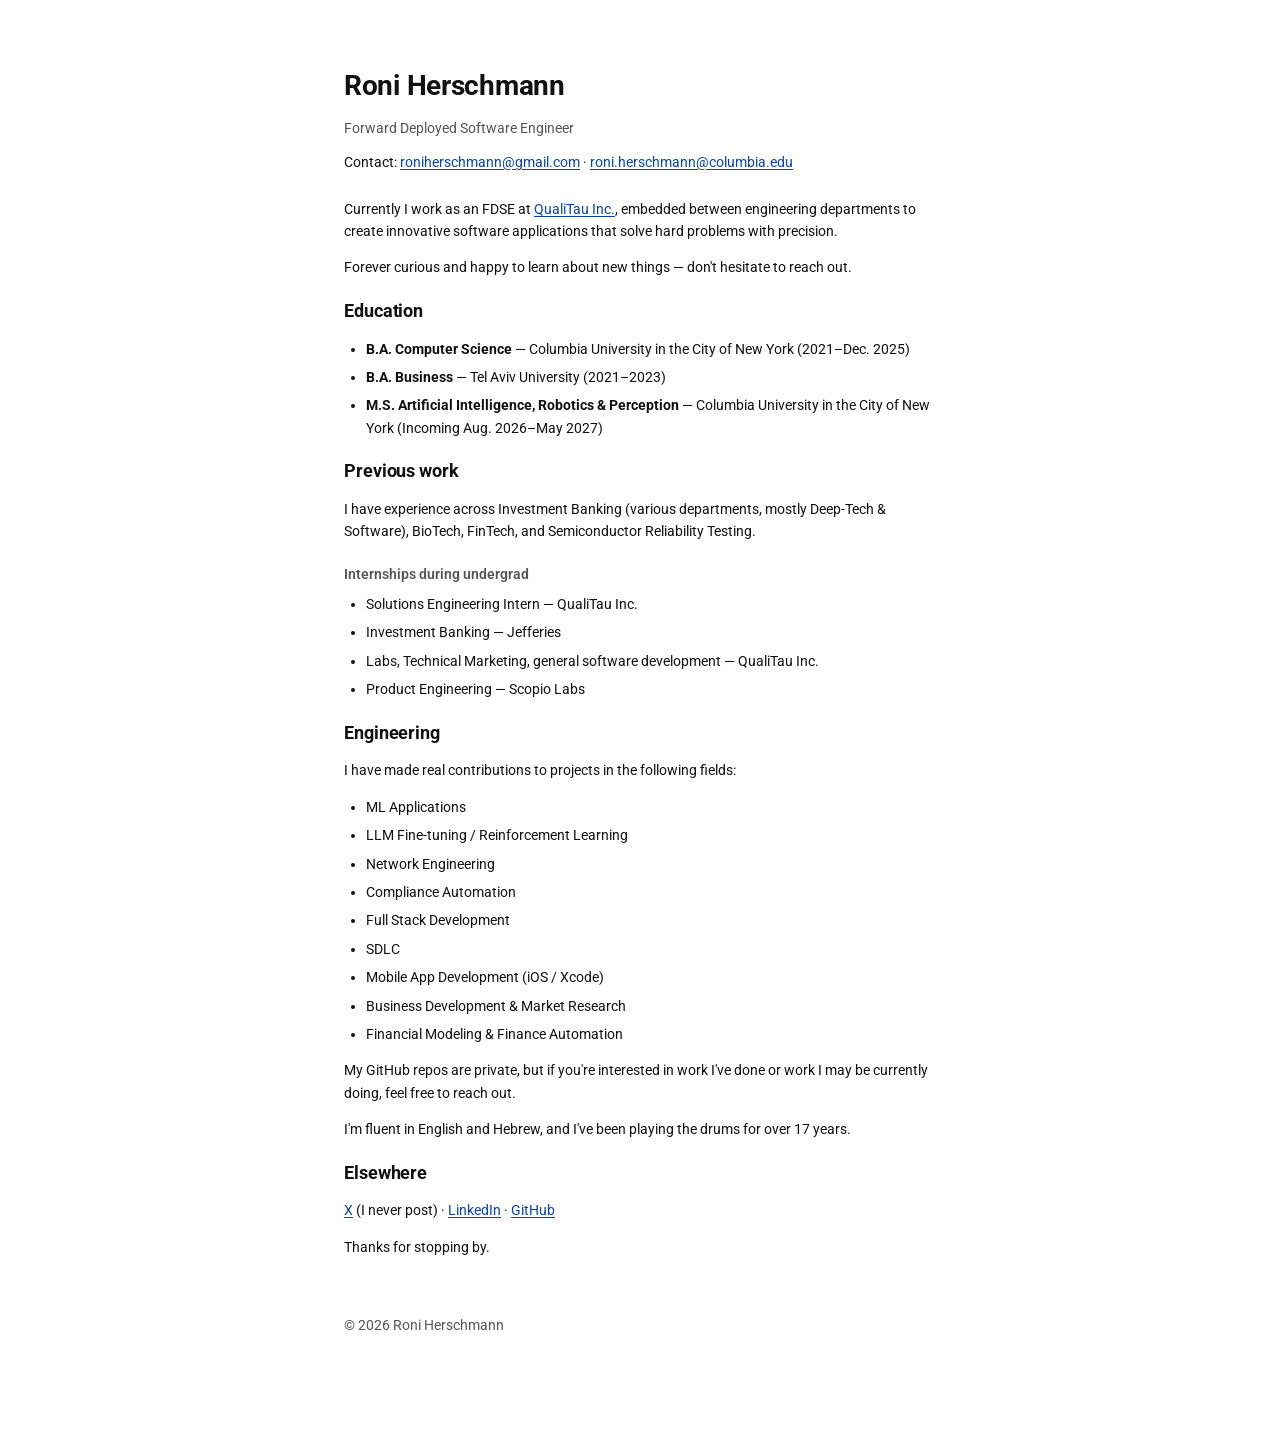
==== index.html @ 9c055a72 "Add index.html for personal site" ====
<!doctype html>
<html lang="en">
<head>
  <meta charset="utf-8" />
  <meta name="viewport" content="width=device-width, initial-scale=1" />
  <title>Roni Herschmann</title>
  <meta name="description" content="Personal site of Roni Herschmann." />
  <link rel="preconnect" href="https://fonts.googleapis.com" />
  <link rel="preconnect" href="https://fonts.gstatic.com" crossorigin />
  <link rel="stylesheet" href="https://fonts.googleapis.com/css2?family=Roboto:wght@400;500;700&display=swap" />
  <style>
    :root {
      --fg: #111;
      --muted: #555;
      --bg: #fff;
      --accent: #0645ad;
      --rule: #eaeaea;
    }
    * { box-sizing: border-box; }
    html, body { margin: 0; padding: 0; background: var(--bg); color: var(--fg); }
    body {
      font-family: "Roboto", -apple-system, BlinkMacSystemFont, "Segoe UI", Helvetica, Arial, sans-serif;
      font-size: 14px;
      line-height: 1.6;
      -webkit-font-smoothing: antialiased;
    }
    main {
      max-width: 640px;
      margin: 0 auto;
      padding: 64px 24px 96px;
    }
    header { margin-bottom: 24px; }
    header + section { margin-top: 16px; }
    header h1 {
      font-size: 28px;
      font-weight: 700;
      margin: 0 0 8px;
      letter-spacing: -0.01em;
    }
    header p.tagline {
      margin: 0;
      color: var(--muted);
      font-size: 14px;
    }
    header p.header-emails {
      margin: 12px 0 0;
      font-size: 14px;
    }
    section { margin: 18px 0; }
    section h2 {
      font-size: 18px;
      font-weight: 700;
      margin: 0 0 12px;
      letter-spacing: -0.005em;
    }
    section h3 {
      font-size: 14px;
      font-weight: 600;
      margin: 20px 0 8px;
      color: var(--muted);
    }
    p { margin: 0 0 14px; }
    ul { padding-left: 22px; margin: 0 0 14px; }
    li { margin-bottom: 6px; }
    a { color: var(--accent); text-decoration: underline; text-underline-offset: 2px; }
    a:hover { text-decoration: none; }
    hr { border: 0; border-top: 1px solid var(--rule); margin: 40px 0; }
    footer {
      margin-top: 56px;
      color: var(--muted);
      font-size: 14px;
    }
    footer a { color: var(--muted); }
  </style>
</head>
<body>
  <main>
    <header>
      <h1>Roni Herschmann</h1>
      <p class="tagline">Forward Deployed Software Engineer</p>
      <p class="header-emails">
        Contact:
        <a href="mailto:roniherschmann@gmail.com">roniherschmann@gmail.com</a>
        &middot;
        <a href="mailto:roni.herschmann@columbia.edu">roni.herschmann@columbia.edu</a>
      </p>
    </header>

    <section id="about">
      <p>Currently I work as an FDSE at <a href="https://qualitau.com/">QualiTau Inc.</a>, embedded between engineering departments to create innovative software applications that solve hard problems with precision.</p>
      <p>Forever curious and happy to learn about new things &mdash; don't hesitate to reach out.</p>
    </section>

    <section id="education">
      <h2>Education</h2>
      <ul>
        <li><strong>B.A. Computer Science</strong> &mdash; Columbia University in the City of New York (2021&ndash;Dec. 2025)</li>
        <li><strong>B.A. Business</strong> &mdash; Tel Aviv University (2021&ndash;2023)</li>
        <li><strong>M.S. Artificial Intelligence, Robotics &amp; Perception</strong> &mdash; Columbia University in the City of New York (Incoming Aug. 2026&ndash;May 2027)</li>
      </ul>
    </section>

    <section id="experience">
      <h2>Previous work</h2>
      <p>I have experience across Investment Banking (various departments, mostly Deep-Tech &amp; Software), BioTech, FinTech, and Semiconductor Reliability Testing.</p>
      <h3>Internships during undergrad</h3>
      <ul>
        <li>Solutions Engineering Intern &mdash; QualiTau Inc.</li>
        <li>Investment Banking &mdash; Jefferies</li>
        <li>Labs, Technical Marketing, general software development &mdash; QualiTau Inc.</li>
        <li>Product Engineering &mdash; Scopio Labs</li>
      </ul>
    </section>

    <section id="engineering">
      <h2>Engineering</h2>
      <p>I have made real contributions to projects in the following fields:</p>
      <ul>
        <li>ML Applications</li>
        <li>LLM Fine-tuning / Reinforcement Learning</li>
        <li>Network Engineering</li>
        <li>Compliance Automation</li>
        <li>Full Stack Development</li>
        <li>SDLC</li>
        <li>Mobile App Development (iOS / Xcode)</li>
        <li>Business Development &amp; Market Research</li>
        <li>Financial Modeling &amp; Finance Automation</li>
      </ul>
      <p>My GitHub repos are private, but if you're interested in work I've done or work I may be currently doing, feel free to reach out.</p>
      <p>I'm fluent in English and Hebrew, and I've been playing the drums for over 17 years.</p>
    </section>

    <section id="contact">
      <h2>Elsewhere</h2>
      <p>
        <a href="https://x.com/roniherschmann">X</a> (I never post)
        &middot;
        <a href="https://www.linkedin.com/in/roni-h-488aba18b/">LinkedIn</a>
        &middot;
        <a href="https://github.com/roniherschmann">GitHub</a>
      </p>
      <p>Thanks for stopping by.</p>
    </section>

    <footer>
      &copy; <span id="year"></span> Roni Herschmann
    </footer>
  </main>
  <script>document.getElementById('year').textContent = new Date().getFullYear();</script>
</body>
</html>
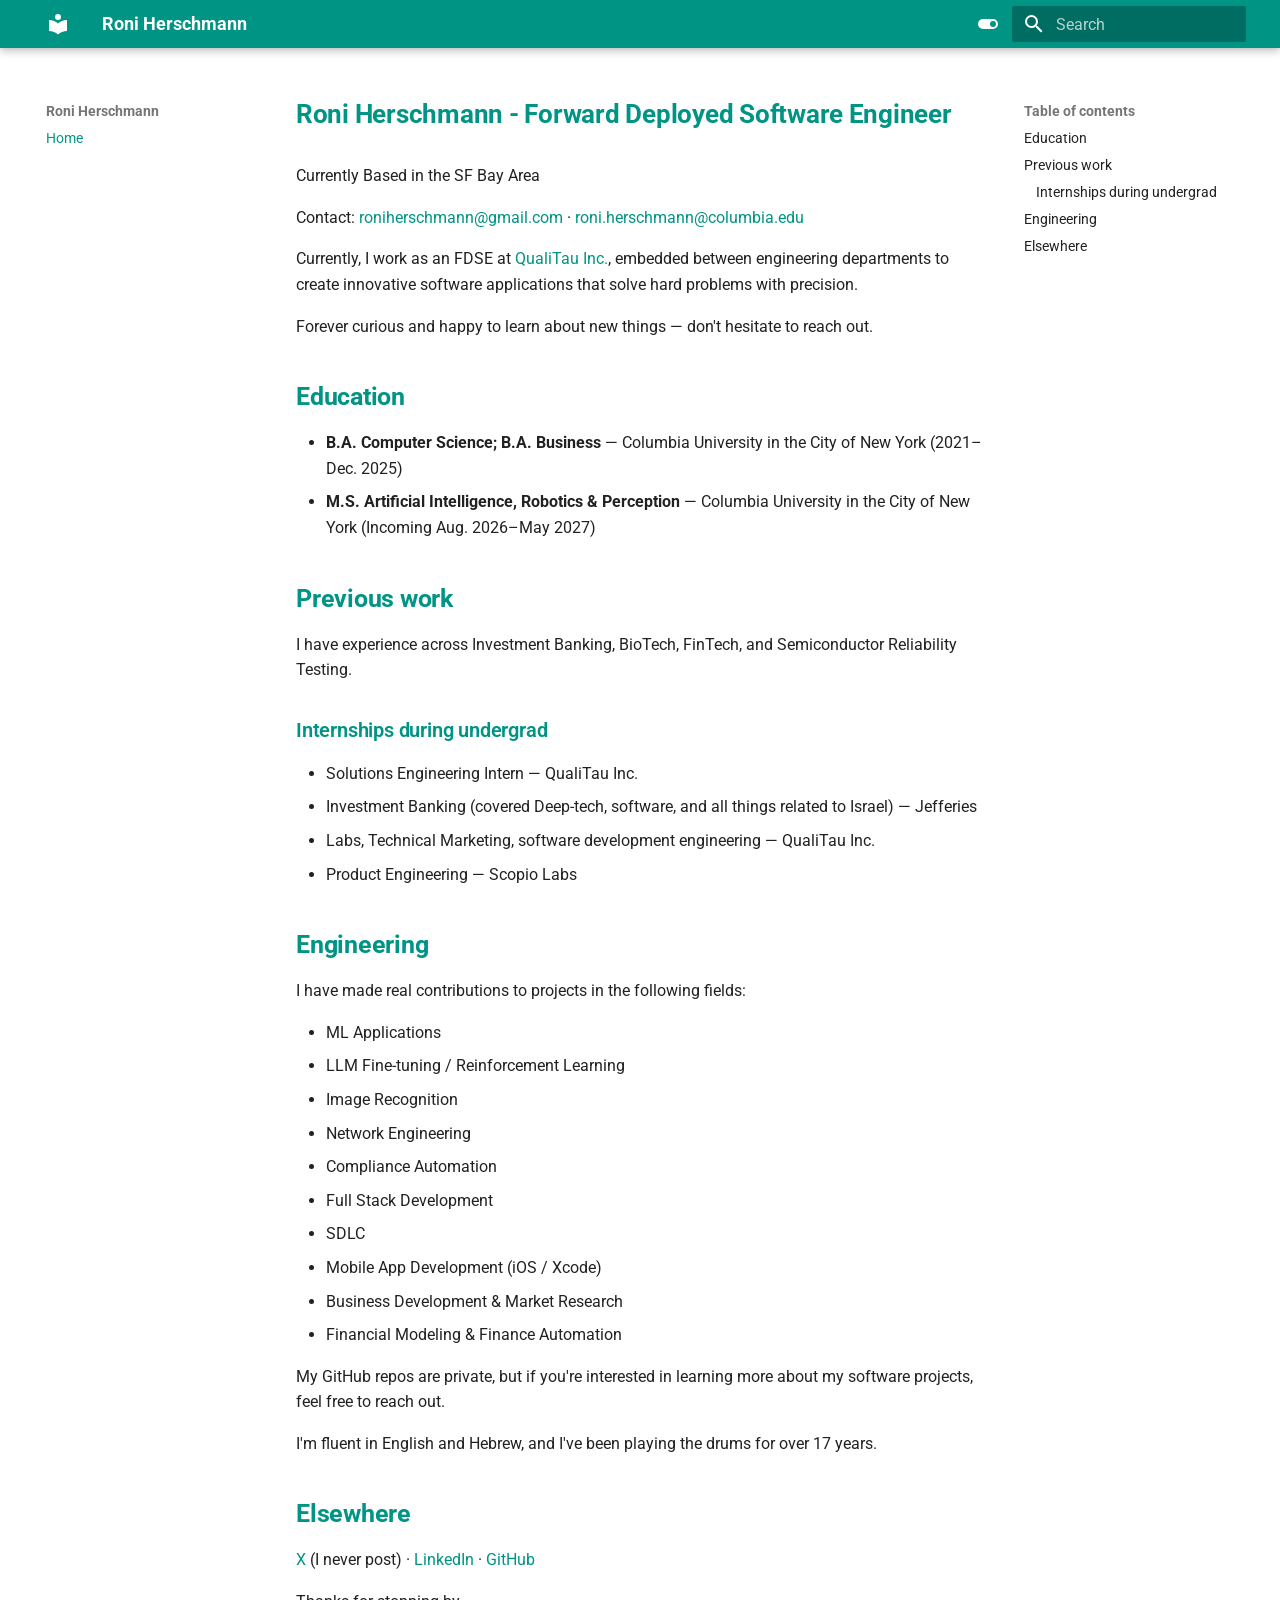
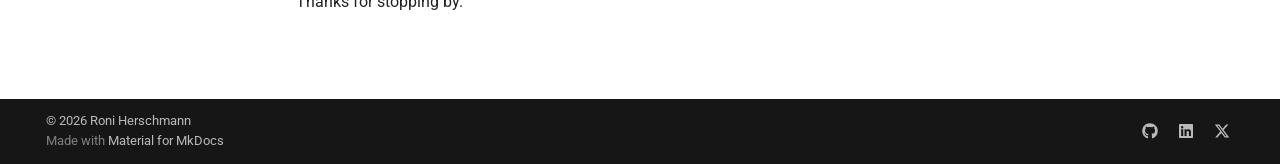
==== commit 12bf21cd: "Update generated site" ====
--- a/index.html
+++ b/index.html
@@ -1,151 +1,613 @@
+
 <!doctype html>
-<html lang="en">
-<head>
-  <meta charset="utf-8" />
-  <meta name="viewport" content="width=device-width, initial-scale=1" />
-  <title>Roni Herschmann</title>
-  <meta name="description" content="Personal site of Roni Herschmann." />
-  <link rel="preconnect" href="https://fonts.googleapis.com" />
-  <link rel="preconnect" href="https://fonts.gstatic.com" crossorigin />
-  <link rel="stylesheet" href="https://fonts.googleapis.com/css2?family=Roboto:wght@400;500;700&display=swap" />
-  <style>
-    :root {
-      --fg: #111;
-      --muted: #555;
-      --bg: #fff;
-      --accent: #0645ad;
-      --rule: #eaeaea;
-    }
-    * { box-sizing: border-box; }
-    html, body { margin: 0; padding: 0; background: var(--bg); color: var(--fg); }
-    body {
-      font-family: "Roboto", -apple-system, BlinkMacSystemFont, "Segoe UI", Helvetica, Arial, sans-serif;
-      font-size: 14px;
-      line-height: 1.6;
-      -webkit-font-smoothing: antialiased;
-    }
-    main {
-      max-width: 640px;
-      margin: 0 auto;
-      padding: 64px 24px 96px;
-    }
-    header { margin-bottom: 24px; }
-    header + section { margin-top: 16px; }
-    header h1 {
-      font-size: 28px;
-      font-weight: 700;
-      margin: 0 0 8px;
-      letter-spacing: -0.01em;
-    }
-    header p.tagline {
-      margin: 0;
-      color: var(--muted);
-      font-size: 14px;
-    }
-    header p.header-emails {
-      margin: 12px 0 0;
-      font-size: 14px;
-    }
-    section { margin: 18px 0; }
-    section h2 {
-      font-size: 18px;
-      font-weight: 700;
-      margin: 0 0 12px;
-      letter-spacing: -0.005em;
-    }
-    section h3 {
-      font-size: 14px;
-      font-weight: 600;
-      margin: 20px 0 8px;
-      color: var(--muted);
-    }
-    p { margin: 0 0 14px; }
-    ul { padding-left: 22px; margin: 0 0 14px; }
-    li { margin-bottom: 6px; }
-    a { color: var(--accent); text-decoration: underline; text-underline-offset: 2px; }
-    a:hover { text-decoration: none; }
-    hr { border: 0; border-top: 1px solid var(--rule); margin: 40px 0; }
-    footer {
-      margin-top: 56px;
-      color: var(--muted);
-      font-size: 14px;
-    }
-    footer a { color: var(--muted); }
-  </style>
-</head>
-<body>
-  <main>
-    <header>
-      <h1>Roni Herschmann</h1>
-      <p class="tagline">Forward Deployed Software Engineer</p>
-      <p class="header-emails">
-        Contact:
-        <a href="mailto:roniherschmann@gmail.com">roniherschmann@gmail.com</a>
-        &middot;
-        <a href="mailto:roni.herschmann@columbia.edu">roni.herschmann@columbia.edu</a>
-      </p>
-    </header>
-
-    <section id="about">
-      <p>Currently I work as an FDSE at <a href="https://qualitau.com/">QualiTau Inc.</a>, embedded between engineering departments to create innovative software applications that solve hard problems with precision.</p>
-      <p>Forever curious and happy to learn about new things &mdash; don't hesitate to reach out.</p>
-    </section>
-
-    <section id="education">
-      <h2>Education</h2>
-      <ul>
-        <li><strong>B.A. Computer Science</strong> &mdash; Columbia University in the City of New York (2021&ndash;Dec. 2025)</li>
-        <li><strong>B.A. Business</strong> &mdash; Tel Aviv University (2021&ndash;2023)</li>
-        <li><strong>M.S. Artificial Intelligence, Robotics &amp; Perception</strong> &mdash; Columbia University in the City of New York (Incoming Aug. 2026&ndash;May 2027)</li>
+<html lang="en" class="no-js">
+  <head>
+    
+      <meta charset="utf-8">
+      <meta name="viewport" content="width=device-width,initial-scale=1">
+      
+        <meta name="description" content="Personal site of Roni Herschmann">
+      
+      
+      
+        <link rel="canonical" href="https://roniherschmann.com/">
+      
+      
+      
+      
+        
+      
+      
+      <link rel="icon" href="assets/images/favicon.png">
+      <meta name="generator" content="mkdocs-1.6.1, mkdocs-material-9.7.6">
+    
+    
+      
+        <title>Roni Herschmann</title>
+      
+    
+    
+      <link rel="stylesheet" href="assets/stylesheets/main.484c7ddc.min.css">
+      
+        
+        <link rel="stylesheet" href="assets/stylesheets/palette.ab4e12ef.min.css">
+      
+      
+
+
+    
+    
+      
+    
+    
+      
+        
+        
+        <link rel="preconnect" href="https://fonts.gstatic.com" crossorigin>
+        <link rel="stylesheet" href="https://fonts.googleapis.com/css?family=Roboto:300,300i,400,400i,700,700i%7CRoboto+Mono:400,400i,700,700i&display=fallback">
+        <style>:root{--md-text-font:"Roboto";--md-code-font:"Roboto Mono"}</style>
+      
+    
+    
+      <link rel="stylesheet" href="stylesheets/extra.css">
+    
+    <script>__md_scope=new URL(".",location),__md_hash=e=>[...e].reduce(((e,_)=>(e<<5)-e+_.charCodeAt(0)),0),__md_get=(e,_=localStorage,t=__md_scope)=>JSON.parse(_.getItem(t.pathname+"."+e)),__md_set=(e,_,t=localStorage,a=__md_scope)=>{try{t.setItem(a.pathname+"."+e,JSON.stringify(_))}catch(e){}}</script>
+    
+      
+
+    
+    
+  </head>
+  
+  
+    
+    
+      
+    
+    
+    
+    
+    <body dir="ltr" data-md-color-scheme="default" data-md-color-primary="teal" data-md-color-accent="red">
+  
+    
+    <input class="md-toggle" data-md-toggle="drawer" type="checkbox" id="__drawer" autocomplete="off">
+    <input class="md-toggle" data-md-toggle="search" type="checkbox" id="__search" autocomplete="off">
+    <label class="md-overlay" for="__drawer"></label>
+    <div data-md-component="skip">
+      
+        
+        <a href="#roni-herschmann-forward-deployed-software-engineer" class="md-skip">
+          Skip to content
+        </a>
+      
+    </div>
+    <div data-md-component="announce">
+      
+    </div>
+    
+    
+      
+
+  
+
+<header class="md-header md-header--shadow" data-md-component="header">
+  <nav class="md-header__inner md-grid" aria-label="Header">
+    <a href="." title="Roni Herschmann" class="md-header__button md-logo" aria-label="Roni Herschmann" data-md-component="logo">
+      
+  
+  <svg xmlns="http://www.w3.org/2000/svg" viewBox="0 0 24 24"><path d="M12 8a3 3 0 0 0 3-3 3 3 0 0 0-3-3 3 3 0 0 0-3 3 3 3 0 0 0 3 3m0 3.54C9.64 9.35 6.5 8 3 8v11c3.5 0 6.64 1.35 9 3.54 2.36-2.19 5.5-3.54 9-3.54V8c-3.5 0-6.64 1.35-9 3.54"/></svg>
+
+    </a>
+    <label class="md-header__button md-icon" for="__drawer">
+      
+      <svg xmlns="http://www.w3.org/2000/svg" viewBox="0 0 24 24"><path d="M3 6h18v2H3zm0 5h18v2H3zm0 5h18v2H3z"/></svg>
+    </label>
+    <div class="md-header__title" data-md-component="header-title">
+      <div class="md-header__ellipsis">
+        <div class="md-header__topic">
+          <span class="md-ellipsis">
+            Roni Herschmann
+          </span>
+        </div>
+        <div class="md-header__topic" data-md-component="header-topic">
+          <span class="md-ellipsis">
+            
+              Home
+            
+          </span>
+        </div>
+      </div>
+    </div>
+    
+      
+        <form class="md-header__option" data-md-component="palette">
+  
+    
+    
+    
+    <input class="md-option" data-md-color-media="" data-md-color-scheme="default" data-md-color-primary="teal" data-md-color-accent="red"  aria-label="Switch to dark mode"  type="radio" name="__palette" id="__palette_0">
+    
+      <label class="md-header__button md-icon" title="Switch to dark mode" for="__palette_1" hidden>
+        <svg xmlns="http://www.w3.org/2000/svg" viewBox="0 0 24 24"><path d="M17 7H7a5 5 0 0 0-5 5 5 5 0 0 0 5 5h10a5 5 0 0 0 5-5 5 5 0 0 0-5-5m0 8a3 3 0 0 1-3-3 3 3 0 0 1 3-3 3 3 0 0 1 3 3 3 3 0 0 1-3 3"/></svg>
+      </label>
+    
+  
+    
+    
+    
+    <input class="md-option" data-md-color-media="" data-md-color-scheme="slate" data-md-color-primary="teal" data-md-color-accent="red"  aria-label="Switch to light mode"  type="radio" name="__palette" id="__palette_1">
+    
+      <label class="md-header__button md-icon" title="Switch to light mode" for="__palette_0" hidden>
+        <svg xmlns="http://www.w3.org/2000/svg" viewBox="0 0 24 24"><path d="M17 6H7c-3.31 0-6 2.69-6 6s2.69 6 6 6h10c3.31 0 6-2.69 6-6s-2.69-6-6-6m0 10H7c-2.21 0-4-1.79-4-4s1.79-4 4-4h10c2.21 0 4 1.79 4 4s-1.79 4-4 4M7 9c-1.66 0-3 1.34-3 3s1.34 3 3 3 3-1.34 3-3-1.34-3-3-3"/></svg>
+      </label>
+    
+  
+</form>
+      
+    
+    
+      <script>var palette=__md_get("__palette");if(palette&&palette.color){if("(prefers-color-scheme)"===palette.color.media){var media=matchMedia("(prefers-color-scheme: light)"),input=document.querySelector(media.matches?"[data-md-color-media='(prefers-color-scheme: light)']":"[data-md-color-media='(prefers-color-scheme: dark)']");palette.color.media=input.getAttribute("data-md-color-media"),palette.color.scheme=input.getAttribute("data-md-color-scheme"),palette.color.primary=input.getAttribute("data-md-color-primary"),palette.color.accent=input.getAttribute("data-md-color-accent")}for(var[key,value]of Object.entries(palette.color))document.body.setAttribute("data-md-color-"+key,value)}</script>
+    
+    
+    
+      
+      
+        <label class="md-header__button md-icon" for="__search">
+          
+          <svg xmlns="http://www.w3.org/2000/svg" viewBox="0 0 24 24"><path d="M9.5 3A6.5 6.5 0 0 1 16 9.5c0 1.61-.59 3.09-1.56 4.23l.27.27h.79l5 5-1.5 1.5-5-5v-.79l-.27-.27A6.52 6.52 0 0 1 9.5 16 6.5 6.5 0 0 1 3 9.5 6.5 6.5 0 0 1 9.5 3m0 2C7 5 5 7 5 9.5S7 14 9.5 14 14 12 14 9.5 12 5 9.5 5"/></svg>
+        </label>
+        <div class="md-search" data-md-component="search" role="dialog">
+  <label class="md-search__overlay" for="__search"></label>
+  <div class="md-search__inner" role="search">
+    <form class="md-search__form" name="search">
+      <input type="text" class="md-search__input" name="query" aria-label="Search" placeholder="Search" autocapitalize="off" autocorrect="off" autocomplete="off" spellcheck="false" data-md-component="search-query" required>
+      <label class="md-search__icon md-icon" for="__search">
+        
+        <svg xmlns="http://www.w3.org/2000/svg" viewBox="0 0 24 24"><path d="M9.5 3A6.5 6.5 0 0 1 16 9.5c0 1.61-.59 3.09-1.56 4.23l.27.27h.79l5 5-1.5 1.5-5-5v-.79l-.27-.27A6.52 6.52 0 0 1 9.5 16 6.5 6.5 0 0 1 3 9.5 6.5 6.5 0 0 1 9.5 3m0 2C7 5 5 7 5 9.5S7 14 9.5 14 14 12 14 9.5 12 5 9.5 5"/></svg>
+        
+        <svg xmlns="http://www.w3.org/2000/svg" viewBox="0 0 24 24"><path d="M20 11v2H8l5.5 5.5-1.42 1.42L4.16 12l7.92-7.92L13.5 5.5 8 11z"/></svg>
+      </label>
+      <nav class="md-search__options" aria-label="Search">
+        
+        <button type="reset" class="md-search__icon md-icon" title="Clear" aria-label="Clear" tabindex="-1">
+          
+          <svg xmlns="http://www.w3.org/2000/svg" viewBox="0 0 24 24"><path d="M19 6.41 17.59 5 12 10.59 6.41 5 5 6.41 10.59 12 5 17.59 6.41 19 12 13.41 17.59 19 19 17.59 13.41 12z"/></svg>
+        </button>
+      </nav>
+      
+        <div class="md-search__suggest" data-md-component="search-suggest"></div>
+      
+    </form>
+    <div class="md-search__output">
+      <div class="md-search__scrollwrap" tabindex="0" data-md-scrollfix>
+        <div class="md-search-result" data-md-component="search-result">
+          <div class="md-search-result__meta">
+            Initializing search
+          </div>
+          <ol class="md-search-result__list" role="presentation"></ol>
+        </div>
+      </div>
+    </div>
+  </div>
+</div>
+      
+    
+    
+  </nav>
+  
+</header>
+    
+    <div class="md-container" data-md-component="container">
+      
+      
+        
+          
+        
+      
+      <main class="md-main" data-md-component="main">
+        <div class="md-main__inner md-grid">
+          
+            
+              
+              <div class="md-sidebar md-sidebar--primary" data-md-component="sidebar" data-md-type="navigation" >
+                <div class="md-sidebar__scrollwrap">
+                  <div class="md-sidebar__inner">
+                    
+
+
+
+<nav class="md-nav md-nav--primary" aria-label="Navigation" data-md-level="0">
+  <label class="md-nav__title" for="__drawer">
+    <a href="." title="Roni Herschmann" class="md-nav__button md-logo" aria-label="Roni Herschmann" data-md-component="logo">
+      
+  
+  <svg xmlns="http://www.w3.org/2000/svg" viewBox="0 0 24 24"><path d="M12 8a3 3 0 0 0 3-3 3 3 0 0 0-3-3 3 3 0 0 0-3 3 3 3 0 0 0 3 3m0 3.54C9.64 9.35 6.5 8 3 8v11c3.5 0 6.64 1.35 9 3.54 2.36-2.19 5.5-3.54 9-3.54V8c-3.5 0-6.64 1.35-9 3.54"/></svg>
+
+    </a>
+    Roni Herschmann
+  </label>
+  
+  <ul class="md-nav__list" data-md-scrollfix>
+    
+      
+      
+  
+  
+    
+  
+  
+  
+    <li class="md-nav__item md-nav__item--active">
+      
+      <input class="md-nav__toggle md-toggle" type="checkbox" id="__toc">
+      
+      
+        
+      
+      
+        <label class="md-nav__link md-nav__link--active" for="__toc">
+          
+  
+  
+  <span class="md-ellipsis">
+    
+  
+    Home
+  
+
+    
+  </span>
+  
+  
+
+          <span class="md-nav__icon md-icon"></span>
+        </label>
+      
+      <a href="." class="md-nav__link md-nav__link--active">
+        
+  
+  
+  <span class="md-ellipsis">
+    
+  
+    Home
+  
+
+    
+  </span>
+  
+  
+
+      </a>
+      
+        
+
+<nav class="md-nav md-nav--secondary" aria-label="Table of contents">
+  
+  
+  
+    
+  
+  
+    <label class="md-nav__title" for="__toc">
+      <span class="md-nav__icon md-icon"></span>
+      Table of contents
+    </label>
+    <ul class="md-nav__list" data-md-component="toc" data-md-scrollfix>
+      
+        <li class="md-nav__item">
+  <a href="#education" class="md-nav__link">
+    <span class="md-ellipsis">
+      
+        Education
+      
+    </span>
+  </a>
+  
+</li>
+      
+        <li class="md-nav__item">
+  <a href="#previous-work" class="md-nav__link">
+    <span class="md-ellipsis">
+      
+        Previous work
+      
+    </span>
+  </a>
+  
+    <nav class="md-nav" aria-label="Previous work">
+      <ul class="md-nav__list">
+        
+          <li class="md-nav__item">
+  <a href="#internships-during-undergrad" class="md-nav__link">
+    <span class="md-ellipsis">
+      
+        Internships during undergrad
+      
+    </span>
+  </a>
+  
+</li>
+        
       </ul>
-    </section>
-
-    <section id="experience">
-      <h2>Previous work</h2>
-      <p>I have experience across Investment Banking (various departments, mostly Deep-Tech &amp; Software), BioTech, FinTech, and Semiconductor Reliability Testing.</p>
-      <h3>Internships during undergrad</h3>
-      <ul>
-        <li>Solutions Engineering Intern &mdash; QualiTau Inc.</li>
-        <li>Investment Banking &mdash; Jefferies</li>
-        <li>Labs, Technical Marketing, general software development &mdash; QualiTau Inc.</li>
-        <li>Product Engineering &mdash; Scopio Labs</li>
+    </nav>
+  
+</li>
+      
+        <li class="md-nav__item">
+  <a href="#engineering" class="md-nav__link">
+    <span class="md-ellipsis">
+      
+        Engineering
+      
+    </span>
+  </a>
+  
+</li>
+      
+        <li class="md-nav__item">
+  <a href="#elsewhere" class="md-nav__link">
+    <span class="md-ellipsis">
+      
+        Elsewhere
+      
+    </span>
+  </a>
+  
+</li>
+      
+    </ul>
+  
+</nav>
+      
+    </li>
+  
+
+    
+  </ul>
+</nav>
+                  </div>
+                </div>
+              </div>
+            
+            
+              
+              <div class="md-sidebar md-sidebar--secondary" data-md-component="sidebar" data-md-type="toc" >
+                <div class="md-sidebar__scrollwrap">
+                  <div class="md-sidebar__inner">
+                    
+
+<nav class="md-nav md-nav--secondary" aria-label="Table of contents">
+  
+  
+  
+    
+  
+  
+    <label class="md-nav__title" for="__toc">
+      <span class="md-nav__icon md-icon"></span>
+      Table of contents
+    </label>
+    <ul class="md-nav__list" data-md-component="toc" data-md-scrollfix>
+      
+        <li class="md-nav__item">
+  <a href="#education" class="md-nav__link">
+    <span class="md-ellipsis">
+      
+        Education
+      
+    </span>
+  </a>
+  
+</li>
+      
+        <li class="md-nav__item">
+  <a href="#previous-work" class="md-nav__link">
+    <span class="md-ellipsis">
+      
+        Previous work
+      
+    </span>
+  </a>
+  
+    <nav class="md-nav" aria-label="Previous work">
+      <ul class="md-nav__list">
+        
+          <li class="md-nav__item">
+  <a href="#internships-during-undergrad" class="md-nav__link">
+    <span class="md-ellipsis">
+      
+        Internships during undergrad
+      
+    </span>
+  </a>
+  
+</li>
+        
       </ul>
-    </section>
-
-    <section id="engineering">
-      <h2>Engineering</h2>
-      <p>I have made real contributions to projects in the following fields:</p>
-      <ul>
-        <li>ML Applications</li>
-        <li>LLM Fine-tuning / Reinforcement Learning</li>
-        <li>Network Engineering</li>
-        <li>Compliance Automation</li>
-        <li>Full Stack Development</li>
-        <li>SDLC</li>
-        <li>Mobile App Development (iOS / Xcode)</li>
-        <li>Business Development &amp; Market Research</li>
-        <li>Financial Modeling &amp; Finance Automation</li>
-      </ul>
-      <p>My GitHub repos are private, but if you're interested in work I've done or work I may be currently doing, feel free to reach out.</p>
-      <p>I'm fluent in English and Hebrew, and I've been playing the drums for over 17 years.</p>
-    </section>
-
-    <section id="contact">
-      <h2>Elsewhere</h2>
-      <p>
-        <a href="https://x.com/roniherschmann">X</a> (I never post)
-        &middot;
-        <a href="https://www.linkedin.com/in/roni-h-488aba18b/">LinkedIn</a>
-        &middot;
-        <a href="https://github.com/roniherschmann">GitHub</a>
-      </p>
-      <p>Thanks for stopping by.</p>
-    </section>
-
-    <footer>
-      &copy; <span id="year"></span> Roni Herschmann
-    </footer>
-  </main>
-  <script>document.getElementById('year').textContent = new Date().getFullYear();</script>
-</body>
-</html>
+    </nav>
+  
+</li>
+      
+        <li class="md-nav__item">
+  <a href="#engineering" class="md-nav__link">
+    <span class="md-ellipsis">
+      
+        Engineering
+      
+    </span>
+  </a>
+  
+</li>
+      
+        <li class="md-nav__item">
+  <a href="#elsewhere" class="md-nav__link">
+    <span class="md-ellipsis">
+      
+        Elsewhere
+      
+    </span>
+  </a>
+  
+</li>
+      
+    </ul>
+  
+</nav>
+                  </div>
+                </div>
+              </div>
+            
+          
+          
+            <div class="md-content" data-md-component="content">
+              
+              <article class="md-content__inner md-typeset">
+                
+                  
+
+
+
+<h1 id="roni-herschmann-forward-deployed-software-engineer">Roni Herschmann - Forward Deployed Software Engineer</h1>
+<p>Currently Based in the SF Bay Area</p>
+<p>Contact: <a href="mailto:roniherschmann@gmail.com">roniherschmann@gmail.com</a> · <a href="mailto:roni.herschmann@columbia.edu">roni.herschmann@columbia.edu</a></p>
+<p>Currently, I work as an FDSE at <a href="https://qualitau.com/">QualiTau Inc.</a>, embedded between engineering departments to create innovative software applications that solve hard problems with precision.</p>
+<p>Forever curious and happy to learn about new things — don't hesitate to reach out.</p>
+<h2 id="education">Education</h2>
+<ul>
+<li><strong>B.A. Computer Science; B.A. Business</strong> — Columbia University in the City of New York (2021–Dec. 2025)</li>
+<li><strong>M.S. Artificial Intelligence, Robotics &amp; Perception</strong> — Columbia University in the City of New York (Incoming Aug. 2026–May 2027)</li>
+</ul>
+<h2 id="previous-work">Previous work</h2>
+<p>I have experience across Investment Banking, BioTech, FinTech, and Semiconductor Reliability Testing.</p>
+<h3 id="internships-during-undergrad">Internships during undergrad</h3>
+<ul>
+<li>Solutions Engineering Intern — QualiTau Inc.</li>
+<li>Investment Banking (covered Deep-tech, software, and all things related to Israel) — Jefferies</li>
+<li>Labs, Technical Marketing, software development engineering — QualiTau Inc.</li>
+<li>Product Engineering — Scopio Labs</li>
+</ul>
+<h2 id="engineering">Engineering</h2>
+<p>I have made real contributions to projects in the following fields:</p>
+<ul>
+<li>ML Applications</li>
+<li>LLM Fine-tuning / Reinforcement Learning</li>
+<li>Image Recognition</li>
+<li>Network Engineering</li>
+<li>Compliance Automation</li>
+<li>Full Stack Development</li>
+<li>SDLC</li>
+<li>Mobile App Development (iOS / Xcode)</li>
+<li>Business Development &amp; Market Research</li>
+<li>Financial Modeling &amp; Finance Automation</li>
+</ul>
+<p>My GitHub repos are private, but if you're interested in learning more about my software projects, feel free to reach out.</p>
+<p>I'm fluent in English and Hebrew, and I've been playing the drums for over 17 years.</p>
+<h2 id="elsewhere">Elsewhere</h2>
+<p><a href="https://x.com/roniherschmann">X</a> (I never post) · <a href="https://www.linkedin.com/in/roni-h-488aba18b/">LinkedIn</a> · <a href="https://github.com/roniherschmann">GitHub</a></p>
+<p>Thanks for stopping by.</p>
+
+
+
+
+
+
+
+
+
+
+
+
+                
+              </article>
+            </div>
+          
+          
+<script>var target=document.getElementById(location.hash.slice(1));target&&target.name&&(target.checked=target.name.startsWith("__tabbed_"))</script>
+        </div>
+        
+          <button type="button" class="md-top md-icon" data-md-component="top" hidden>
+  
+  <svg xmlns="http://www.w3.org/2000/svg" viewBox="0 0 24 24"><path d="M13 20h-2V8l-5.5 5.5-1.42-1.42L12 4.16l7.92 7.92-1.42 1.42L13 8z"/></svg>
+  Back to top
+</button>
+        
+      </main>
+      
+        <footer class="md-footer">
+  
+  <div class="md-footer-meta md-typeset">
+    <div class="md-footer-meta__inner md-grid">
+      <div class="md-copyright">
+  
+    <div class="md-copyright__highlight">
+      &copy; 2026 Roni Herschmann
+    </div>
+  
+  
+    Made with
+    <a href="https://squidfunk.github.io/mkdocs-material/" target="_blank" rel="noopener">
+      Material for MkDocs
+    </a>
+  
+</div>
+      
+        
+<div class="md-social">
+  
+    
+    
+    
+    
+      
+      
+    
+    <a href="https://github.com/roniherschmann" target="_blank" rel="noopener" title="github.com" class="md-social__link">
+      <svg xmlns="http://www.w3.org/2000/svg" viewBox="0 0 512 512"><!--! Font Awesome Free 7.1.0 by @fontawesome - https://fontawesome.com License - https://fontawesome.com/license/free (Icons: CC BY 4.0, Fonts: SIL OFL 1.1, Code: MIT License) Copyright 2025 Fonticons, Inc.--><path d="M173.9 397.4c0 2-2.3 3.6-5.2 3.6-3.3.3-5.6-1.3-5.6-3.6 0-2 2.3-3.6 5.2-3.6 3-.3 5.6 1.3 5.6 3.6m-31.1-4.5c-.7 2 1.3 4.3 4.3 4.9 2.6 1 5.6 0 6.2-2s-1.3-4.3-4.3-5.2c-2.6-.7-5.5.3-6.2 2.3m44.2-1.7c-2.9.7-4.9 2.6-4.6 4.9.3 2 2.9 3.3 5.9 2.6 2.9-.7 4.9-2.6 4.6-4.6-.3-1.9-3-3.2-5.9-2.9M252.8 8C114.1 8 8 113.3 8 252c0 110.9 69.8 205.8 169.5 239.2 12.8 2.3 17.3-5.6 17.3-12.1 0-6.2-.3-40.4-.3-61.4 0 0-70 15-84.7-29.8 0 0-11.4-29.1-27.8-36.6 0 0-22.9-15.7 1.6-15.4 0 0 24.9 2 38.6 25.8 21.9 38.6 58.6 27.5 72.9 20.9 2.3-16 8.8-27.1 16-33.7-55.9-6.2-112.3-14.3-112.3-110.5 0-27.5 7.6-41.3 23.6-58.9-2.6-6.5-11.1-33.3 2.6-67.9 20.9-6.5 69 27 69 27 20-5.6 41.5-8.5 62.8-8.5s42.8 2.9 62.8 8.5c0 0 48.1-33.6 69-27 13.7 34.7 5.2 61.4 2.6 67.9 16 17.7 25.8 31.5 25.8 58.9 0 96.5-58.9 104.2-114.8 110.5 9.2 7.9 17 22.9 17 46.4 0 33.7-.3 75.4-.3 83.6 0 6.5 4.6 14.4 17.3 12.1C436.2 457.8 504 362.9 504 252 504 113.3 391.5 8 252.8 8M105.2 352.9c-1.3 1-1 3.3.7 5.2 1.6 1.6 3.9 2.3 5.2 1 1.3-1 1-3.3-.7-5.2-1.6-1.6-3.9-2.3-5.2-1m-10.8-8.1c-.7 1.3.3 2.9 2.3 3.9 1.6 1 3.6.7 4.3-.7.7-1.3-.3-2.9-2.3-3.9-2-.6-3.6-.3-4.3.7m32.4 35.6c-1.6 1.3-1 4.3 1.3 6.2 2.3 2.3 5.2 2.6 6.5 1 1.3-1.3.7-4.3-1.3-6.2-2.2-2.3-5.2-2.6-6.5-1m-11.4-14.7c-1.6 1-1.6 3.6 0 5.9s4.3 3.3 5.6 2.3c1.6-1.3 1.6-3.9 0-6.2-1.4-2.3-4-3.3-5.6-2"/></svg>
+    </a>
+  
+    
+    
+    
+    
+      
+      
+    
+    <a href="https://www.linkedin.com/in/roni-h-488aba18b/" target="_blank" rel="noopener" title="www.linkedin.com" class="md-social__link">
+      <svg xmlns="http://www.w3.org/2000/svg" viewBox="0 0 448 512"><!--! Font Awesome Free 7.1.0 by @fontawesome - https://fontawesome.com License - https://fontawesome.com/license/free (Icons: CC BY 4.0, Fonts: SIL OFL 1.1, Code: MIT License) Copyright 2025 Fonticons, Inc.--><path d="M416 32H31.9C14.3 32 0 46.5 0 64.3v383.4C0 465.5 14.3 480 31.9 480H416c17.6 0 32-14.5 32-32.3V64.3c0-17.8-14.4-32.3-32-32.3M135.4 416H69V202.2h66.5V416zM102.2 96a38.5 38.5 0 1 1 0 77 38.5 38.5 0 1 1 0-77m282.1 320h-66.4V312c0-24.8-.5-56.7-34.5-56.7-34.6 0-39.9 27-39.9 54.9V416h-66.4V202.2h63.7v29.2h.9c8.9-16.8 30.6-34.5 62.9-34.5 67.2 0 79.7 44.3 79.7 101.9z"/></svg>
+    </a>
+  
+    
+    
+    
+    
+      
+      
+    
+    <a href="https://x.com/roniherschmann" target="_blank" rel="noopener" title="x.com" class="md-social__link">
+      <svg xmlns="http://www.w3.org/2000/svg" viewBox="0 0 448 512"><!--! Font Awesome Free 7.1.0 by @fontawesome - https://fontawesome.com License - https://fontawesome.com/license/free (Icons: CC BY 4.0, Fonts: SIL OFL 1.1, Code: MIT License) Copyright 2025 Fonticons, Inc.--><path d="M357.2 48h70.6L273.6 224.2 455 464H313L201.7 318.6 74.5 464H3.8l164.9-188.5L-5.2 48h145.6l100.5 132.9zm-24.8 373.8h39.1L119.1 88h-42z"/></svg>
+    </a>
+  
+</div>
+      
+    </div>
+  </div>
+</footer>
+      
+    </div>
+    <div class="md-dialog" data-md-component="dialog">
+      <div class="md-dialog__inner md-typeset"></div>
+    </div>
+    
+    
+    
+      
+      
+      <script id="__config" type="application/json">{"annotate": null, "base": ".", "features": ["navigation.sections", "navigation.top", "search.suggest", "search.highlight"], "search": "assets/javascripts/workers/search.2c215733.min.js", "tags": null, "translations": {"clipboard.copied": "Copied to clipboard", "clipboard.copy": "Copy to clipboard", "search.result.more.one": "1 more on this page", "search.result.more.other": "# more on this page", "search.result.none": "No matching documents", "search.result.one": "1 matching document", "search.result.other": "# matching documents", "search.result.placeholder": "Type to start searching", "search.result.term.missing": "Missing", "select.version": "Select version"}, "version": null}</script>
+    
+    
+      <script src="assets/javascripts/bundle.79ae519e.min.js"></script>
+      
+    
+  </body>
+</html>
--- a/assets/stylesheets/main.484c7ddc.min.css
+++ b/assets/stylesheets/main.484c7ddc.min.css
@@ -0,0 +1 @@
+@charset "UTF-8";html{-webkit-text-size-adjust:none;-moz-text-size-adjust:none;text-size-adjust:none;box-sizing:border-box}*,:after,:before{box-sizing:inherit}@media (prefers-reduced-motion){*,:after,:before{transition:none!important}}body{margin:0}a,button,input,label{-webkit-tap-highlight-color:transparent}a{color:inherit;text-decoration:none}hr{border:0;box-sizing:initial;display:block;height:.05rem;overflow:visible;padding:0}small{font-size:80%}sub,sup{line-height:1em}img{border-style:none}table{border-collapse:initial;border-spacing:0}td,th{font-weight:400;vertical-align:top}button{background:#0000;border:0;font-family:inherit;font-size:inherit;margin:0;padding:0}input{border:0;outline:none}:root{--md-primary-fg-color:#4051b5;--md-primary-fg-color--light:#5d6cc0;--md-primary-fg-color--dark:#303fa1;--md-primary-bg-color:#fff;--md-primary-bg-color--light:#ffffffb3;--md-accent-fg-color:#526cfe;--md-accent-fg-color--transparent:#526cfe1a;--md-accent-bg-color:#fff;--md-accent-bg-color--light:#ffffffb3}[data-md-color-scheme=default]{color-scheme:light}[data-md-color-scheme=default] img[src$="#gh-dark-mode-only"],[data-md-color-scheme=default] img[src$="#only-dark"]{display:none}:root,[data-md-color-scheme=default]{--md-hue:225deg;--md-default-fg-color:#000000de;--md-default-fg-color--light:#0000008a;--md-default-fg-color--lighter:#00000052;--md-default-fg-color--lightest:#00000012;--md-default-bg-color:#fff;--md-default-bg-color--light:#ffffffb3;--md-default-bg-color--lighter:#ffffff4d;--md-default-bg-color--lightest:#ffffff1f;--md-code-fg-color:#36464e;--md-code-bg-color:#f5f5f5;--md-code-bg-color--light:#f5f5f5b3;--md-code-bg-color--lighter:#f5f5f54d;--md-code-hl-color:#4287ff;--md-code-hl-color--light:#4287ff1a;--md-code-hl-number-color:#d52a2a;--md-code-hl-special-color:#db1457;--md-code-hl-function-color:#a846b9;--md-code-hl-constant-color:#6e59d9;--md-code-hl-keyword-color:#3f6ec6;--md-code-hl-string-color:#1c7d4d;--md-code-hl-name-color:var(--md-code-fg-color);--md-code-hl-operator-color:var(--md-default-fg-color--light);--md-code-hl-punctuation-color:var(--md-default-fg-color--light);--md-code-hl-comment-color:var(--md-default-fg-color--light);--md-code-hl-generic-color:var(--md-default-fg-color--light);--md-code-hl-variable-color:var(--md-default-fg-color--light);--md-typeset-color:var(--md-default-fg-color);--md-typeset-a-color:var(--md-primary-fg-color);--md-typeset-del-color:#f5503d26;--md-typeset-ins-color:#0bd57026;--md-typeset-kbd-color:#fafafa;--md-typeset-kbd-accent-color:#fff;--md-typeset-kbd-border-color:#b8b8b8;--md-typeset-mark-color:#ffff0080;--md-typeset-table-color:#0000001f;--md-typeset-table-color--light:rgba(0,0,0,.035);--md-admonition-fg-color:var(--md-default-fg-color);--md-admonition-bg-color:var(--md-default-bg-color);--md-warning-fg-color:#000000de;--md-warning-bg-color:#ff9;--md-footer-fg-color:#fff;--md-footer-fg-color--light:#ffffffb3;--md-footer-fg-color--lighter:#ffffff73;--md-footer-bg-color:#000000de;--md-footer-bg-color--dark:#00000052;--md-shadow-z1:0 0.2rem 0.5rem #0000000d,0 0 0.05rem #0000001a;--md-shadow-z2:0 0.2rem 0.5rem #0000001a,0 0 0.05rem #00000040;--md-shadow-z3:0 0.2rem 0.5rem #0003,0 0 0.05rem #00000059}.md-icon svg{fill:currentcolor;display:block;height:1.2rem;width:1.2rem}body{-webkit-font-smoothing:antialiased;-moz-osx-font-smoothing:grayscale;--md-text-font-family:var(--md-text-font,_),-apple-system,BlinkMacSystemFont,Helvetica,Arial,sans-serif;--md-code-font-family:var(--md-code-font,_),SFMono-Regular,Consolas,Menlo,monospace}aside,body,input{font-feature-settings:"kern","liga";color:var(--md-typeset-color);font-family:var(--md-text-font-family)}code,kbd,pre{font-feature-settings:"kern";font-family:var(--md-code-font-family)}:root{--md-typeset-table-sort-icon:url('data:image/svg+xml;charset=utf-8,<svg xmlns="http://www.w3.org/2000/svg" viewBox="0 0 24 24"><path d="m18 21-4-4h3V7h-3l4-4 4 4h-3v10h3M2 19v-2h10v2M2 13v-2h7v2M2 7V5h4v2z"/></svg>');--md-typeset-table-sort-icon--asc:url('data:image/svg+xml;charset=utf-8,<svg xmlns="http://www.w3.org/2000/svg" viewBox="0 0 24 24"><path d="M19 17h3l-4 4-4-4h3V3h2M2 17h10v2H2M6 5v2H2V5m0 6h7v2H2z"/></svg>');--md-typeset-table-sort-icon--desc:url('data:image/svg+xml;charset=utf-8,<svg xmlns="http://www.w3.org/2000/svg" viewBox="0 0 24 24"><path d="M19 7h3l-4-4-4 4h3v14h2M2 17h10v2H2M6 5v2H2V5m0 6h7v2H2z"/></svg>')}.md-typeset{-webkit-print-color-adjust:exact;color-adjust:exact;font-size:.8rem;line-height:1.6;overflow-wrap:break-word}@media print{.md-typeset{font-size:.68rem}}.md-typeset blockquote,.md-typeset dl,.md-typeset figure,.md-typeset ol,.md-typeset pre,.md-typeset ul{margin-bottom:1em;margin-top:1em}.md-typeset h1{color:var(--md-default-fg-color--light);font-size:2em;line-height:1.3;margin:0 0 1.25em}.md-typeset h1,.md-typeset h2{font-weight:300;letter-spacing:-.01em}.md-typeset h2{font-size:1.5625em;line-height:1.4;margin:1.6em 0 .64em}.md-typeset h3{font-size:1.25em;font-weight:400;letter-spacing:-.01em;line-height:1.5;margin:1.6em 0 .8em}.md-typeset h2+h3{margin-top:.8em}.md-typeset h4{font-weight:700;letter-spacing:-.01em;margin:1em 0}.md-typeset h5,.md-typeset h6{color:var(--md-default-fg-color--light);font-size:.8em;font-weight:700;letter-spacing:-.01em;margin:1.25em 0}.md-typeset h5{text-transform:uppercase}.md-typeset h5 code{text-transform:none}.md-typeset hr{border-bottom:.05rem solid var(--md-default-fg-color--lightest);display:flow-root;margin:1.5em 0}.md-typeset a{color:var(--md-typeset-a-color);word-break:break-word}.md-typeset a,.md-typeset a:before{transition:color 125ms}.md-typeset a:focus,.md-typeset a:hover{color:var(--md-accent-fg-color)}.md-typeset a:focus code,.md-typeset a:hover code{background-color:var(--md-accent-fg-color--transparent);color:var(--md-accent-fg-color)}.md-typeset a code{color:var(--md-typeset-a-color)}.md-typeset a.focus-visible{outline-color:var(--md-accent-fg-color);outline-offset:.2rem}.md-typeset code,.md-typeset kbd,.md-typeset pre{color:var(--md-code-fg-color);direction:ltr;font-variant-ligatures:none;transition:background-color 125ms}@media print{.md-typeset code,.md-typeset kbd,.md-typeset pre{white-space:pre-wrap}}.md-typeset code{background-color:var(--md-code-bg-color);border-radius:.1rem;-webkit-box-decoration-break:clone;box-decoration-break:clone;font-size:.85em;padding:0 .2941176471em;transition:color 125ms,background-color 125ms;word-break:break-word}.md-typeset code:not(.focus-visible){-webkit-tap-highlight-color:transparent;outline:none}.md-typeset pre{display:flow-root;line-height:1.4;position:relative}.md-typeset pre>code{-webkit-box-decoration-break:slice;box-decoration-break:slice;box-shadow:none;display:block;margin:0;outline-color:var(--md-accent-fg-color);overflow:auto;padding:.7720588235em 1.1764705882em;scrollbar-color:var(--md-default-fg-color--lighter) #0000;scrollbar-width:thin;touch-action:auto;word-break:normal}.md-typeset pre>code:hover{scrollbar-color:var(--md-accent-fg-color) #0000}.md-typeset pre>code::-webkit-scrollbar{height:.2rem;width:.2rem}.md-typeset pre>code::-webkit-scrollbar-thumb{background-color:var(--md-default-fg-color--lighter)}.md-typeset pre>code::-webkit-scrollbar-thumb:hover{background-color:var(--md-accent-fg-color)}.md-typeset kbd{background-color:var(--md-typeset-kbd-color);border-radius:.1rem;box-shadow:0 .1rem 0 .05rem var(--md-typeset-kbd-border-color),0 .1rem 0 var(--md-typeset-kbd-border-color),0 -.1rem .2rem var(--md-typeset-kbd-accent-color) inset;color:var(--md-default-fg-color);display:inline-block;font-size:.75em;padding:0 .6666666667em;vertical-align:text-top;word-break:break-word}.md-typeset mark{background-color:var(--md-typeset-mark-color);-webkit-box-decoration-break:clone;box-decoration-break:clone;color:inherit;word-break:break-word}.md-typeset abbr{cursor:help;text-decoration:none}.md-typeset [data-preview],.md-typeset abbr{border-bottom:.05rem dotted var(--md-default-fg-color--light)}.md-typeset small{opacity:.75}[dir=ltr] .md-typeset sub,[dir=ltr] .md-typeset sup{margin-left:.078125em}[dir=rtl] .md-typeset sub,[dir=rtl] .md-typeset sup{margin-right:.078125em}[dir=ltr] .md-typeset blockquote{padding-left:.6rem}[dir=rtl] .md-typeset blockquote{padding-right:.6rem}[dir=ltr] .md-typeset blockquote{border-left:.2rem solid var(--md-default-fg-color--lighter)}[dir=rtl] .md-typeset blockquote{border-right:.2rem solid var(--md-default-fg-color--lighter)}.md-typeset blockquote{color:var(--md-default-fg-color--light);margin-left:0;margin-right:0}.md-typeset ul{list-style-type:disc}.md-typeset ul[type]{list-style-type:revert-layer}[dir=ltr] .md-typeset ol,[dir=ltr] .md-typeset ul{margin-left:.625em}[dir=rtl] .md-typeset ol,[dir=rtl] .md-typeset ul{margin-right:.625em}.md-typeset ol,.md-typeset ul{padding:0}.md-typeset ol:not([hidden]),.md-typeset ul:not([hidden]){display:flow-root}.md-typeset ol ol,.md-typeset ul ol{list-style-type:lower-alpha}.md-typeset ol ol ol,.md-typeset ul ol ol{list-style-type:lower-roman}.md-typeset ol ol ol ol,.md-typeset ul ol ol ol{list-style-type:upper-alpha}.md-typeset ol ol ol ol ol,.md-typeset ul ol ol ol ol{list-style-type:upper-roman}.md-typeset ol[type],.md-typeset ul[type]{list-style-type:revert-layer}[dir=ltr] .md-typeset ol li,[dir=ltr] .md-typeset ul li{margin-left:1.25em}[dir=rtl] .md-typeset ol li,[dir=rtl] .md-typeset ul li{margin-right:1.25em}.md-typeset ol li,.md-typeset ul li{margin-bottom:.5em}.md-typeset ol li blockquote,.md-typeset ol li p,.md-typeset ul li blockquote,.md-typeset ul li p{margin:.5em 0}.md-typeset ol li:last-child,.md-typeset ul li:last-child{margin-bottom:0}[dir=ltr] .md-typeset ol li ol,[dir=ltr] .md-typeset ol li ul,[dir=ltr] .md-typeset ul li ol,[dir=ltr] .md-typeset ul li ul{margin-left:.625em}[dir=rtl] .md-typeset ol li ol,[dir=rtl] .md-typeset ol li ul,[dir=rtl] .md-typeset ul li ol,[dir=rtl] .md-typeset ul li ul{margin-right:.625em}.md-typeset ol li ol,.md-typeset ol li ul,.md-typeset ul li ol,.md-typeset ul li ul{margin-bottom:.5em;margin-top:.5em}[dir=ltr] .md-typeset dd{margin-left:1.875em}[dir=rtl] .md-typeset dd{margin-right:1.875em}.md-typeset dd{margin-bottom:1.5em;margin-top:1em}.md-typeset img,.md-typeset svg,.md-typeset video{height:auto;max-width:100%}.md-typeset img[align=left]{margin:1em 1em 1em 0}.md-typeset img[align=right]{margin:1em 0 1em 1em}.md-typeset img[align]:only-child{margin-top:0}.md-typeset figure{display:flow-root;margin:1em auto;max-width:100%;text-align:center;width:fit-content}.md-typeset figure img{display:block;margin:0 auto}.md-typeset figcaption{font-style:italic;margin:1em auto;max-width:24rem}.md-typeset iframe{max-width:100%}.md-typeset table:not([class]){background-color:var(--md-default-bg-color);border:.05rem solid var(--md-typeset-table-color);border-radius:.1rem;display:inline-block;font-size:.64rem;max-width:100%;overflow:auto;touch-action:auto}@media print{.md-typeset table:not([class]){display:table}}.md-typeset table:not([class])+*{margin-top:1.5em}.md-typeset table:not([class]) td>:first-child,.md-typeset table:not([class]) th>:first-child{margin-top:0}.md-typeset table:not([class]) td>:last-child,.md-typeset table:not([class]) th>:last-child{margin-bottom:0}.md-typeset table:not([class]) td:not([align]),.md-typeset table:not([class]) th:not([align]){text-align:left}[dir=rtl] .md-typeset table:not([class]) td:not([align]),[dir=rtl] .md-typeset table:not([class]) th:not([align]){text-align:right}.md-typeset table:not([class]) th{font-weight:700;min-width:5rem;padding:.9375em 1.25em;vertical-align:top}.md-typeset table:not([class]) td{border-top:.05rem solid var(--md-typeset-table-color);padding:.9375em 1.25em;vertical-align:top}.md-typeset table:not([class]) tbody tr{transition:background-color 125ms}.md-typeset table:not([class]) tbody tr:hover{background-color:var(--md-typeset-table-color--light);box-shadow:0 .05rem 0 var(--md-default-bg-color) inset}.md-typeset table:not([class]) a{word-break:normal}.md-typeset table th[role=columnheader]{cursor:pointer}[dir=ltr] .md-typeset table th[role=columnheader]:after{margin-left:.5em}[dir=rtl] .md-typeset table th[role=columnheader]:after{margin-right:.5em}.md-typeset table th[role=columnheader]:after{content:"";display:inline-block;height:1.2em;-webkit-mask-image:var(--md-typeset-table-sort-icon);mask-image:var(--md-typeset-table-sort-icon);-webkit-mask-repeat:no-repeat;mask-repeat:no-repeat;-webkit-mask-size:contain;mask-size:contain;transition:background-color 125ms;vertical-align:text-bottom;width:1.2em}.md-typeset table th[role=columnheader]:hover:after{background-color:var(--md-default-fg-color--lighter)}.md-typeset table th[role=columnheader][aria-sort=ascending]:after{background-color:var(--md-default-fg-color--light);-webkit-mask-image:var(--md-typeset-table-sort-icon--asc);mask-image:var(--md-typeset-table-sort-icon--asc)}.md-typeset table th[role=columnheader][aria-sort=descending]:after{background-color:var(--md-default-fg-color--light);-webkit-mask-image:var(--md-typeset-table-sort-icon--desc);mask-image:var(--md-typeset-table-sort-icon--desc)}.md-typeset__scrollwrap{margin:1em -.8rem;overflow-x:auto;touch-action:auto}.md-typeset__table{display:inline-block;margin-bottom:.5em;padding:0 .8rem}@media print{.md-typeset__table{display:block}}html .md-typeset__table table{display:table;margin:0;overflow:hidden;width:100%}@media screen and (max-width:44.984375em){.md-content__inner>pre{margin:1em -.8rem}.md-content__inner>pre code{border-radius:0}}.md-typeset .md-author{border-radius:100%;display:block;flex-shrink:0;height:1.6rem;overflow:hidden;position:relative;transition:color 125ms,transform 125ms;width:1.6rem}.md-typeset .md-author img{display:block}.md-typeset .md-author--more{background:var(--md-default-fg-color--lightest);color:var(--md-default-fg-color--lighter);font-size:.6rem;font-weight:700;line-height:1.6rem;text-align:center}.md-typeset .md-author--long{height:2.4rem;width:2.4rem}.md-typeset a.md-author{transform:scale(1)}.md-typeset a.md-author img{border-radius:100%;filter:grayscale(100%) opacity(75%);transition:filter 125ms}.md-typeset a.md-author:focus,.md-typeset a.md-author:hover{transform:scale(1.1);z-index:1}.md-typeset a.md-author:focus img,.md-typeset a.md-author:hover img{filter:grayscale(0)}.md-banner{background-color:var(--md-footer-bg-color);color:var(--md-footer-fg-color);overflow:auto}@media print{.md-banner{display:none}}.md-banner--warning{background-color:var(--md-warning-bg-color);color:var(--md-warning-fg-color)}.md-banner__inner{font-size:.7rem;margin:.6rem auto;padding:0 .8rem}[dir=ltr] .md-banner__button{float:right}[dir=rtl] .md-banner__button{float:left}.md-banner__button{color:inherit;cursor:pointer;transition:opacity .25s}.no-js .md-banner__button{display:none}.md-banner__button:hover{opacity:.7}html{font-size:125%;height:100%;overflow-x:hidden}@media screen and (min-width:100em){html{font-size:137.5%}}@media screen and (min-width:125em){html{font-size:150%}}body{background-color:var(--md-default-bg-color);display:flex;flex-direction:column;font-size:.5rem;min-height:100%;position:relative;width:100%}@media print{body{display:block}}@media screen and (max-width:59.984375em){body[data-md-scrolllock]{position:fixed}}.md-grid{margin-left:auto;margin-right:auto;max-width:61rem}.md-container{display:flex;flex-direction:column;flex-grow:1}@media print{.md-container{display:block}}.md-main{flex-grow:1}.md-main__inner{display:flex;height:100%;margin-top:1.5rem}.md-ellipsis{overflow:hidden;text-overflow:ellipsis}.md-toggle{display:none}.md-option{height:0;opacity:0;position:absolute;width:0}.md-option:checked+label:not([hidden]){display:block}.md-option.focus-visible+label{outline-color:var(--md-accent-fg-color);outline-style:auto}.md-skip{background-color:var(--md-default-fg-color);border-radius:.1rem;color:var(--md-default-bg-color);font-size:.64rem;margin:.5rem;opacity:0;outline-color:var(--md-accent-fg-color);padding:.3rem .5rem;position:fixed;transform:translateY(.4rem);z-index:-1}.md-skip:focus{opacity:1;transform:translateY(0);transition:transform .25s cubic-bezier(.4,0,.2,1),opacity 175ms 75ms;z-index:10}@page{margin:25mm}:root{--md-clipboard-icon:url('data:image/svg+xml;charset=utf-8,<svg xmlns="http://www.w3.org/2000/svg" viewBox="0 0 24 24"><path d="M19 21H8V7h11m0-2H8a2 2 0 0 0-2 2v14a2 2 0 0 0 2 2h11a2 2 0 0 0 2-2V7a2 2 0 0 0-2-2m-3-4H4a2 2 0 0 0-2 2v14h2V3h12z"/></svg>')}.md-clipboard{border-radius:.1rem;color:var(--md-default-fg-color--lightest);cursor:pointer;height:1.5em;outline-color:var(--md-accent-fg-color);outline-offset:.1rem;transition:color .25s;width:1.5em;z-index:1}@media print{.md-clipboard{display:none}}.md-clipboard:not(.focus-visible){-webkit-tap-highlight-color:transparent;outline:none}:hover>.md-clipboard{color:var(--md-default-fg-color--light)}.md-clipboard:focus,.md-clipboard:hover{color:var(--md-accent-fg-color)}.md-clipboard:after{background-color:currentcolor;content:"";display:block;height:1.125em;margin:0 auto;-webkit-mask-image:var(--md-clipboard-icon);mask-image:var(--md-clipboard-icon);-webkit-mask-position:center;mask-position:center;-webkit-mask-repeat:no-repeat;mask-repeat:no-repeat;-webkit-mask-size:contain;mask-size:contain;width:1.125em}.md-clipboard--inline{cursor:pointer}.md-clipboard--inline code{transition:color .25s,background-color .25s}.md-clipboard--inline:focus code,.md-clipboard--inline:hover code{background-color:var(--md-accent-fg-color--transparent);color:var(--md-accent-fg-color)}:root{--md-code-select-icon:url('data:image/svg+xml;charset=utf-8,<svg xmlns="http://www.w3.org/2000/svg" viewBox="0 0 24 24"><path d="M19 19h-4v2h4c1.1 0 2-.9 2-2v-4h-2m0-12h-4v2h4v4h2V5c0-1.1-.9-2-2-2M5 5h4V3H5c-1.1 0-2 .9-2 2v4h2m0 6H3v4c0 1.1.9 2 2 2h4v-2H5zm2-4h2v2H7zm4 0h2v2h-2zm4 0h2v2h-2zM7 7h2v2H7zm4 0h2v2h-2zm4 0h2v2h-2zm-8 8h2v2H7zm4 0h2v2h-2zm4 0h2v2h-2z"/></svg>');--md-code-copy-icon:url('data:image/svg+xml;charset=utf-8,<svg xmlns="http://www.w3.org/2000/svg" viewBox="0 0 24 24"><path d="M19 21H8V7h11m0-2H8a2 2 0 0 0-2 2v14a2 2 0 0 0 2 2h11a2 2 0 0 0 2-2V7a2 2 0 0 0-2-2m-3-4H4a2 2 0 0 0-2 2v14h2V3h12z"/></svg>')}.md-typeset .md-code__content{display:grid}.md-code__nav{background-color:var(--md-code-bg-color--lighter);border-radius:.1rem;display:flex;gap:.2rem;padding:.2rem;position:absolute;right:.25em;top:.25em;transition:background-color .25s;z-index:1}:hover>.md-code__nav{background-color:var(--md-code-bg-color--light)}.md-code__button{color:var(--md-default-fg-color--lightest);cursor:pointer;display:block;height:1.5em;outline-color:var(--md-accent-fg-color);outline-offset:.1rem;transition:color .25s;width:1.5em}:hover>*>.md-code__button{color:var(--md-default-fg-color--light)}.md-code__button.focus-visible,.md-code__button:hover{color:var(--md-accent-fg-color)}.md-code__button--active{color:var(--md-default-fg-color)!important}.md-code__button:after{background-color:currentcolor;content:"";display:block;height:1.125em;margin:0 auto;-webkit-mask-position:center;mask-position:center;-webkit-mask-repeat:no-repeat;mask-repeat:no-repeat;-webkit-mask-size:contain;mask-size:contain;width:1.125em}.md-code__button[data-md-type=select]:after{-webkit-mask-image:var(--md-code-select-icon);mask-image:var(--md-code-select-icon)}.md-code__button[data-md-type=copy]:after{-webkit-mask-image:var(--md-code-copy-icon);mask-image:var(--md-code-copy-icon)}@keyframes consent{0%{opacity:0;transform:translateY(100%)}to{opacity:1;transform:translateY(0)}}@keyframes overlay{0%{opacity:0}to{opacity:1}}.md-consent__overlay{animation:overlay .25s both;-webkit-backdrop-filter:blur(.1rem);backdrop-filter:blur(.1rem);background-color:#0000008a;height:100%;opacity:1;position:fixed;top:0;width:100%;z-index:5}.md-consent__inner{animation:consent .5s cubic-bezier(.1,.7,.1,1) both;background-color:var(--md-default-bg-color);border:0;border-radius:.1rem;bottom:0;box-shadow:0 0 .2rem #0000001a,0 .2rem .4rem #0003;max-height:100%;overflow:auto;padding:0;position:fixed;width:100%;z-index:5}.md-consent__form{padding:.8rem}.md-consent__settings{display:none;margin:1em 0}input:checked+.md-consent__settings{display:block}.md-consent__controls{margin-bottom:.8rem}.md-typeset .md-consent__controls .md-button{display:inline}@media screen and (max-width:44.984375em){.md-typeset .md-consent__controls .md-button{display:block;margin-top:.4rem;text-align:center;width:100%}}.md-consent label{cursor:pointer}.md-content{flex-grow:1;min-width:0}.md-content__inner{margin:0 .8rem 1.2rem;padding-top:.6rem}@media screen and (min-width:76.25em){[dir=ltr] .md-sidebar--primary:not([hidden])~.md-content>.md-content__inner{margin-left:1.2rem}[dir=ltr] .md-sidebar--secondary:not([hidden])~.md-content>.md-content__inner,[dir=rtl] .md-sidebar--primary:not([hidden])~.md-content>.md-content__inner{margin-right:1.2rem}[dir=rtl] .md-sidebar--secondary:not([hidden])~.md-content>.md-content__inner{margin-left:1.2rem}}.md-content__inner:before{content:"";display:block;height:.4rem}.md-content__inner>:last-child{margin-bottom:0}[dir=ltr] .md-content__button{float:right}[dir=rtl] .md-content__button{float:left}[dir=ltr] .md-content__button{margin-left:.4rem}[dir=rtl] .md-content__button{margin-right:.4rem}.md-content__button{margin:.4rem 0;padding:0}@media print{.md-content__button{display:none}}.md-typeset .md-content__button{color:var(--md-default-fg-color--lighter)}.md-content__button svg{display:inline;vertical-align:top}[dir=rtl] .md-content__button svg{transform:scaleX(-1)}[dir=ltr] .md-dialog{right:.8rem}[dir=rtl] .md-dialog{left:.8rem}.md-dialog{background-color:var(--md-default-fg-color);border-radius:.1rem;bottom:.8rem;box-shadow:var(--md-shadow-z3);min-width:11.1rem;opacity:0;padding:.4rem .6rem;pointer-events:none;position:fixed;transform:translateY(100%);transition:transform 0ms .4s,opacity .4s;z-index:4}@media print{.md-dialog{display:none}}.md-dialog--active{opacity:1;pointer-events:auto;transform:translateY(0);transition:transform .4s cubic-bezier(.075,.85,.175,1),opacity .4s}.md-dialog__inner{color:var(--md-default-bg-color);font-size:.7rem}.md-feedback{margin:2em 0 1em;text-align:center}.md-feedback fieldset{border:none;margin:0;padding:0}.md-feedback__title{font-weight:700;margin:1em auto}.md-feedback__inner{position:relative}.md-feedback__list{display:flex;flex-wrap:wrap;place-content:baseline center;position:relative}.md-feedback__list:hover .md-icon:not(:disabled){color:var(--md-default-fg-color--lighter)}:disabled .md-feedback__list{min-height:1.8rem}.md-feedback__icon{color:var(--md-default-fg-color--light);cursor:pointer;flex-shrink:0;margin:0 .1rem;transition:color 125ms}.md-feedback__icon:not(:disabled).md-icon:hover{color:var(--md-accent-fg-color)}.md-feedback__icon:disabled{color:var(--md-default-fg-color--lightest);pointer-events:none}.md-feedback__note{opacity:0;position:relative;transform:translateY(.4rem);transition:transform .4s cubic-bezier(.1,.7,.1,1),opacity .15s}.md-feedback__note>*{margin:0 auto;max-width:16rem}:disabled .md-feedback__note{opacity:1;transform:translateY(0)}@media print{.md-feedback{display:none}}.md-footer{background-color:var(--md-footer-bg-color);color:var(--md-footer-fg-color)}@media print{.md-footer{display:none}}.md-footer__inner{justify-content:space-between;overflow:auto;padding:.2rem}.md-footer__inner:not([hidden]){display:flex}.md-footer__link{align-items:end;display:flex;flex-grow:0.01;margin-bottom:.4rem;margin-top:1rem;max-width:100%;outline-color:var(--md-accent-fg-color);overflow:hidden;transition:opacity .25s}.md-footer__link:focus,.md-footer__link:hover{opacity:.7}[dir=rtl] .md-footer__link svg{transform:scaleX(-1)}@media screen and (max-width:44.984375em){.md-footer__link--prev{flex-shrink:0}.md-footer__link--prev .md-footer__title{display:none}}[dir=ltr] .md-footer__link--next{margin-left:auto}[dir=rtl] .md-footer__link--next{margin-right:auto}.md-footer__link--next{text-align:right}[dir=rtl] .md-footer__link--next{text-align:left}.md-footer__title{flex-grow:1;font-size:.9rem;margin-bottom:.7rem;max-width:calc(100% - 2.4rem);padding:0 1rem;white-space:nowrap}.md-footer__button{margin:.2rem;padding:.4rem}.md-footer__direction{font-size:.64rem;opacity:.7}.md-footer-meta{background-color:var(--md-footer-bg-color--dark)}.md-footer-meta__inner{display:flex;flex-wrap:wrap;justify-content:space-between;padding:.2rem}html .md-footer-meta.md-typeset a{color:var(--md-footer-fg-color--light)}html .md-footer-meta.md-typeset a:focus,html .md-footer-meta.md-typeset a:hover{color:var(--md-footer-fg-color)}.md-copyright{color:var(--md-footer-fg-color--lighter);font-size:.64rem;margin:auto .6rem;padding:.4rem 0;width:100%}@media screen and (min-width:45em){.md-copyright{width:auto}}.md-copyright__highlight{color:var(--md-footer-fg-color--light)}.md-social{display:inline-flex;gap:.2rem;margin:0 .4rem;padding:.2rem 0 .6rem}@media screen and (min-width:45em){.md-social{padding:.6rem 0}}.md-social__link{display:inline-block;height:1.6rem;text-align:center;width:1.6rem}.md-social__link:before{line-height:1.9}.md-social__link svg{fill:currentcolor;max-height:.8rem;vertical-align:-25%}.md-typeset .md-button{border:.1rem solid;border-radius:.1rem;color:var(--md-primary-fg-color);cursor:pointer;display:inline-block;font-weight:700;padding:.625em 2em;transition:color 125ms,background-color 125ms,border-color 125ms}.md-typeset .md-button--primary{background-color:var(--md-primary-fg-color);border-color:var(--md-primary-fg-color);color:var(--md-primary-bg-color)}.md-typeset .md-button:focus,.md-typeset .md-button:hover{background-color:var(--md-accent-fg-color);border-color:var(--md-accent-fg-color);color:var(--md-accent-bg-color)}[dir=ltr] .md-typeset .md-input{border-top-left-radius:.1rem}[dir=ltr] .md-typeset .md-input,[dir=rtl] .md-typeset .md-input{border-top-right-radius:.1rem}[dir=rtl] .md-typeset .md-input{border-top-left-radius:.1rem}.md-typeset .md-input{border-bottom:.1rem solid var(--md-default-fg-color--lighter);box-shadow:var(--md-shadow-z1);font-size:.8rem;height:1.8rem;padding:0 .6rem;transition:border .25s,box-shadow .25s}.md-typeset .md-input:focus,.md-typeset .md-input:hover{border-bottom-color:var(--md-accent-fg-color);box-shadow:var(--md-shadow-z2)}.md-typeset .md-input--stretch{width:100%}.md-header{background-color:var(--md-primary-fg-color);box-shadow:0 0 .2rem #0000,0 .2rem .4rem #0000;color:var(--md-primary-bg-color);display:block;left:0;position:sticky;right:0;top:0;z-index:4}@media print{.md-header{display:none}}.md-header[hidden]{transform:translateY(-100%);transition:transform .25s cubic-bezier(.8,0,.6,1),box-shadow .25s}.md-header--shadow{box-shadow:0 0 .2rem #0000001a,0 .2rem .4rem #0003;transition:transform .25s cubic-bezier(.1,.7,.1,1),box-shadow .25s}.md-header__inner{align-items:center;display:flex;padding:0 .2rem}.md-header__button{color:currentcolor;cursor:pointer;margin:.2rem;outline-color:var(--md-accent-fg-color);padding:.4rem;position:relative;transition:opacity .25s;vertical-align:middle;z-index:1}.md-header__button:hover{opacity:.7}.md-header__button:not([hidden]){display:inline-block}.md-header__button:not(.focus-visible){-webkit-tap-highlight-color:transparent;outline:none}.md-header__button.md-logo{margin:.2rem;padding:.4rem}@media screen and (max-width:76.234375em){.md-header__button.md-logo{display:none}}.md-header__button.md-logo img,.md-header__button.md-logo svg{fill:currentcolor;display:block;height:1.2rem;width:auto}@media screen and (min-width:60em){.md-header__button[for=__search]{display:none}}.no-js .md-header__button[for=__search]{display:none}[dir=rtl] .md-header__button[for=__search] svg{transform:scaleX(-1)}@media screen and (min-width:76.25em){.md-header__button[for=__drawer]{display:none}}.md-header__topic{display:flex;max-width:100%;position:absolute;transition:transform .4s cubic-bezier(.1,.7,.1,1),opacity .15s;white-space:nowrap}.md-header__topic+.md-header__topic{opacity:0;pointer-events:none;transform:translateX(1.25rem);transition:transform .4s cubic-bezier(1,.7,.1,.1),opacity .15s;z-index:-1}[dir=rtl] .md-header__topic+.md-header__topic{transform:translateX(-1.25rem)}.md-header__topic:first-child{font-weight:700}[dir=ltr] .md-header__title{margin-left:1rem;margin-right:.4rem}[dir=rtl] .md-header__title{margin-left:.4rem;margin-right:1rem}.md-header__title{flex-grow:1;font-size:.9rem;height:2.4rem;line-height:2.4rem}.md-header__title--active .md-header__topic{opacity:0;pointer-events:none;transform:translateX(-1.25rem);transition:transform .4s cubic-bezier(1,.7,.1,.1),opacity .15s;z-index:-1}[dir=rtl] .md-header__title--active .md-header__topic{transform:translateX(1.25rem)}.md-header__title--active .md-header__topic+.md-header__topic{opacity:1;pointer-events:auto;transform:translateX(0);transition:transform .4s cubic-bezier(.1,.7,.1,1),opacity .15s;z-index:0}.md-header__title>.md-header__ellipsis{height:100%;position:relative;width:100%}.md-header__option{display:flex;flex-shrink:0;max-width:100%;transition:max-width 0ms .25s,opacity .25s .25s;white-space:nowrap}[data-md-toggle=search]:checked~.md-header .md-header__option{max-width:0;opacity:0;transition:max-width 0ms,opacity 0ms}.md-header__option>input{bottom:0}.md-header__source{display:none}@media screen and (min-width:60em){[dir=ltr] .md-header__source{margin-left:1rem}[dir=rtl] .md-header__source{margin-right:1rem}.md-header__source{display:block;max-width:11.7rem;width:11.7rem}}@media screen and (min-width:76.25em){[dir=ltr] .md-header__source{margin-left:1.4rem}[dir=rtl] .md-header__source{margin-right:1.4rem}}.md-meta{color:var(--md-default-fg-color--light);font-size:.7rem;line-height:1.3}.md-meta__list{display:inline-flex;flex-wrap:wrap;list-style:none;margin:0;padding:0}.md-meta__item:not(:last-child):after{content:"·";margin-left:.2rem;margin-right:.2rem}.md-meta__link{color:var(--md-typeset-a-color)}.md-meta__link:focus,.md-meta__link:hover{color:var(--md-accent-fg-color)}.md-draft{background-color:#ff1744;border-radius:.125em;color:#fff;display:inline-block;font-weight:700;padding-left:.5714285714em;padding-right:.5714285714em}:root{--md-nav-icon--prev:url('data:image/svg+xml;charset=utf-8,<svg xmlns="http://www.w3.org/2000/svg" viewBox="0 0 24 24"><path d="M20 11v2H8l5.5 5.5-1.42 1.42L4.16 12l7.92-7.92L13.5 5.5 8 11z"/></svg>');--md-nav-icon--next:url('data:image/svg+xml;charset=utf-8,<svg xmlns="http://www.w3.org/2000/svg" viewBox="0 0 24 24"><path d="M8.59 16.58 13.17 12 8.59 7.41 10 6l6 6-6 6z"/></svg>');--md-toc-icon:url('data:image/svg+xml;charset=utf-8,<svg xmlns="http://www.w3.org/2000/svg" viewBox="0 0 24 24"><path d="M3 9h14V7H3zm0 4h14v-2H3zm0 4h14v-2H3zm16 0h2v-2h-2zm0-10v2h2V7zm0 6h2v-2h-2z"/></svg>')}.md-nav{font-size:.7rem;line-height:1.3}.md-nav__title{color:var(--md-default-fg-color--light);display:block;font-weight:700;overflow:hidden;padding:0 .6rem;text-overflow:ellipsis}.md-nav__title .md-nav__button{display:none}.md-nav__title .md-nav__button img{height:100%;width:auto}.md-nav__title .md-nav__button.md-logo img,.md-nav__title .md-nav__button.md-logo svg{fill:currentcolor;display:block;height:2.4rem;max-width:100%;object-fit:contain;width:auto}.md-nav__list{list-style:none;margin:0;padding:0}.md-nav__link{align-items:flex-start;display:flex;gap:.4rem;margin-top:.625em;scroll-snap-align:start;transition:color 125ms}.md-nav__link--passed,.md-nav__link--passed code{color:var(--md-default-fg-color--light)}.md-nav__item .md-nav__link--active,.md-nav__item .md-nav__link--active code{color:var(--md-typeset-a-color)}.md-nav__link .md-ellipsis{position:relative}.md-nav__link .md-ellipsis code{word-break:normal}[dir=ltr] .md-nav__link .md-icon:last-child{margin-left:auto}[dir=rtl] .md-nav__link .md-icon:last-child{margin-right:auto}.md-nav__link .md-typeset{font-size:.7rem;line-height:1.3}.md-nav__link svg{fill:currentcolor;flex-shrink:0;height:1.3em;position:relative}.md-nav__link[for]:focus,.md-nav__link[for]:hover,.md-nav__link[href]:focus,.md-nav__link[href]:hover{color:var(--md-accent-fg-color);cursor:pointer}.md-nav__link[for]:focus code,.md-nav__link[for]:hover code,.md-nav__link[href]:focus code,.md-nav__link[href]:hover code{background-color:var(--md-accent-fg-color--transparent);color:var(--md-accent-fg-color)}.md-nav__link.focus-visible{outline-color:var(--md-accent-fg-color);outline-offset:.2rem}.md-nav--primary .md-nav__link[for=__toc]{display:none}.md-nav--primary .md-nav__link[for=__toc] .md-icon:after{background-color:currentcolor;display:block;height:100%;-webkit-mask-image:var(--md-toc-icon);mask-image:var(--md-toc-icon);width:100%}.md-nav--primary .md-nav__link[for=__toc]~.md-nav{display:none}.md-nav__container>.md-nav__link{margin-top:0}.md-nav__container>.md-nav__link:first-child{flex-grow:1;min-width:0}.md-nav__icon{flex-shrink:0}.md-nav__source{display:none}@media screen and (max-width:76.234375em){.md-nav--primary,.md-nav--primary .md-nav{background-color:var(--md-default-bg-color);display:flex;flex-direction:column;height:100%;left:0;position:absolute;right:0;top:0;z-index:1}.md-nav--primary .md-nav__item,.md-nav--primary .md-nav__title{font-size:.8rem;line-height:1.5}.md-nav--primary .md-nav__title{background-color:var(--md-default-fg-color--lightest);color:var(--md-default-fg-color--light);cursor:pointer;height:5.6rem;line-height:2.4rem;padding:3rem .8rem .2rem;position:relative;white-space:nowrap}[dir=ltr] .md-nav--primary .md-nav__title .md-nav__icon{left:.4rem}[dir=rtl] .md-nav--primary .md-nav__title .md-nav__icon{right:.4rem}.md-nav--primary .md-nav__title .md-nav__icon{display:block;height:1.2rem;margin:.2rem;position:absolute;top:.4rem;width:1.2rem}.md-nav--primary .md-nav__title .md-nav__icon:after{background-color:currentcolor;content:"";display:block;height:100%;-webkit-mask-image:var(--md-nav-icon--prev);mask-image:var(--md-nav-icon--prev);-webkit-mask-position:center;mask-position:center;-webkit-mask-repeat:no-repeat;mask-repeat:no-repeat;-webkit-mask-size:contain;mask-size:contain;width:100%}.md-nav--primary .md-nav__title~.md-nav__list{background-color:var(--md-default-bg-color);box-shadow:0 .05rem 0 var(--md-default-fg-color--lightest) inset;overflow-y:auto;scroll-snap-type:y mandatory;touch-action:pan-y}.md-nav--primary .md-nav__title~.md-nav__list>:first-child{border-top:0}.md-nav--primary .md-nav__title[for=__drawer]{background-color:var(--md-primary-fg-color);color:var(--md-primary-bg-color);font-weight:700}.md-nav--primary .md-nav__title .md-logo{display:block;left:.2rem;margin:.2rem;padding:.4rem;position:absolute;right:.2rem;top:.2rem}.md-nav--primary .md-nav__list{flex:1}.md-nav--primary .md-nav__item{border-top:.05rem solid var(--md-default-fg-color--lightest)}.md-nav--primary .md-nav__item--active>.md-nav__link{color:var(--md-typeset-a-color)}.md-nav--primary .md-nav__item--active>.md-nav__link:focus,.md-nav--primary .md-nav__item--active>.md-nav__link:hover{color:var(--md-accent-fg-color)}.md-nav--primary .md-nav__link{margin-top:0;padding:.6rem .8rem}.md-nav--primary .md-nav__link svg{margin-top:.1em}.md-nav--primary .md-nav__link>.md-nav__link{padding:0}[dir=ltr] .md-nav--primary .md-nav__link .md-nav__icon{margin-right:-.2rem}[dir=rtl] .md-nav--primary .md-nav__link .md-nav__icon{margin-left:-.2rem}.md-nav--primary .md-nav__link .md-nav__icon{font-size:1.2rem;height:1.2rem;width:1.2rem}.md-nav--primary .md-nav__link .md-nav__icon:after{background-color:currentcolor;content:"";display:block;height:100%;-webkit-mask-image:var(--md-nav-icon--next);mask-image:var(--md-nav-icon--next);-webkit-mask-position:center;mask-position:center;-webkit-mask-repeat:no-repeat;mask-repeat:no-repeat;-webkit-mask-size:contain;mask-size:contain;width:100%}[dir=rtl] .md-nav--primary .md-nav__icon:after{transform:scale(-1)}.md-nav--primary .md-nav--secondary .md-nav{background-color:initial;position:static}[dir=ltr] .md-nav--primary .md-nav--secondary .md-nav .md-nav__link{padding-left:1.4rem}[dir=rtl] .md-nav--primary .md-nav--secondary .md-nav .md-nav__link{padding-right:1.4rem}[dir=ltr] .md-nav--primary .md-nav--secondary .md-nav .md-nav .md-nav__link{padding-left:2rem}[dir=rtl] .md-nav--primary .md-nav--secondary .md-nav .md-nav .md-nav__link{padding-right:2rem}[dir=ltr] .md-nav--primary .md-nav--secondary .md-nav .md-nav .md-nav .md-nav__link{padding-left:2.6rem}[dir=rtl] .md-nav--primary .md-nav--secondary .md-nav .md-nav .md-nav .md-nav__link{padding-right:2.6rem}[dir=ltr] .md-nav--primary .md-nav--secondary .md-nav .md-nav .md-nav .md-nav .md-nav__link{padding-left:3.2rem}[dir=rtl] .md-nav--primary .md-nav--secondary .md-nav .md-nav .md-nav .md-nav .md-nav__link{padding-right:3.2rem}.md-nav--secondary{background-color:initial}.md-nav__toggle~.md-nav{display:flex;opacity:0;transform:translateX(100%);transition:transform .25s cubic-bezier(.8,0,.6,1),opacity 125ms 50ms}[dir=rtl] .md-nav__toggle~.md-nav{transform:translateX(-100%)}.md-nav__toggle:checked~.md-nav{opacity:1;transform:translateX(0);transition:transform .25s cubic-bezier(.4,0,.2,1),opacity 125ms 125ms}.md-nav__toggle:checked~.md-nav>.md-nav__list{backface-visibility:hidden}}@media screen and (max-width:59.984375em){.md-nav--primary .md-nav__link[for=__toc]{display:flex}.md-nav--primary .md-nav__link[for=__toc] .md-icon:after{content:""}.md-nav--primary .md-nav__link[for=__toc]+.md-nav__link{display:none}.md-nav--primary .md-nav__link[for=__toc]~.md-nav{display:flex}.md-nav__source{background-color:var(--md-primary-fg-color--dark);color:var(--md-primary-bg-color);display:block;padding:0 .2rem}}@media screen and (min-width:60em) and (max-width:76.234375em){.md-nav--integrated .md-nav__link[for=__toc]{display:flex}.md-nav--integrated .md-nav__link[for=__toc] .md-icon:after{content:""}.md-nav--integrated .md-nav__link[for=__toc]+.md-nav__link{display:none}.md-nav--integrated .md-nav__link[for=__toc]~.md-nav{display:flex}}@media screen and (min-width:60em){.md-nav{margin-bottom:-.4rem}.md-nav--secondary .md-nav__title{background:var(--md-default-bg-color);box-shadow:0 0 .4rem .4rem var(--md-default-bg-color);position:sticky;top:0;z-index:1}.md-nav--secondary .md-nav__title[for=__toc]{scroll-snap-align:start}.md-nav--secondary .md-nav__title .md-nav__icon{display:none}[dir=ltr] .md-nav--secondary .md-nav__list{padding-left:.6rem}[dir=rtl] .md-nav--secondary .md-nav__list{padding-right:.6rem}.md-nav--secondary .md-nav__list{padding-bottom:.4rem}[dir=ltr] .md-nav--secondary .md-nav__item>.md-nav__link{margin-right:.4rem}[dir=rtl] .md-nav--secondary .md-nav__item>.md-nav__link{margin-left:.4rem}}@media screen and (min-width:76.25em){.md-nav{margin-bottom:-.4rem;transition:max-height .25s cubic-bezier(.86,0,.07,1)}.md-nav--primary .md-nav__title{background:var(--md-default-bg-color);box-shadow:0 0 .4rem .4rem var(--md-default-bg-color);position:sticky;top:0;z-index:1}.md-nav--primary .md-nav__title[for=__drawer]{scroll-snap-align:start}.md-nav--primary .md-nav__title .md-nav__icon{display:none}[dir=ltr] .md-nav--primary .md-nav__list{padding-left:.6rem}[dir=rtl] .md-nav--primary .md-nav__list{padding-right:.6rem}.md-nav--primary .md-nav__list{padding-bottom:.4rem}[dir=ltr] .md-nav--primary .md-nav__item>.md-nav__link{margin-right:.4rem}[dir=rtl] .md-nav--primary .md-nav__item>.md-nav__link{margin-left:.4rem}.md-nav__toggle~.md-nav{display:grid;grid-template-rows:minmax(.4rem,0fr);opacity:0;transition:grid-template-rows .25s cubic-bezier(.86,0,.07,1),opacity .25s,visibility 0ms .25s;visibility:collapse}.md-nav__toggle~.md-nav>.md-nav__list{overflow:hidden}.md-nav__toggle.md-toggle--indeterminate~.md-nav,.md-nav__toggle:checked~.md-nav{grid-template-rows:minmax(.4rem,1fr);opacity:1;transition:grid-template-rows .25s cubic-bezier(.86,0,.07,1),opacity .15s .1s,visibility 0ms;visibility:visible}.md-nav__toggle.md-toggle--indeterminate~.md-nav{transition:none}.md-nav__item--nested>.md-nav>.md-nav__title{display:none}.md-nav__item--section{display:block;margin:1.25em 0}.md-nav__item--section:last-child{margin-bottom:0}.md-nav__item--section>.md-nav__link{font-weight:700}.md-nav__item--section>.md-nav__link[for]{color:var(--md-default-fg-color--light)}.md-nav__item--section>.md-nav__link:not(.md-nav__container){pointer-events:none}.md-nav__item--section>.md-nav__link .md-icon,.md-nav__item--section>.md-nav__link>[for]{display:none}[dir=ltr] .md-nav__item--section>.md-nav{margin-left:-.6rem}[dir=rtl] .md-nav__item--section>.md-nav{margin-right:-.6rem}.md-nav__item--section>.md-nav{display:block;opacity:1;visibility:visible}.md-nav__item--section>.md-nav>.md-nav__list>.md-nav__item{padding:0}.md-nav__icon{border-radius:100%;height:.9rem;transition:background-color .25s;width:.9rem}.md-nav__icon:hover{background-color:var(--md-accent-fg-color--transparent)}.md-nav__icon:after{background-color:currentcolor;border-radius:100%;content:"";display:inline-block;height:100%;-webkit-mask-image:var(--md-nav-icon--next);mask-image:var(--md-nav-icon--next);-webkit-mask-position:center;mask-position:center;-webkit-mask-repeat:no-repeat;mask-repeat:no-repeat;-webkit-mask-size:contain;mask-size:contain;transition:transform .25s;vertical-align:-.1rem;width:100%}[dir=rtl] .md-nav__icon:after{transform:rotate(180deg)}.md-nav__item--nested .md-nav__toggle:checked~.md-nav__link .md-nav__icon:after,.md-nav__item--nested .md-toggle--indeterminate~.md-nav__link .md-nav__icon:after{transform:rotate(90deg)}.md-nav--lifted>.md-nav__list>.md-nav__item,.md-nav--lifted>.md-nav__title{display:none}.md-nav--lifted>.md-nav__list>.md-nav__item--active{display:block}.md-nav--lifted>.md-nav__list>.md-nav__item--active>.md-nav__link{background:var(--md-default-bg-color);box-shadow:0 0 .4rem .4rem var(--md-default-bg-color);margin-top:0;position:sticky;top:0;z-index:1}.md-nav--lifted>.md-nav__list>.md-nav__item--active>.md-nav__link:not(.md-nav__container){pointer-events:none}.md-nav--lifted>.md-nav__list>.md-nav__item--active.md-nav__item--section{margin:0}[dir=ltr] .md-nav--lifted>.md-nav__list>.md-nav__item>.md-nav:not(.md-nav--secondary){margin-left:-.6rem}[dir=rtl] .md-nav--lifted>.md-nav__list>.md-nav__item>.md-nav:not(.md-nav--secondary){margin-right:-.6rem}.md-nav--lifted>.md-nav__list>.md-nav__item>[for]{color:var(--md-default-fg-color--light)}.md-nav--lifted .md-nav[data-md-level="1"]{grid-template-rows:minmax(.4rem,1fr);opacity:1;visibility:visible}[dir=ltr] .md-nav--integrated>.md-nav__list>.md-nav__item--active .md-nav--secondary{border-left:.05rem solid var(--md-primary-fg-color)}[dir=rtl] .md-nav--integrated>.md-nav__list>.md-nav__item--active .md-nav--secondary{border-right:.05rem solid var(--md-primary-fg-color)}.md-nav--integrated>.md-nav__list>.md-nav__item--active .md-nav--secondary{display:block;margin-bottom:1.25em;opacity:1;visibility:visible}.md-nav--integrated>.md-nav__list>.md-nav__item--active .md-nav--secondary>.md-nav__list{overflow:visible;padding-bottom:0}.md-nav--integrated>.md-nav__list>.md-nav__item--active .md-nav--secondary>.md-nav__title{display:none}}.md-pagination{font-size:.8rem;font-weight:700;gap:.4rem}.md-pagination,.md-pagination>*{align-items:center;display:flex;justify-content:center}.md-pagination>*{border-radius:.2rem;height:1.8rem;min-width:1.8rem;text-align:center}.md-pagination__current{background-color:var(--md-default-fg-color--lightest);color:var(--md-default-fg-color--light)}.md-pagination__link{transition:color 125ms,background-color 125ms}.md-pagination__link:focus,.md-pagination__link:hover{background-color:var(--md-accent-fg-color--transparent);color:var(--md-accent-fg-color)}.md-pagination__link:focus svg,.md-pagination__link:hover svg{color:var(--md-accent-fg-color)}.md-pagination__link.focus-visible{outline-color:var(--md-accent-fg-color);outline-offset:.2rem}.md-pagination__link svg{fill:currentcolor;color:var(--md-default-fg-color--lighter);display:block;max-height:100%;width:1.2rem}:root{--md-path-icon:url('data:image/svg+xml;charset=utf-8,<svg xmlns="http://www.w3.org/2000/svg" viewBox="0 0 24 24"><path d="M8.59 16.58 13.17 12 8.59 7.41 10 6l6 6-6 6z"/></svg>')}.md-path{font-size:.7rem;margin:0 .8rem;overflow:auto;padding-top:1.2rem}.md-path:not([hidden]){display:block}@media screen and (min-width:76.25em){.md-path{margin:0 1.2rem}}.md-path__list{align-items:center;display:flex;gap:.2rem;list-style:none;margin:0;padding:0}.md-path__item:not(:first-child){display:inline-flex;gap:.2rem;white-space:nowrap}.md-path__item:not(:first-child):before{background-color:var(--md-default-fg-color--lighter);content:"";display:inline;height:.8rem;-webkit-mask-image:var(--md-path-icon);mask-image:var(--md-path-icon);width:.8rem}.md-path__link{align-items:center;color:var(--md-default-fg-color--light);display:flex}.md-path__link:focus,.md-path__link:hover{color:var(--md-accent-fg-color)}:root{--md-post-pin-icon:url('data:image/svg+xml;charset=utf-8,<svg xmlns="http://www.w3.org/2000/svg" viewBox="0 0 24 24"><path d="M16 12V4h1V2H7v2h1v8l-2 2v2h5.2v6h1.6v-6H18v-2z"/></svg>')}.md-post__back{border-bottom:.05rem solid var(--md-default-fg-color--lightest);margin-bottom:1.2rem;padding-bottom:1.2rem}@media screen and (max-width:76.234375em){.md-post__back{display:none}}[dir=rtl] .md-post__back svg{transform:scaleX(-1)}.md-post__authors{display:flex;flex-direction:column;gap:.6rem;margin:0 .6rem 1.2rem}.md-post .md-post__meta a{transition:color 125ms}.md-post .md-post__meta a:focus,.md-post .md-post__meta a:hover{color:var(--md-accent-fg-color)}.md-post__title{color:var(--md-default-fg-color--light);font-weight:700}.md-post--excerpt{margin-bottom:3.2rem}.md-post--excerpt .md-post__header{align-items:center;display:flex;gap:.6rem;min-height:1.6rem}.md-post--excerpt .md-post__authors{align-items:center;display:inline-flex;flex-direction:row;gap:.2rem;margin:0;min-height:2.4rem}[dir=ltr] .md-post--excerpt .md-post__meta .md-meta__list{margin-right:.4rem}[dir=rtl] .md-post--excerpt .md-post__meta .md-meta__list{margin-left:.4rem}.md-post--excerpt .md-post__content>:first-child{--md-scroll-margin:6rem;margin-top:0}.md-post>.md-nav--secondary{margin:1em 0}.md-pin{background:var(--md-default-fg-color--lightest);border-radius:1rem;margin-top:-.05rem;padding:.2rem}.md-pin:after{background-color:currentcolor;content:"";display:block;height:.6rem;margin:0 auto;-webkit-mask-image:var(--md-post-pin-icon);mask-image:var(--md-post-pin-icon);-webkit-mask-position:center;mask-position:center;-webkit-mask-repeat:no-repeat;mask-repeat:no-repeat;-webkit-mask-size:contain;mask-size:contain;width:.6rem}.md-profile{align-items:center;display:flex;font-size:.7rem;gap:.6rem;line-height:1.4;width:100%}.md-profile__description{flex-grow:1}.md-content--post{display:flex}@media screen and (max-width:76.234375em){.md-content--post{flex-flow:column-reverse}}.md-content--post>.md-content__inner{flex-grow:1;min-width:0}@media screen and (min-width:76.25em){[dir=ltr] .md-content--post>.md-content__inner{margin-left:1.2rem}[dir=rtl] .md-content--post>.md-content__inner{margin-right:1.2rem}}@media screen and (max-width:76.234375em){.md-sidebar.md-sidebar--post{padding:0;position:static;width:100%}.md-sidebar.md-sidebar--post .md-sidebar__scrollwrap{overflow:visible}.md-sidebar.md-sidebar--post .md-sidebar__inner{padding:0}.md-sidebar.md-sidebar--post .md-post__meta{margin-left:.6rem;margin-right:.6rem}.md-sidebar.md-sidebar--post .md-nav__item{border:none;display:inline}.md-sidebar.md-sidebar--post .md-nav__list{display:inline-flex;flex-wrap:wrap;gap:.6rem;padding-bottom:.6rem;padding-top:.6rem}.md-sidebar.md-sidebar--post .md-nav__link{padding:0}.md-sidebar.md-sidebar--post .md-nav{height:auto;margin-bottom:0;position:static}}:root{--md-progress-value:0;--md-progress-delay:400ms}.md-progress{background:var(--md-primary-bg-color);height:.075rem;opacity:min(clamp(0,var(--md-progress-value),1),clamp(0,100 - var(--md-progress-value),1));position:fixed;top:0;transform:scaleX(calc(var(--md-progress-value)*1%));transform-origin:left;transition:transform .5s cubic-bezier(.19,1,.22,1),opacity .25s var(--md-progress-delay);width:100%;z-index:4}:root{--md-search-result-icon:url('data:image/svg+xml;charset=utf-8,<svg xmlns="http://www.w3.org/2000/svg" viewBox="0 0 24 24"><path d="M14 2H6a2 2 0 0 0-2 2v16a2 2 0 0 0 2 2h7c-.41-.25-.8-.56-1.14-.9-.33-.33-.61-.7-.86-1.1H6V4h7v5h5v1.18c.71.16 1.39.43 2 .82V8zm6.31 16.9c1.33-2.11.69-4.9-1.4-6.22-2.11-1.33-4.91-.68-6.22 1.4-1.34 2.11-.69 4.89 1.4 6.22 1.46.93 3.32.93 4.79.02L22 23.39 23.39 22zm-3.81.1a2.5 2.5 0 0 1-2.5-2.5 2.5 2.5 0 0 1 2.5-2.5 2.5 2.5 0 0 1 2.5 2.5 2.5 2.5 0 0 1-2.5 2.5"/></svg>')}.md-search{position:relative}@media screen and (min-width:60em){.md-search{padding:.2rem 0}}.no-js .md-search{display:none}.md-search__overlay{opacity:0;z-index:1}@media screen and (max-width:59.984375em){[dir=ltr] .md-search__overlay{left:-2.2rem}[dir=rtl] .md-search__overlay{right:-2.2rem}.md-search__overlay{background-color:var(--md-default-bg-color);border-radius:1rem;height:2rem;overflow:hidden;pointer-events:none;position:absolute;top:-1rem;transform-origin:center;transition:transform .3s .1s,opacity .2s .2s;width:2rem}[data-md-toggle=search]:checked~.md-header .md-search__overlay{opacity:1;transition:transform .4s,opacity .1s}}@media screen and (min-width:60em){[dir=ltr] .md-search__overlay{left:0}[dir=rtl] .md-search__overlay{right:0}.md-search__overlay{background-color:#0000008a;cursor:pointer;height:0;position:fixed;top:0;transition:width 0ms .25s,height 0ms .25s,opacity .25s;width:0}[data-md-toggle=search]:checked~.md-header .md-search__overlay{height:200vh;opacity:1;transition:width 0ms,height 0ms,opacity .25s;width:100%}}@media screen and (max-width:29.984375em){[data-md-toggle=search]:checked~.md-header .md-search__overlay{transform:scale(45)}}@media screen and (min-width:30em) and (max-width:44.984375em){[data-md-toggle=search]:checked~.md-header .md-search__overlay{transform:scale(60)}}@media screen and (min-width:45em) and (max-width:59.984375em){[data-md-toggle=search]:checked~.md-header .md-search__overlay{transform:scale(75)}}.md-search__inner{backface-visibility:hidden}@media screen and (max-width:59.984375em){[dir=ltr] .md-search__inner{left:0}[dir=rtl] .md-search__inner{right:0}.md-search__inner{height:0;opacity:0;overflow:hidden;position:fixed;top:0;transform:translateX(5%);transition:width 0ms .3s,height 0ms .3s,transform .15s cubic-bezier(.4,0,.2,1) .15s,opacity .15s .15s;width:0;z-index:2}[dir=rtl] .md-search__inner{transform:translateX(-5%)}[data-md-toggle=search]:checked~.md-header .md-search__inner{height:100%;opacity:1;transform:translateX(0);transition:width 0ms 0ms,height 0ms 0ms,transform .15s cubic-bezier(.1,.7,.1,1) .15s,opacity .15s .15s;width:100%}}@media screen and (min-width:60em){[dir=ltr] .md-search__inner{float:right}[dir=rtl] .md-search__inner{float:left}.md-search__inner{padding:.1rem 0;position:relative;transition:width .25s cubic-bezier(.1,.7,.1,1);width:11.7rem}}@media screen and (min-width:60em) and (max-width:76.234375em){[data-md-toggle=search]:checked~.md-header .md-search__inner{width:23.4rem}}@media screen and (min-width:76.25em){[data-md-toggle=search]:checked~.md-header .md-search__inner{width:34.4rem}}.md-search__form{background-color:var(--md-default-bg-color);box-shadow:0 0 .6rem #0000;height:2.4rem;position:relative;transition:color .25s,background-color .25s;z-index:2}@media screen and (min-width:60em){.md-search__form{background-color:#00000042;border-radius:.1rem;height:1.8rem}.md-search__form:hover{background-color:#ffffff1f}}[data-md-toggle=search]:checked~.md-header .md-search__form{background-color:var(--md-default-bg-color);border-radius:.1rem .1rem 0 0;box-shadow:0 0 .6rem #00000012;color:var(--md-default-fg-color)}[dir=ltr] .md-search__input{padding-left:3.6rem;padding-right:2.2rem}[dir=rtl] .md-search__input{padding-left:2.2rem;padding-right:3.6rem}.md-search__input{background:#0000;font-size:.9rem;height:100%;position:relative;text-overflow:ellipsis;width:100%;z-index:2}.md-search__input::placeholder{transition:color .25s}.md-search__input::placeholder,.md-search__input~.md-search__icon{color:var(--md-default-fg-color--light)}.md-search__input::-ms-clear{display:none}@media screen and (max-width:59.984375em){.md-search__input{font-size:.9rem;height:2.4rem;width:100%}}@media screen and (min-width:60em){[dir=ltr] .md-search__input{padding-left:2.2rem}[dir=rtl] .md-search__input{padding-right:2.2rem}.md-search__input{color:inherit;font-size:.8rem}.md-search__input::placeholder{color:var(--md-primary-bg-color--light)}.md-search__input+.md-search__icon{color:var(--md-primary-bg-color)}[data-md-toggle=search]:checked~.md-header .md-search__input{text-overflow:clip}[data-md-toggle=search]:checked~.md-header .md-search__input+.md-search__icon{color:var(--md-default-fg-color--light)}[data-md-toggle=search]:checked~.md-header .md-search__input::placeholder{color:#0000}}.md-search__icon{cursor:pointer;display:inline-block;height:1.2rem;transition:color .25s,opacity .25s;width:1.2rem}.md-search__icon:hover{opacity:.7}[dir=ltr] .md-search__icon[for=__search]{left:.5rem}[dir=rtl] .md-search__icon[for=__search]{right:.5rem}.md-search__icon[for=__search]{position:absolute;top:.3rem;z-index:2}[dir=rtl] .md-search__icon[for=__search] svg{transform:scaleX(-1)}@media screen and (max-width:59.984375em){[dir=ltr] .md-search__icon[for=__search]{left:.8rem}[dir=rtl] .md-search__icon[for=__search]{right:.8rem}.md-search__icon[for=__search]{top:.6rem}.md-search__icon[for=__search] svg:first-child{display:none}}@media screen and (min-width:60em){.md-search__icon[for=__search]{pointer-events:none}.md-search__icon[for=__search] svg:last-child{display:none}}[dir=ltr] .md-search__options{right:.5rem}[dir=rtl] .md-search__options{left:.5rem}.md-search__options{pointer-events:none;position:absolute;top:.3rem;z-index:2}@media screen and (max-width:59.984375em){[dir=ltr] .md-search__options{right:.8rem}[dir=rtl] .md-search__options{left:.8rem}.md-search__options{top:.6rem}}[dir=ltr] .md-search__options>.md-icon{margin-left:.2rem}[dir=rtl] .md-search__options>.md-icon{margin-right:.2rem}.md-search__options>.md-icon{color:var(--md-default-fg-color--light);opacity:0;transform:scale(.75);transition:transform .15s cubic-bezier(.1,.7,.1,1),opacity .15s}.md-search__options>.md-icon:not(.focus-visible){-webkit-tap-highlight-color:transparent;outline:none}[data-md-toggle=search]:checked~.md-header .md-search__input:valid~.md-search__options>.md-icon{opacity:1;pointer-events:auto;transform:scale(1)}[data-md-toggle=search]:checked~.md-header .md-search__input:valid~.md-search__options>.md-icon:hover{opacity:.7}[dir=ltr] .md-search__suggest{padding-left:3.6rem;padding-right:2.2rem}[dir=rtl] .md-search__suggest{padding-left:2.2rem;padding-right:3.6rem}.md-search__suggest{align-items:center;color:var(--md-default-fg-color--lighter);display:flex;font-size:.9rem;height:100%;opacity:0;position:absolute;top:0;transition:opacity 50ms;white-space:nowrap;width:100%}@media screen and (min-width:60em){[dir=ltr] .md-search__suggest{padding-left:2.2rem}[dir=rtl] .md-search__suggest{padding-right:2.2rem}.md-search__suggest{font-size:.8rem}}[data-md-toggle=search]:checked~.md-header .md-search__suggest{opacity:1;transition:opacity .3s .1s}[dir=ltr] .md-search__output{border-bottom-left-radius:.1rem}[dir=ltr] .md-search__output,[dir=rtl] .md-search__output{border-bottom-right-radius:.1rem}[dir=rtl] .md-search__output{border-bottom-left-radius:.1rem}.md-search__output{overflow:hidden;position:absolute;width:100%;z-index:1}@media screen and (max-width:59.984375em){.md-search__output{bottom:0;top:2.4rem}}@media screen and (min-width:60em){.md-search__output{opacity:0;top:1.9rem;transition:opacity .4s}[data-md-toggle=search]:checked~.md-header .md-search__output{box-shadow:var(--md-shadow-z3);opacity:1}}.md-search__scrollwrap{backface-visibility:hidden;background-color:var(--md-default-bg-color);height:100%;overflow-y:auto;touch-action:pan-y}@media (-webkit-max-device-pixel-ratio:1),(max-resolution:1dppx){.md-search__scrollwrap{transform:translateZ(0)}}@media screen and (min-width:60em) and (max-width:76.234375em){.md-search__scrollwrap{width:23.4rem}}@media screen and (min-width:76.25em){.md-search__scrollwrap{width:34.4rem}}@media screen and (min-width:60em){.md-search__scrollwrap{max-height:0;scrollbar-color:var(--md-default-fg-color--lighter) #0000;scrollbar-width:thin}[data-md-toggle=search]:checked~.md-header .md-search__scrollwrap{max-height:75vh}.md-search__scrollwrap:hover{scrollbar-color:var(--md-accent-fg-color) #0000}.md-search__scrollwrap::-webkit-scrollbar{height:.2rem;width:.2rem}.md-search__scrollwrap::-webkit-scrollbar-thumb{background-color:var(--md-default-fg-color--lighter)}.md-search__scrollwrap::-webkit-scrollbar-thumb:hover{background-color:var(--md-accent-fg-color)}}.md-search-result{color:var(--md-default-fg-color);word-break:break-word}.md-search-result__meta{background-color:var(--md-default-fg-color--lightest);color:var(--md-default-fg-color--light);font-size:.64rem;line-height:1.8rem;padding:0 .8rem;scroll-snap-align:start}@media screen and (min-width:60em){[dir=ltr] .md-search-result__meta{padding-left:2.2rem}[dir=rtl] .md-search-result__meta{padding-right:2.2rem}}.md-search-result__list{list-style:none;margin:0;padding:0;-webkit-user-select:none;user-select:none}.md-search-result__item{box-shadow:0 -.05rem var(--md-default-fg-color--lightest)}.md-search-result__item:first-child{box-shadow:none}.md-search-result__link{display:block;outline:none;scroll-snap-align:start;transition:background-color .25s}.md-search-result__link:focus,.md-search-result__link:hover{background-color:var(--md-accent-fg-color--transparent)}.md-search-result__link:last-child p:last-child{margin-bottom:.6rem}.md-search-result__more>summary{cursor:pointer;display:block;outline:none;position:sticky;scroll-snap-align:start;top:0;z-index:1}.md-search-result__more>summary::marker{display:none}.md-search-result__more>summary::-webkit-details-marker{display:none}.md-search-result__more>summary>div{color:var(--md-typeset-a-color);font-size:.64rem;padding:.75em .8rem;transition:color .25s,background-color .25s}@media screen and (min-width:60em){[dir=ltr] .md-search-result__more>summary>div{padding-left:2.2rem}[dir=rtl] .md-search-result__more>summary>div{padding-right:2.2rem}}.md-search-result__more>summary:focus>div,.md-search-result__more>summary:hover>div{background-color:var(--md-accent-fg-color--transparent);color:var(--md-accent-fg-color)}.md-search-result__more[open]>summary{background-color:var(--md-default-bg-color)}.md-search-result__article{overflow:hidden;padding:0 .8rem;position:relative}@media screen and (min-width:60em){[dir=ltr] .md-search-result__article{padding-left:2.2rem}[dir=rtl] .md-search-result__article{padding-right:2.2rem}}[dir=ltr] .md-search-result__icon{left:0}[dir=rtl] .md-search-result__icon{right:0}.md-search-result__icon{color:var(--md-default-fg-color--light);height:1.2rem;margin:.5rem;position:absolute;width:1.2rem}@media screen and (max-width:59.984375em){.md-search-result__icon{display:none}}.md-search-result__icon:after{background-color:currentcolor;content:"";display:inline-block;height:100%;-webkit-mask-image:var(--md-search-result-icon);mask-image:var(--md-search-result-icon);-webkit-mask-position:center;mask-position:center;-webkit-mask-repeat:no-repeat;mask-repeat:no-repeat;-webkit-mask-size:contain;mask-size:contain;width:100%}[dir=rtl] .md-search-result__icon:after{transform:scaleX(-1)}.md-search-result .md-typeset{color:var(--md-default-fg-color--light);font-size:.64rem;line-height:1.6}.md-search-result .md-typeset h1{color:var(--md-default-fg-color);font-size:.8rem;font-weight:400;line-height:1.4;margin:.55rem 0}.md-search-result .md-typeset h1 mark{text-decoration:none}.md-search-result .md-typeset h2{color:var(--md-default-fg-color);font-size:.64rem;font-weight:700;line-height:1.6;margin:.5em 0}.md-search-result .md-typeset h2 mark{text-decoration:none}.md-search-result__terms{color:var(--md-default-fg-color);display:block;font-size:.64rem;font-style:italic;margin:.5em 0}.md-search-result mark{background-color:initial;color:var(--md-accent-fg-color);text-decoration:underline}.md-select{position:relative;z-index:1}.md-select__inner{background-color:var(--md-default-bg-color);border-radius:.1rem;box-shadow:var(--md-shadow-z2);color:var(--md-default-fg-color);left:50%;margin-top:.2rem;max-height:0;opacity:0;position:absolute;top:calc(100% - .2rem);transform:translate3d(-50%,.3rem,0);transition:transform .25s 375ms,opacity .25s .25s,max-height 0ms .5s}.md-select:focus-within .md-select__inner,.md-select:hover .md-select__inner{max-height:10rem;opacity:1;transform:translate3d(-50%,0,0);transition:transform .25s cubic-bezier(.1,.7,.1,1),opacity .25s,max-height 0ms}.md-select__inner:after{border-bottom:.2rem solid #0000;border-bottom-color:var(--md-default-bg-color);border-left:.2rem solid #0000;border-right:.2rem solid #0000;border-top:0;content:"";height:0;left:50%;margin-left:-.2rem;margin-top:-.2rem;position:absolute;top:0;width:0}.md-select__list{border-radius:.1rem;font-size:.8rem;list-style-type:none;margin:0;max-height:inherit;overflow:auto;padding:0}.md-select__item{line-height:1.8rem}[dir=ltr] .md-select__link{padding-left:.6rem;padding-right:1.2rem}[dir=rtl] .md-select__link{padding-left:1.2rem;padding-right:.6rem}.md-select__link{cursor:pointer;display:block;outline:none;scroll-snap-align:start;transition:background-color .25s,color .25s;width:100%}.md-select__link:focus,.md-select__link:hover{color:var(--md-accent-fg-color)}.md-select__link:focus{background-color:var(--md-default-fg-color--lightest)}.md-sidebar{align-self:flex-start;flex-shrink:0;padding:1.2rem 0;position:sticky;top:2.4rem;width:12.1rem}@media print{.md-sidebar{display:none}}@media screen and (max-width:76.234375em){[dir=ltr] .md-sidebar--primary{left:-12.1rem}[dir=rtl] .md-sidebar--primary{right:-12.1rem}.md-sidebar--primary{background-color:var(--md-default-bg-color);display:block;height:100%;position:fixed;top:0;transform:translateX(0);transition:transform .25s cubic-bezier(.4,0,.2,1),box-shadow .25s;width:12.1rem;z-index:5}[data-md-toggle=drawer]:checked~.md-container .md-sidebar--primary{box-shadow:var(--md-shadow-z3);transform:translateX(12.1rem)}[dir=rtl] [data-md-toggle=drawer]:checked~.md-container .md-sidebar--primary{transform:translateX(-12.1rem)}.md-sidebar--primary .md-sidebar__scrollwrap{bottom:0;left:0;margin:0;overflow:hidden;position:absolute;right:0;scroll-snap-type:none;top:0}}@media screen and (min-width:76.25em){.md-sidebar{height:0}.no-js .md-sidebar{height:auto}.md-header--lifted~.md-container .md-sidebar{top:4.8rem}}.md-sidebar--secondary{display:none;order:2}@media screen and (min-width:60em){.md-sidebar--secondary{height:0}.no-js .md-sidebar--secondary{height:auto}.md-sidebar--secondary:not([hidden]){display:block}.md-sidebar--secondary .md-sidebar__scrollwrap{touch-action:pan-y}}.md-sidebar__scrollwrap{backface-visibility:hidden;margin:0 .2rem;overflow-y:auto;scrollbar-color:var(--md-default-fg-color--lighter) #0000}@media screen and (min-width:60em){.md-sidebar__scrollwrap{scrollbar-gutter:stable;scrollbar-width:thin}}.md-sidebar__scrollwrap::-webkit-scrollbar{height:.2rem;width:.2rem}.md-sidebar__scrollwrap:focus-within,.md-sidebar__scrollwrap:hover{scrollbar-color:var(--md-accent-fg-color) #0000}.md-sidebar__scrollwrap:focus-within::-webkit-scrollbar-thumb,.md-sidebar__scrollwrap:hover::-webkit-scrollbar-thumb{background-color:var(--md-default-fg-color--lighter)}.md-sidebar__scrollwrap:focus-within::-webkit-scrollbar-thumb:hover,.md-sidebar__scrollwrap:hover::-webkit-scrollbar-thumb:hover{background-color:var(--md-accent-fg-color)}@supports selector(::-webkit-scrollbar){.md-sidebar__scrollwrap{scrollbar-gutter:auto}[dir=ltr] .md-sidebar__inner{padding-right:calc(100% - 11.5rem)}[dir=rtl] .md-sidebar__inner{padding-left:calc(100% - 11.5rem)}}@media screen and (max-width:76.234375em){.md-overlay{background-color:#0000008a;height:0;opacity:0;position:fixed;top:0;transition:width 0ms .25s,height 0ms .25s,opacity .25s;width:0;z-index:5}[data-md-toggle=drawer]:checked~.md-overlay{height:100%;opacity:1;transition:width 0ms,height 0ms,opacity .25s;width:100%}}@keyframes facts{0%{height:0}to{height:.65rem}}@keyframes fact{0%{opacity:0;transform:translateY(100%)}50%{opacity:0}to{opacity:1;transform:translateY(0)}}:root{--md-source-forks-icon:url('data:image/svg+xml;charset=utf-8,<svg xmlns="http://www.w3.org/2000/svg" viewBox="0 0 16 16"><path d="M5 5.372v.878c0 .414.336.75.75.75h4.5a.75.75 0 0 0 .75-.75v-.878a2.25 2.25 0 1 1 1.5 0v.878a2.25 2.25 0 0 1-2.25 2.25h-1.5v2.128a2.251 2.251 0 1 1-1.5 0V8.5h-1.5A2.25 2.25 0 0 1 3.5 6.25v-.878a2.25 2.25 0 1 1 1.5 0M5 3.25a.75.75 0 1 0-1.5 0 .75.75 0 0 0 1.5 0m6.75.75a.75.75 0 1 0 0-1.5.75.75 0 0 0 0 1.5m-3 8.75a.75.75 0 1 0-1.5 0 .75.75 0 0 0 1.5 0"/></svg>');--md-source-repositories-icon:url('data:image/svg+xml;charset=utf-8,<svg xmlns="http://www.w3.org/2000/svg" viewBox="0 0 16 16"><path d="M2 2.5A2.5 2.5 0 0 1 4.5 0h8.75a.75.75 0 0 1 .75.75v12.5a.75.75 0 0 1-.75.75h-2.5a.75.75 0 0 1 0-1.5h1.75v-2h-8a1 1 0 0 0-.714 1.7.75.75 0 1 1-1.072 1.05A2.5 2.5 0 0 1 2 11.5Zm10.5-1h-8a1 1 0 0 0-1 1v6.708A2.5 2.5 0 0 1 4.5 9h8ZM5 12.25a.25.25 0 0 1 .25-.25h3.5a.25.25 0 0 1 .25.25v3.25a.25.25 0 0 1-.4.2l-1.45-1.087a.25.25 0 0 0-.3 0L5.4 15.7a.25.25 0 0 1-.4-.2Z"/></svg>');--md-source-stars-icon:url('data:image/svg+xml;charset=utf-8,<svg xmlns="http://www.w3.org/2000/svg" viewBox="0 0 16 16"><path d="M8 .25a.75.75 0 0 1 .673.418l1.882 3.815 4.21.612a.75.75 0 0 1 .416 1.279l-3.046 2.97.719 4.192a.751.751 0 0 1-1.088.791L8 12.347l-3.766 1.98a.75.75 0 0 1-1.088-.79l.72-4.194L.818 6.374a.75.75 0 0 1 .416-1.28l4.21-.611L7.327.668A.75.75 0 0 1 8 .25m0 2.445L6.615 5.5a.75.75 0 0 1-.564.41l-3.097.45 2.24 2.184a.75.75 0 0 1 .216.664l-.528 3.084 2.769-1.456a.75.75 0 0 1 .698 0l2.77 1.456-.53-3.084a.75.75 0 0 1 .216-.664l2.24-2.183-3.096-.45a.75.75 0 0 1-.564-.41z"/></svg>');--md-source-version-icon:url('data:image/svg+xml;charset=utf-8,<svg xmlns="http://www.w3.org/2000/svg" viewBox="0 0 16 16"><path d="M1 7.775V2.75C1 1.784 1.784 1 2.75 1h5.025c.464 0 .91.184 1.238.513l6.25 6.25a1.75 1.75 0 0 1 0 2.474l-5.026 5.026a1.75 1.75 0 0 1-2.474 0l-6.25-6.25A1.75 1.75 0 0 1 1 7.775m1.5 0c0 .066.026.13.073.177l6.25 6.25a.25.25 0 0 0 .354 0l5.025-5.025a.25.25 0 0 0 0-.354l-6.25-6.25a.25.25 0 0 0-.177-.073H2.75a.25.25 0 0 0-.25.25ZM6 5a1 1 0 1 1 0 2 1 1 0 0 1 0-2"/></svg>')}.md-source{backface-visibility:hidden;display:block;font-size:.65rem;line-height:1.2;outline-color:var(--md-accent-fg-color);transition:opacity .25s;white-space:nowrap}.md-source:hover{opacity:.7}.md-source__icon{display:inline-block;height:2.4rem;vertical-align:middle;width:2rem}[dir=ltr] .md-source__icon svg{margin-left:.6rem}[dir=rtl] .md-source__icon svg{margin-right:.6rem}.md-source__icon svg{margin-top:.6rem}[dir=ltr] .md-source__icon+.md-source__repository{padding-left:2rem}[dir=rtl] .md-source__icon+.md-source__repository{padding-right:2rem}[dir=ltr] .md-source__icon+.md-source__repository{margin-left:-2rem}[dir=rtl] .md-source__icon+.md-source__repository{margin-right:-2rem}[dir=ltr] .md-source__repository{margin-left:.6rem}[dir=rtl] .md-source__repository{margin-right:.6rem}.md-source__repository{display:inline-block;max-width:calc(100% - 1.2rem);overflow:hidden;text-overflow:ellipsis;vertical-align:middle}.md-source__facts{display:flex;font-size:.55rem;gap:.4rem;list-style-type:none;margin:.1rem 0 0;opacity:.75;overflow:hidden;padding:0;width:100%}.md-source__repository--active .md-source__facts{animation:facts .25s ease-in}.md-source__fact{overflow:hidden;text-overflow:ellipsis}.md-source__repository--active .md-source__fact{animation:fact .4s ease-out}[dir=ltr] .md-source__fact:before{margin-right:.1rem}[dir=rtl] .md-source__fact:before{margin-left:.1rem}.md-source__fact:before{background-color:currentcolor;content:"";display:inline-block;height:.6rem;-webkit-mask-position:center;mask-position:center;-webkit-mask-repeat:no-repeat;mask-repeat:no-repeat;-webkit-mask-size:contain;mask-size:contain;vertical-align:text-top;width:.6rem}.md-source__fact:nth-child(1n+2){flex-shrink:0}.md-source__fact--version:before{-webkit-mask-image:var(--md-source-version-icon);mask-image:var(--md-source-version-icon)}.md-source__fact--stars:before{-webkit-mask-image:var(--md-source-stars-icon);mask-image:var(--md-source-stars-icon)}.md-source__fact--forks:before{-webkit-mask-image:var(--md-source-forks-icon);mask-image:var(--md-source-forks-icon)}.md-source__fact--repositories:before{-webkit-mask-image:var(--md-source-repositories-icon);mask-image:var(--md-source-repositories-icon)}.md-source-file{margin:1em 0}[dir=ltr] .md-source-file__fact{margin-right:.6rem}[dir=rtl] .md-source-file__fact{margin-left:.6rem}.md-source-file__fact{align-items:center;color:var(--md-default-fg-color--light);display:inline-flex;font-size:.68rem;gap:.3rem}.md-source-file__fact .md-icon{flex-shrink:0;margin-bottom:.05rem}[dir=ltr] .md-source-file__fact .md-author{float:left}[dir=rtl] .md-source-file__fact .md-author{float:right}.md-source-file__fact .md-author{margin-right:.2rem}.md-source-file__fact svg{width:.9rem}:root{--md-status:url('data:image/svg+xml;charset=utf-8,<svg xmlns="http://www.w3.org/2000/svg" viewBox="0 0 24 24"><path d="M11 9h2V7h-2m1 13c-4.41 0-8-3.59-8-8s3.59-8 8-8 8 3.59 8 8-3.59 8-8 8m0-18A10 10 0 0 0 2 12a10 10 0 0 0 10 10 10 10 0 0 0 10-10A10 10 0 0 0 12 2m-1 15h2v-6h-2z"/></svg>');--md-status--new:url('data:image/svg+xml;charset=utf-8,<svg xmlns="http://www.w3.org/2000/svg" viewBox="0 0 24 24"><path d="m23 12-2.44-2.78.34-3.68-3.61-.82-1.89-3.18L12 3 8.6 1.54 6.71 4.72l-3.61.81.34 3.68L1 12l2.44 2.78-.34 3.69 3.61.82 1.89 3.18L12 21l3.4 1.46 1.89-3.18 3.61-.82-.34-3.68zm-10 5h-2v-2h2zm0-4h-2V7h2z"/></svg>');--md-status--deprecated:url('data:image/svg+xml;charset=utf-8,<svg xmlns="http://www.w3.org/2000/svg" viewBox="0 0 24 24"><path d="M9 3v1H4v2h1v13a2 2 0 0 0 2 2h10a2 2 0 0 0 2-2V6h1V4h-5V3zm0 5h2v9H9zm4 0h2v9h-2z"/></svg>');--md-status--encrypted:url('data:image/svg+xml;charset=utf-8,<svg xmlns="http://www.w3.org/2000/svg" viewBox="0 0 24 24"><path d="M12 1 3 5v6c0 5.55 3.84 10.74 9 12 5.16-1.26 9-6.45 9-12V5zm0 6c1.4 0 2.8 1.1 2.8 2.5V11c.6 0 1.2.6 1.2 1.3v3.5c0 .6-.6 1.2-1.3 1.2H9.2c-.6 0-1.2-.6-1.2-1.3v-3.5c0-.6.6-1.2 1.2-1.2V9.5C9.2 8.1 10.6 7 12 7m0 1.2c-.8 0-1.5.5-1.5 1.3V11h3V9.5c0-.8-.7-1.3-1.5-1.3"/></svg>')}.md-status:after{background-color:var(--md-default-fg-color--light);content:"";display:inline-block;height:1.125em;-webkit-mask-image:var(--md-status);mask-image:var(--md-status);-webkit-mask-position:center;mask-position:center;-webkit-mask-repeat:no-repeat;mask-repeat:no-repeat;-webkit-mask-size:contain;mask-size:contain;vertical-align:text-bottom;width:1.125em}.md-status:hover:after{background-color:currentcolor}.md-status--new:after{-webkit-mask-image:var(--md-status--new);mask-image:var(--md-status--new)}.md-status--deprecated:after{-webkit-mask-image:var(--md-status--deprecated);mask-image:var(--md-status--deprecated)}.md-status--encrypted:after{-webkit-mask-image:var(--md-status--encrypted);mask-image:var(--md-status--encrypted)}.md-tabs{background-color:var(--md-primary-fg-color);color:var(--md-primary-bg-color);display:block;line-height:1.3;overflow:auto;width:100%;z-index:3}@media print{.md-tabs{display:none}}@media screen and (max-width:76.234375em){.md-tabs{display:none}}.md-tabs[hidden]{pointer-events:none}[dir=ltr] .md-tabs__list{margin-left:.2rem}[dir=rtl] .md-tabs__list{margin-right:.2rem}.md-tabs__list{contain:content;display:flex;list-style:none;margin:0;overflow:auto;padding:0;scrollbar-width:none;white-space:nowrap}.md-tabs__list::-webkit-scrollbar{display:none}.md-tabs__item{height:2.4rem;padding-left:.6rem;padding-right:.6rem}.md-tabs__item--active .md-tabs__link{color:inherit;opacity:1}.md-tabs__link{backface-visibility:hidden;display:flex;font-size:.7rem;margin-top:.8rem;opacity:.7;outline-color:var(--md-accent-fg-color);outline-offset:.2rem;transition:transform .4s cubic-bezier(.1,.7,.1,1),opacity .25s}.md-tabs__link:focus,.md-tabs__link:hover{color:inherit;opacity:1}[dir=ltr] .md-tabs__link svg{margin-right:.4rem}[dir=rtl] .md-tabs__link svg{margin-left:.4rem}.md-tabs__link svg{fill:currentcolor;height:1.3em}.md-tabs__item:nth-child(2) .md-tabs__link{transition-delay:20ms}.md-tabs__item:nth-child(3) .md-tabs__link{transition-delay:40ms}.md-tabs__item:nth-child(4) .md-tabs__link{transition-delay:60ms}.md-tabs__item:nth-child(5) .md-tabs__link{transition-delay:80ms}.md-tabs__item:nth-child(6) .md-tabs__link{transition-delay:.1s}.md-tabs__item:nth-child(7) .md-tabs__link{transition-delay:.12s}.md-tabs__item:nth-child(8) .md-tabs__link{transition-delay:.14s}.md-tabs__item:nth-child(9) .md-tabs__link{transition-delay:.16s}.md-tabs__item:nth-child(10) .md-tabs__link{transition-delay:.18s}.md-tabs__item:nth-child(11) .md-tabs__link{transition-delay:.2s}.md-tabs__item:nth-child(12) .md-tabs__link{transition-delay:.22s}.md-tabs__item:nth-child(13) .md-tabs__link{transition-delay:.24s}.md-tabs__item:nth-child(14) .md-tabs__link{transition-delay:.26s}.md-tabs__item:nth-child(15) .md-tabs__link{transition-delay:.28s}.md-tabs__item:nth-child(16) .md-tabs__link{transition-delay:.3s}.md-tabs[hidden] .md-tabs__link{opacity:0;transform:translateY(50%);transition:transform 0ms .1s,opacity .1s}:root{--md-tag-icon:url('data:image/svg+xml;charset=utf-8,<svg xmlns="http://www.w3.org/2000/svg" viewBox="0 0 24 24"><path d="m5.41 21 .71-4h-4l.35-2h4l1.06-6h-4l.35-2h4l.71-4h2l-.71 4h6l.71-4h2l-.71 4h4l-.35 2h-4l-1.06 6h4l-.35 2h-4l-.71 4h-2l.71-4h-6l-.71 4zM9.53 9l-1.06 6h6l1.06-6z"/></svg>')}.md-typeset .md-tags:not([hidden]){display:inline-flex;flex-wrap:wrap;gap:.5em;margin-bottom:.75em;margin-top:-.125em}.md-typeset .md-tag{align-items:center;background:var(--md-default-fg-color--lightest);border-radius:2.4rem;display:inline-flex;font-size:.64rem;font-size:min(.8em,.64rem);font-weight:700;gap:.5em;letter-spacing:normal;line-height:1.6;padding:.3125em .78125em}.md-typeset .md-tag[href]{-webkit-tap-highlight-color:transparent;color:inherit;outline:none;transition:color 125ms,background-color 125ms}.md-typeset .md-tag[href]:focus,.md-typeset .md-tag[href]:hover{background-color:var(--md-accent-fg-color);color:var(--md-accent-bg-color)}[id]>.md-typeset .md-tag{vertical-align:text-top}.md-typeset .md-tag-shadow{opacity:.5}.md-typeset .md-tag-icon:before{background-color:var(--md-default-fg-color--lighter);content:"";display:inline-block;height:1.2em;-webkit-mask-image:var(--md-tag-icon);mask-image:var(--md-tag-icon);-webkit-mask-position:center;mask-position:center;-webkit-mask-repeat:no-repeat;mask-repeat:no-repeat;-webkit-mask-size:contain;mask-size:contain;transition:background-color 125ms;vertical-align:text-bottom;width:1.2em}.md-typeset .md-tag-icon[href]:focus:before,.md-typeset .md-tag-icon[href]:hover:before{background-color:var(--md-accent-bg-color)}@keyframes pulse{0%{transform:scale(.95)}75%{transform:scale(1)}to{transform:scale(.95)}}:root{--md-annotation-bg-icon:url('data:image/svg+xml;charset=utf-8,<svg xmlns="http://www.w3.org/2000/svg" viewBox="0 0 24 24"><path d="M12 2A10 10 0 0 0 2 12a10 10 0 0 0 10 10 10 10 0 0 0 10-10A10 10 0 0 0 12 2"/></svg>');--md-annotation-icon:url('data:image/svg+xml;charset=utf-8,<svg xmlns="http://www.w3.org/2000/svg" viewBox="0 0 24 24"><path d="M17 13h-4v4h-2v-4H7v-2h4V7h2v4h4m-5-9A10 10 0 0 0 2 12a10 10 0 0 0 10 10 10 10 0 0 0 10-10A10 10 0 0 0 12 2"/></svg>')}.md-tooltip{backface-visibility:hidden;background-color:var(--md-default-bg-color);border-radius:.1rem;box-shadow:var(--md-shadow-z2);color:var(--md-default-fg-color);font-family:var(--md-text-font-family);left:clamp(var(--md-tooltip-0,0rem) + .8rem,var(--md-tooltip-x),100vw + var(--md-tooltip-0,0rem) + .8rem - var(--md-tooltip-width) - 2 * .8rem);max-width:calc(100vw - 1.6rem);opacity:0;position:absolute;top:var(--md-tooltip-y);transform:translateY(-.4rem);transition:transform 0ms .25s,opacity .25s,z-index .25s;width:var(--md-tooltip-width);z-index:0}.md-tooltip--active{opacity:1;transform:translateY(0);transition:transform .25s cubic-bezier(.1,.7,.1,1),opacity .25s,z-index 0ms;z-index:2}.md-tooltip--inline{font-weight:700;-webkit-user-select:none;user-select:none;width:auto}.md-tooltip--inline:not(.md-tooltip--active){transform:translateY(.2rem) scale(.9)}.md-tooltip--inline .md-tooltip__inner{font-size:.5rem;padding:.2rem .4rem}[hidden]+.md-tooltip--inline{display:none}.focus-visible>.md-tooltip,.md-tooltip:target{outline:var(--md-accent-fg-color) auto}.md-tooltip__inner{font-size:.64rem;padding:.8rem}.md-tooltip__inner.md-typeset>:first-child{margin-top:0}.md-tooltip__inner.md-typeset>:last-child{margin-bottom:0}.md-annotation{font-style:normal;font-weight:400;outline:none;text-align:initial;vertical-align:text-bottom;white-space:normal}[dir=rtl] .md-annotation{direction:rtl}code .md-annotation{font-family:var(--md-code-font-family);font-size:inherit}.md-annotation:not([hidden]){display:inline-block;line-height:1.25}.md-annotation__index{border-radius:.01px;cursor:pointer;display:inline-block;margin-left:.4ch;margin-right:.4ch;outline:none;overflow:hidden;position:relative;-webkit-user-select:none;user-select:none;vertical-align:text-top;z-index:0}.md-annotation .md-annotation__index{transition:z-index .25s}@media screen{.md-annotation__index{width:2.2ch}[data-md-visible]>.md-annotation__index{animation:pulse 2s infinite}.md-annotation__index:before{background:var(--md-default-bg-color);-webkit-mask-image:var(--md-annotation-bg-icon);mask-image:var(--md-annotation-bg-icon)}.md-annotation__index:after,.md-annotation__index:before{content:"";height:2.2ch;-webkit-mask-position:center;mask-position:center;-webkit-mask-repeat:no-repeat;mask-repeat:no-repeat;-webkit-mask-size:contain;mask-size:contain;position:absolute;top:-.1ch;width:2.2ch;z-index:-1}.md-annotation__index:after{background-color:var(--md-default-fg-color--lighter);-webkit-mask-image:var(--md-annotation-icon);mask-image:var(--md-annotation-icon);transform:scale(1.0001);transition:background-color .25s,transform .25s}.md-tooltip--active+.md-annotation__index:after{transform:rotate(45deg)}.md-tooltip--active+.md-annotation__index:after,:hover>.md-annotation__index:after{background-color:var(--md-accent-fg-color)}}.md-tooltip--active+.md-annotation__index{animation-play-state:paused;transition-duration:0ms;z-index:2}.md-annotation__index [data-md-annotation-id]{display:inline-block}@media print{.md-annotation__index [data-md-annotation-id]{background:var(--md-default-fg-color--lighter);border-radius:2ch;color:var(--md-default-bg-color);font-weight:700;padding:0 .6ch;white-space:nowrap}.md-annotation__index [data-md-annotation-id]:after{content:attr(data-md-annotation-id)}}.md-typeset .md-annotation-list{counter-reset:annotation;list-style:none!important}.md-typeset .md-annotation-list li{position:relative}[dir=ltr] .md-typeset .md-annotation-list li:before{left:-2.125em}[dir=rtl] .md-typeset .md-annotation-list li:before{right:-2.125em}.md-typeset .md-annotation-list li:before{background:var(--md-default-fg-color--lighter);border-radius:2ch;color:var(--md-default-bg-color);content:counter(annotation);counter-increment:annotation;font-size:.8875em;font-weight:700;height:2ch;line-height:1.25;min-width:2ch;padding:0 .6ch;position:absolute;text-align:center;top:.25em}:root{--md-tooltip-width:20rem;--md-tooltip-tail:0.3rem}.md-tooltip2{backface-visibility:hidden;color:var(--md-default-fg-color);font-family:var(--md-text-font-family);opacity:0;pointer-events:none;position:absolute;top:calc(var(--md-tooltip-host-y) + var(--md-tooltip-y));transform:translateY(-.4rem);transform-origin:calc(var(--md-tooltip-host-x) + var(--md-tooltip-x)) 0;transition:transform 0ms .25s,opacity .25s,z-index .25s;width:100%;z-index:0}.md-tooltip2:before{border-left:var(--md-tooltip-tail) solid #0000;border-right:var(--md-tooltip-tail) solid #0000;content:"";display:block;left:clamp(1.5 * .8rem,var(--md-tooltip-host-x) + var(--md-tooltip-x) - var(--md-tooltip-tail),100vw - 2 * var(--md-tooltip-tail) - 1.5 * .8rem);position:absolute;z-index:1}.md-tooltip2--top:before{border-top:var(--md-tooltip-tail) solid var(--md-default-bg-color);bottom:calc(var(--md-tooltip-tail)*-1 + .025rem);filter:drop-shadow(0 1px 0 hsla(0,0%,0%,.05))}.md-tooltip2--bottom:before{border-bottom:var(--md-tooltip-tail) solid var(--md-default-bg-color);filter:drop-shadow(0 -1px 0 hsla(0,0%,0%,.05));top:calc(var(--md-tooltip-tail)*-1 + .025rem)}.md-tooltip2--active{opacity:1;transform:translateY(0);transition:transform .4s cubic-bezier(0,1,.5,1),opacity .25s,z-index 0ms;z-index:2}.md-tooltip2__inner{scrollbar-gutter:stable;background-color:var(--md-default-bg-color);border-radius:.1rem;box-shadow:var(--md-shadow-z2);left:clamp(.8rem,var(--md-tooltip-host-x) - .8rem,100vw - var(--md-tooltip-width) - .8rem);max-height:40vh;max-width:calc(100vw - 1.6rem);position:relative;scrollbar-width:thin}.md-tooltip2__inner::-webkit-scrollbar{height:.2rem;width:.2rem}.md-tooltip2__inner::-webkit-scrollbar-thumb{background-color:var(--md-default-fg-color--lighter)}.md-tooltip2__inner::-webkit-scrollbar-thumb:hover{background-color:var(--md-accent-fg-color)}[role=dialog]>.md-tooltip2__inner{font-size:.64rem;overflow:auto;padding:0 .8rem;pointer-events:auto;width:var(--md-tooltip-width)}[role=dialog]>.md-tooltip2__inner:after,[role=dialog]>.md-tooltip2__inner:before{content:"";display:block;height:.8rem;position:sticky;width:100%;z-index:10}[role=dialog]>.md-tooltip2__inner:before{background:linear-gradient(var(--md-default-bg-color),#0000 75%);top:0}[role=dialog]>.md-tooltip2__inner:after{background:linear-gradient(#0000,var(--md-default-bg-color) 75%);bottom:0}[role=tooltip]>.md-tooltip2__inner{font-size:.5rem;font-weight:700;left:clamp(.8rem,var(--md-tooltip-host-x) + var(--md-tooltip-x) - var(--md-tooltip-width)/2,100vw - var(--md-tooltip-width) - .8rem);max-width:min(100vw - 2 * .8rem,400px);padding:.2rem .4rem;-webkit-user-select:none;user-select:none;width:fit-content}.md-tooltip2__inner.md-typeset>:first-child{margin-top:0}.md-tooltip2__inner.md-typeset>:last-child{margin-bottom:0}[dir=ltr] .md-top{margin-left:50%}[dir=rtl] .md-top{margin-right:50%}.md-top{background-color:var(--md-default-bg-color);border-radius:1.6rem;box-shadow:var(--md-shadow-z2);color:var(--md-default-fg-color--light);cursor:pointer;display:block;font-size:.7rem;outline:none;padding:.4rem .8rem;position:fixed;top:3.2rem;transform:translate(-50%);transition:color 125ms,background-color 125ms,transform 125ms cubic-bezier(.4,0,.2,1),opacity 125ms;z-index:2}@media print{.md-top{display:none}}[dir=rtl] .md-top{transform:translate(50%)}.md-top[hidden]{opacity:0;pointer-events:none;transform:translate(-50%,.2rem);transition-duration:0ms}[dir=rtl] .md-top[hidden]{transform:translate(50%,.2rem)}.md-top:focus,.md-top:hover{background-color:var(--md-accent-fg-color);color:var(--md-accent-bg-color)}.md-top svg{display:inline-block;vertical-align:-.5em}@keyframes hoverfix{0%{pointer-events:none}}:root{--md-version-icon:url('data:image/svg+xml;charset=utf-8,<svg xmlns="http://www.w3.org/2000/svg" viewBox="0 0 320 512"><!--! Font Awesome Free 7.1.0 by @fontawesome - https://fontawesome.com License - https://fontawesome.com/license/free (Icons: CC BY 4.0, Fonts: SIL OFL 1.1, Code: MIT License) Copyright 2025 Fonticons, Inc.--><path d="M140.3 376.8c12.6 10.2 31.1 9.5 42.8-2.2l128-128c9.2-9.2 11.9-22.9 6.9-34.9S301.4 192 288.5 192h-256c-12.9 0-24.6 7.8-29.6 19.8s-2.2 25.7 7 34.8l128 128z"/></svg>')}.md-version{flex-shrink:0;font-size:.8rem;height:2.4rem}[dir=ltr] .md-version__current{margin-left:1.4rem;margin-right:.4rem}[dir=rtl] .md-version__current{margin-left:.4rem;margin-right:1.4rem}.md-version__current{color:inherit;cursor:pointer;outline:none;position:relative;top:.05rem}[dir=ltr] .md-version__current:after{margin-left:.4rem}[dir=rtl] .md-version__current:after{margin-right:.4rem}.md-version__current:after{background-color:currentcolor;content:"";display:inline-block;height:.6rem;-webkit-mask-image:var(--md-version-icon);mask-image:var(--md-version-icon);-webkit-mask-position:center;mask-position:center;-webkit-mask-repeat:no-repeat;mask-repeat:no-repeat;-webkit-mask-size:contain;mask-size:contain;width:.4rem}.md-version__alias{margin-left:.3rem;opacity:.7}.md-version__list{background-color:var(--md-default-bg-color);border-radius:.1rem;box-shadow:var(--md-shadow-z2);color:var(--md-default-fg-color);list-style-type:none;margin:.2rem .8rem;max-height:0;opacity:0;overflow:auto;padding:0;position:absolute;scroll-snap-type:y mandatory;top:.15rem;transition:max-height 0ms .5s,opacity .25s .25s;z-index:3}.md-version:focus-within .md-version__list,.md-version:hover .md-version__list{max-height:10rem;opacity:1;transition:max-height 0ms,opacity .25s}@media (hover:none),(pointer:coarse){.md-version:hover .md-version__list{animation:hoverfix .25s forwards}.md-version:focus-within .md-version__list{animation:none}}.md-version__item{line-height:1.8rem}[dir=ltr] .md-version__link{padding-left:.6rem;padding-right:1.2rem}[dir=rtl] .md-version__link{padding-left:1.2rem;padding-right:.6rem}.md-version__link{cursor:pointer;display:block;outline:none;scroll-snap-align:start;transition:color .25s,background-color .25s;white-space:nowrap;width:100%}.md-version__link:focus,.md-version__link:hover{color:var(--md-accent-fg-color)}.md-version__link:focus{background-color:var(--md-default-fg-color--lightest)}:root{--md-admonition-icon--note:url('data:image/svg+xml;charset=utf-8,<svg xmlns="http://www.w3.org/2000/svg" viewBox="0 0 24 24"><path d="M12 2C6.47 2 2 6.47 2 12s4.47 10 10 10 10-4.47 10-10S17.53 2 12 2m3.1 5.07c.14 0 .28.05.4.16l1.27 1.27c.23.22.23.57 0 .78l-1 1-2.05-2.05 1-1c.1-.11.24-.16.38-.16m-1.97 1.74 2.06 2.06-6.06 6.06H7.07v-2.06z"/></svg>');--md-admonition-icon--abstract:url('data:image/svg+xml;charset=utf-8,<svg xmlns="http://www.w3.org/2000/svg" viewBox="0 0 24 24"><path d="M17 9H7V7h10m0 6H7v-2h10m-3 6H7v-2h7M12 3a1 1 0 0 1 1 1 1 1 0 0 1-1 1 1 1 0 0 1-1-1 1 1 0 0 1 1-1m7 0h-4.18C14.4 1.84 13.3 1 12 1s-2.4.84-2.82 2H5a2 2 0 0 0-2 2v14a2 2 0 0 0 2 2h14a2 2 0 0 0 2-2V5a2 2 0 0 0-2-2"/></svg>');--md-admonition-icon--info:url('data:image/svg+xml;charset=utf-8,<svg xmlns="http://www.w3.org/2000/svg" viewBox="0 0 24 24"><path d="M13 9h-2V7h2m0 10h-2v-6h2m-1-9A10 10 0 0 0 2 12a10 10 0 0 0 10 10 10 10 0 0 0 10-10A10 10 0 0 0 12 2"/></svg>');--md-admonition-icon--tip:url('data:image/svg+xml;charset=utf-8,<svg xmlns="http://www.w3.org/2000/svg" viewBox="0 0 24 24"><path d="M17.66 11.2c-.23-.3-.51-.56-.77-.82-.67-.6-1.43-1.03-2.07-1.66C13.33 7.26 13 4.85 13.95 3c-.95.23-1.78.75-2.49 1.32-2.59 2.08-3.61 5.75-2.39 8.9.04.1.08.2.08.33 0 .22-.15.42-.35.5-.23.1-.47.04-.66-.12a.6.6 0 0 1-.14-.17c-1.13-1.43-1.31-3.48-.55-5.12C5.78 10 4.87 12.3 5 14.47c.06.5.12 1 .29 1.5.14.6.41 1.2.71 1.73 1.08 1.73 2.95 2.97 4.96 3.22 2.14.27 4.43-.12 6.07-1.6 1.83-1.66 2.47-4.32 1.53-6.6l-.13-.26c-.21-.46-.77-1.26-.77-1.26m-3.16 6.3c-.28.24-.74.5-1.1.6-1.12.4-2.24-.16-2.9-.82 1.19-.28 1.9-1.16 2.11-2.05.17-.8-.15-1.46-.28-2.23-.12-.74-.1-1.37.17-2.06.19.38.39.76.63 1.06.77 1 1.98 1.44 2.24 2.8.04.14.06.28.06.43.03.82-.33 1.72-.93 2.27"/></svg>');--md-admonition-icon--success:url('data:image/svg+xml;charset=utf-8,<svg xmlns="http://www.w3.org/2000/svg" viewBox="0 0 24 24"><path d="M21 7 9 19l-5.5-5.5 1.41-1.41L9 16.17 19.59 5.59z"/></svg>');--md-admonition-icon--question:url('data:image/svg+xml;charset=utf-8,<svg xmlns="http://www.w3.org/2000/svg" viewBox="0 0 24 24"><path d="m15.07 11.25-.9.92C13.45 12.89 13 13.5 13 15h-2v-.5c0-1.11.45-2.11 1.17-2.83l1.24-1.26c.37-.36.59-.86.59-1.41a2 2 0 0 0-2-2 2 2 0 0 0-2 2H8a4 4 0 0 1 4-4 4 4 0 0 1 4 4 3.2 3.2 0 0 1-.93 2.25M13 19h-2v-2h2M12 2A10 10 0 0 0 2 12a10 10 0 0 0 10 10 10 10 0 0 0 10-10c0-5.53-4.5-10-10-10"/></svg>');--md-admonition-icon--warning:url('data:image/svg+xml;charset=utf-8,<svg xmlns="http://www.w3.org/2000/svg" viewBox="0 0 24 24"><path d="M13 14h-2V9h2m0 9h-2v-2h2M1 21h22L12 2z"/></svg>');--md-admonition-icon--failure:url('data:image/svg+xml;charset=utf-8,<svg xmlns="http://www.w3.org/2000/svg" viewBox="0 0 24 24"><path d="M19 6.41 17.59 5 12 10.59 6.41 5 5 6.41 10.59 12 5 17.59 6.41 19 12 13.41 17.59 19 19 17.59 13.41 12z"/></svg>');--md-admonition-icon--danger:url('data:image/svg+xml;charset=utf-8,<svg xmlns="http://www.w3.org/2000/svg" viewBox="0 0 24 24"><path d="m11.5 20 4.86-9.73H13V4l-5 9.73h3.5zM12 2c2.75 0 5.1 1 7.05 2.95S22 9.25 22 12s-1 5.1-2.95 7.05S14.75 22 12 22s-5.1-1-7.05-2.95S2 14.75 2 12s1-5.1 2.95-7.05S9.25 2 12 2"/></svg>');--md-admonition-icon--bug:url('data:image/svg+xml;charset=utf-8,<svg xmlns="http://www.w3.org/2000/svg" viewBox="0 0 24 24"><path d="M11 13h2v1h-2zm10-8v6c0 5.5-3.8 10.7-9 12-5.2-1.3-9-6.5-9-12V5l9-4zm-4 5h-2.2c-.2-.6-.6-1.1-1.1-1.5l1.2-1.2-.7-.7L12.8 8H12c-.2 0-.5 0-.7.1L9.9 6.6l-.8.8 1.2 1.2c-.5.3-.9.8-1.1 1.4H7v1h2v1H7v1h2v1H7v1h2.2c.4 1.2 1.5 2 2.8 2s2.4-.8 2.8-2H17v-1h-2v-1h2v-1h-2v-1h2zm-6 2h2v-1h-2z"/></svg>');--md-admonition-icon--example:url('data:image/svg+xml;charset=utf-8,<svg xmlns="http://www.w3.org/2000/svg" viewBox="0 0 24 24"><path d="M7 2v2h1v14a4 4 0 0 0 4 4 4 4 0 0 0 4-4V4h1V2zm4 14c-.6 0-1-.4-1-1s.4-1 1-1 1 .4 1 1-.4 1-1 1m2-4c-.6 0-1-.4-1-1s.4-1 1-1 1 .4 1 1-.4 1-1 1m1-5h-4V4h4z"/></svg>');--md-admonition-icon--quote:url('data:image/svg+xml;charset=utf-8,<svg xmlns="http://www.w3.org/2000/svg" viewBox="0 0 24 24"><path d="M14 17h3l2-4V7h-6v6h3M6 17h3l2-4V7H5v6h3z"/></svg>')}.md-typeset .admonition,.md-typeset details{background-color:var(--md-admonition-bg-color);border:.075rem solid #448aff;border-radius:.2rem;box-shadow:var(--md-shadow-z1);color:var(--md-admonition-fg-color);display:flow-root;font-size:.64rem;margin:1.5625em 0;padding:0 .6rem;page-break-inside:avoid;transition:box-shadow 125ms}@media print{.md-typeset .admonition,.md-typeset details{box-shadow:none}}.md-typeset .admonition:focus-within,.md-typeset details:focus-within{box-shadow:0 0 0 .2rem #448aff1a}.md-typeset .admonition>*,.md-typeset details>*{box-sizing:border-box}.md-typeset .admonition .admonition,.md-typeset .admonition details,.md-typeset details .admonition,.md-typeset details details{margin-bottom:1em;margin-top:1em}.md-typeset .admonition .md-typeset__scrollwrap,.md-typeset details .md-typeset__scrollwrap{margin:1em -.6rem}.md-typeset .admonition .md-typeset__table,.md-typeset details .md-typeset__table{padding:0 .6rem}.md-typeset .admonition>.tabbed-set:only-child,.md-typeset details>.tabbed-set:only-child{margin-top:0}html .md-typeset .admonition>:last-child,html .md-typeset details>:last-child{margin-bottom:.6rem}[dir=ltr] .md-typeset .admonition-title,[dir=ltr] .md-typeset summary{padding-left:2rem;padding-right:.6rem}[dir=rtl] .md-typeset .admonition-title,[dir=rtl] .md-typeset summary{padding-left:.6rem;padding-right:2rem}[dir=ltr] .md-typeset .admonition-title,[dir=ltr] .md-typeset summary{border-left-width:.2rem}[dir=rtl] .md-typeset .admonition-title,[dir=rtl] .md-typeset summary{border-right-width:.2rem}[dir=ltr] .md-typeset .admonition-title,[dir=ltr] .md-typeset summary{border-top-left-radius:.1rem}[dir=ltr] .md-typeset .admonition-title,[dir=ltr] .md-typeset summary,[dir=rtl] .md-typeset .admonition-title,[dir=rtl] .md-typeset summary{border-top-right-radius:.1rem}[dir=rtl] .md-typeset .admonition-title,[dir=rtl] .md-typeset summary{border-top-left-radius:.1rem}.md-typeset .admonition-title,.md-typeset summary{background-color:#448aff1a;border:none;font-weight:700;margin:0 -.6rem;padding-bottom:.4rem;padding-top:.4rem;position:relative}html .md-typeset .admonition-title:last-child,html .md-typeset summary:last-child{margin-bottom:0}[dir=ltr] .md-typeset .admonition-title:before,[dir=ltr] .md-typeset summary:before{left:.6rem}[dir=rtl] .md-typeset .admonition-title:before,[dir=rtl] .md-typeset summary:before{right:.6rem}.md-typeset .admonition-title:before,.md-typeset summary:before{background-color:#448aff;content:"";height:1rem;-webkit-mask-image:var(--md-admonition-icon--note);mask-image:var(--md-admonition-icon--note);-webkit-mask-position:center;mask-position:center;-webkit-mask-repeat:no-repeat;mask-repeat:no-repeat;-webkit-mask-size:contain;mask-size:contain;position:absolute;top:.625em;width:1rem}.md-typeset .admonition-title code,.md-typeset summary code{box-shadow:0 0 0 .05rem var(--md-default-fg-color--lightest)}.md-typeset .admonition.note,.md-typeset details.note{border-color:#448aff}.md-typeset .admonition.note:focus-within,.md-typeset details.note:focus-within{box-shadow:0 0 0 .2rem #448aff1a}.md-typeset .note>.admonition-title,.md-typeset .note>summary{background-color:#448aff1a}.md-typeset .note>.admonition-title:before,.md-typeset .note>summary:before{background-color:#448aff;-webkit-mask-image:var(--md-admonition-icon--note);mask-image:var(--md-admonition-icon--note)}.md-typeset .note>.admonition-title:after,.md-typeset .note>summary:after{color:#448aff}.md-typeset .admonition.abstract,.md-typeset details.abstract{border-color:#00b0ff}.md-typeset .admonition.abstract:focus-within,.md-typeset details.abstract:focus-within{box-shadow:0 0 0 .2rem #00b0ff1a}.md-typeset .abstract>.admonition-title,.md-typeset .abstract>summary{background-color:#00b0ff1a}.md-typeset .abstract>.admonition-title:before,.md-typeset .abstract>summary:before{background-color:#00b0ff;-webkit-mask-image:var(--md-admonition-icon--abstract);mask-image:var(--md-admonition-icon--abstract)}.md-typeset .abstract>.admonition-title:after,.md-typeset .abstract>summary:after{color:#00b0ff}.md-typeset .admonition.info,.md-typeset details.info{border-color:#00b8d4}.md-typeset .admonition.info:focus-within,.md-typeset details.info:focus-within{box-shadow:0 0 0 .2rem #00b8d41a}.md-typeset .info>.admonition-title,.md-typeset .info>summary{background-color:#00b8d41a}.md-typeset .info>.admonition-title:before,.md-typeset .info>summary:before{background-color:#00b8d4;-webkit-mask-image:var(--md-admonition-icon--info);mask-image:var(--md-admonition-icon--info)}.md-typeset .info>.admonition-title:after,.md-typeset .info>summary:after{color:#00b8d4}.md-typeset .admonition.tip,.md-typeset details.tip{border-color:#00bfa5}.md-typeset .admonition.tip:focus-within,.md-typeset details.tip:focus-within{box-shadow:0 0 0 .2rem #00bfa51a}.md-typeset .tip>.admonition-title,.md-typeset .tip>summary{background-color:#00bfa51a}.md-typeset .tip>.admonition-title:before,.md-typeset .tip>summary:before{background-color:#00bfa5;-webkit-mask-image:var(--md-admonition-icon--tip);mask-image:var(--md-admonition-icon--tip)}.md-typeset .tip>.admonition-title:after,.md-typeset .tip>summary:after{color:#00bfa5}.md-typeset .admonition.success,.md-typeset details.success{border-color:#00c853}.md-typeset .admonition.success:focus-within,.md-typeset details.success:focus-within{box-shadow:0 0 0 .2rem #00c8531a}.md-typeset .success>.admonition-title,.md-typeset .success>summary{background-color:#00c8531a}.md-typeset .success>.admonition-title:before,.md-typeset .success>summary:before{background-color:#00c853;-webkit-mask-image:var(--md-admonition-icon--success);mask-image:var(--md-admonition-icon--success)}.md-typeset .success>.admonition-title:after,.md-typeset .success>summary:after{color:#00c853}.md-typeset .admonition.question,.md-typeset details.question{border-color:#64dd17}.md-typeset .admonition.question:focus-within,.md-typeset details.question:focus-within{box-shadow:0 0 0 .2rem #64dd171a}.md-typeset .question>.admonition-title,.md-typeset .question>summary{background-color:#64dd171a}.md-typeset .question>.admonition-title:before,.md-typeset .question>summary:before{background-color:#64dd17;-webkit-mask-image:var(--md-admonition-icon--question);mask-image:var(--md-admonition-icon--question)}.md-typeset .question>.admonition-title:after,.md-typeset .question>summary:after{color:#64dd17}.md-typeset .admonition.warning,.md-typeset details.warning{border-color:#ff9100}.md-typeset .admonition.warning:focus-within,.md-typeset details.warning:focus-within{box-shadow:0 0 0 .2rem #ff91001a}.md-typeset .warning>.admonition-title,.md-typeset .warning>summary{background-color:#ff91001a}.md-typeset .warning>.admonition-title:before,.md-typeset .warning>summary:before{background-color:#ff9100;-webkit-mask-image:var(--md-admonition-icon--warning);mask-image:var(--md-admonition-icon--warning)}.md-typeset .warning>.admonition-title:after,.md-typeset .warning>summary:after{color:#ff9100}.md-typeset .admonition.failure,.md-typeset details.failure{border-color:#ff5252}.md-typeset .admonition.failure:focus-within,.md-typeset details.failure:focus-within{box-shadow:0 0 0 .2rem #ff52521a}.md-typeset .failure>.admonition-title,.md-typeset .failure>summary{background-color:#ff52521a}.md-typeset .failure>.admonition-title:before,.md-typeset .failure>summary:before{background-color:#ff5252;-webkit-mask-image:var(--md-admonition-icon--failure);mask-image:var(--md-admonition-icon--failure)}.md-typeset .failure>.admonition-title:after,.md-typeset .failure>summary:after{color:#ff5252}.md-typeset .admonition.danger,.md-typeset details.danger{border-color:#ff1744}.md-typeset .admonition.danger:focus-within,.md-typeset details.danger:focus-within{box-shadow:0 0 0 .2rem #ff17441a}.md-typeset .danger>.admonition-title,.md-typeset .danger>summary{background-color:#ff17441a}.md-typeset .danger>.admonition-title:before,.md-typeset .danger>summary:before{background-color:#ff1744;-webkit-mask-image:var(--md-admonition-icon--danger);mask-image:var(--md-admonition-icon--danger)}.md-typeset .danger>.admonition-title:after,.md-typeset .danger>summary:after{color:#ff1744}.md-typeset .admonition.bug,.md-typeset details.bug{border-color:#f50057}.md-typeset .admonition.bug:focus-within,.md-typeset details.bug:focus-within{box-shadow:0 0 0 .2rem #f500571a}.md-typeset .bug>.admonition-title,.md-typeset .bug>summary{background-color:#f500571a}.md-typeset .bug>.admonition-title:before,.md-typeset .bug>summary:before{background-color:#f50057;-webkit-mask-image:var(--md-admonition-icon--bug);mask-image:var(--md-admonition-icon--bug)}.md-typeset .bug>.admonition-title:after,.md-typeset .bug>summary:after{color:#f50057}.md-typeset .admonition.example,.md-typeset details.example{border-color:#7c4dff}.md-typeset .admonition.example:focus-within,.md-typeset details.example:focus-within{box-shadow:0 0 0 .2rem #7c4dff1a}.md-typeset .example>.admonition-title,.md-typeset .example>summary{background-color:#7c4dff1a}.md-typeset .example>.admonition-title:before,.md-typeset .example>summary:before{background-color:#7c4dff;-webkit-mask-image:var(--md-admonition-icon--example);mask-image:var(--md-admonition-icon--example)}.md-typeset .example>.admonition-title:after,.md-typeset .example>summary:after{color:#7c4dff}.md-typeset .admonition.quote,.md-typeset details.quote{border-color:#9e9e9e}.md-typeset .admonition.quote:focus-within,.md-typeset details.quote:focus-within{box-shadow:0 0 0 .2rem #9e9e9e1a}.md-typeset .quote>.admonition-title,.md-typeset .quote>summary{background-color:#9e9e9e1a}.md-typeset .quote>.admonition-title:before,.md-typeset .quote>summary:before{background-color:#9e9e9e;-webkit-mask-image:var(--md-admonition-icon--quote);mask-image:var(--md-admonition-icon--quote)}.md-typeset .quote>.admonition-title:after,.md-typeset .quote>summary:after{color:#9e9e9e}:root{--md-footnotes-icon:url('data:image/svg+xml;charset=utf-8,<svg xmlns="http://www.w3.org/2000/svg" viewBox="0 0 24 24"><path d="M19 7v4H5.83l3.58-3.59L8 6l-6 6 6 6 1.41-1.42L5.83 13H21V7z"/></svg>')}.md-typeset .footnote{color:var(--md-default-fg-color--light);font-size:.64rem}[dir=ltr] .md-typeset .footnote>ol{margin-left:0}[dir=rtl] .md-typeset .footnote>ol{margin-right:0}.md-typeset .footnote>ol>li{transition:color 125ms}.md-typeset .footnote>ol>li:target{color:var(--md-default-fg-color)}.md-typeset .footnote>ol>li:focus-within .footnote-backref{opacity:1;transform:translateX(0);transition:none}.md-typeset .footnote>ol>li:hover .footnote-backref,.md-typeset .footnote>ol>li:target .footnote-backref{opacity:1;transform:translateX(0)}.md-typeset .footnote>ol>li>:first-child{margin-top:0}.md-typeset .footnote-ref{font-size:.75em;font-weight:700}html .md-typeset .footnote-ref{outline-offset:.1rem}.md-typeset [id^="fnref:"]:target>.footnote-ref{outline:auto}.md-typeset .footnote-backref{color:var(--md-typeset-a-color);display:inline-block;font-size:0;opacity:0;transform:translateX(.25rem);transition:color .25s,transform .25s .25s,opacity 125ms .25s;vertical-align:text-bottom}@media print{.md-typeset .footnote-backref{color:var(--md-typeset-a-color);opacity:1;transform:translateX(0)}}[dir=rtl] .md-typeset .footnote-backref{transform:translateX(-.25rem)}.md-typeset .footnote-backref:hover{color:var(--md-accent-fg-color)}.md-typeset .footnote-backref:before{background-color:currentcolor;content:"";display:inline-block;height:.8rem;-webkit-mask-image:var(--md-footnotes-icon);mask-image:var(--md-footnotes-icon);-webkit-mask-position:center;mask-position:center;-webkit-mask-repeat:no-repeat;mask-repeat:no-repeat;-webkit-mask-size:contain;mask-size:contain;width:.8rem}[dir=rtl] .md-typeset .footnote-backref:before{transform:scaleX(-1)}[dir=ltr] .md-typeset .headerlink{margin-left:.5rem}[dir=rtl] .md-typeset .headerlink{margin-right:.5rem}.md-typeset .headerlink{color:var(--md-default-fg-color--lighter);display:inline-block;opacity:0;transition:color .25s,opacity 125ms}@media print{.md-typeset .headerlink{display:none}}.md-typeset .headerlink:focus,.md-typeset :hover>.headerlink,.md-typeset :target>.headerlink{opacity:1;transition:color .25s,opacity 125ms}.md-typeset .headerlink:focus,.md-typeset .headerlink:hover,.md-typeset :target>.headerlink{color:var(--md-accent-fg-color)}.md-typeset :target{--md-scroll-margin:3.6rem;--md-scroll-offset:0rem;scroll-margin-top:calc(var(--md-scroll-margin) - var(--md-scroll-offset))}@media screen and (min-width:76.25em){.md-header--lifted~.md-container .md-typeset :target{--md-scroll-margin:6rem}}.md-typeset h1:target,.md-typeset h2:target,.md-typeset h3:target{--md-scroll-offset:0.2rem}.md-typeset h4:target{--md-scroll-offset:0.15rem}.md-typeset div.arithmatex{overflow:auto}@media screen and (max-width:44.984375em){.md-typeset div.arithmatex{margin:0 -.8rem}.md-typeset div.arithmatex>*{width:min-content}}.md-typeset div.arithmatex>*{margin-left:auto!important;margin-right:auto!important;padding:0 .8rem;touch-action:auto}.md-typeset div.arithmatex>* mjx-container{margin:0!important}.md-typeset div.arithmatex mjx-assistive-mml{height:0}.md-typeset .katex-html svg{max-width:revert}.md-typeset del.critic{background-color:var(--md-typeset-del-color)}.md-typeset del.critic,.md-typeset ins.critic{-webkit-box-decoration-break:clone;box-decoration-break:clone}.md-typeset ins.critic{background-color:var(--md-typeset-ins-color)}.md-typeset .critic.comment{-webkit-box-decoration-break:clone;box-decoration-break:clone;color:var(--md-code-hl-comment-color)}.md-typeset .critic.comment:before{content:"/* "}.md-typeset .critic.comment:after{content:" */"}.md-typeset .critic.block{box-shadow:none;display:block;margin:1em 0;overflow:auto;padding-left:.8rem;padding-right:.8rem}.md-typeset .critic.block>:first-child{margin-top:.5em}.md-typeset .critic.block>:last-child{margin-bottom:.5em}:root{--md-details-icon:url('data:image/svg+xml;charset=utf-8,<svg xmlns="http://www.w3.org/2000/svg" viewBox="0 0 24 24"><path d="M8.59 16.58 13.17 12 8.59 7.41 10 6l6 6-6 6z"/></svg>')}.md-typeset details{display:flow-root;overflow:visible;padding-top:0}.md-typeset details[open]>summary:after{transform:rotate(90deg)}.md-typeset details:not([open]){box-shadow:none;padding-bottom:0}.md-typeset details:not([open])>summary{border-radius:.1rem}[dir=ltr] .md-typeset summary{padding-right:1.8rem}[dir=rtl] .md-typeset summary{padding-left:1.8rem}[dir=ltr] .md-typeset summary{border-top-left-radius:.1rem}[dir=ltr] .md-typeset summary,[dir=rtl] .md-typeset summary{border-top-right-radius:.1rem}[dir=rtl] .md-typeset summary{border-top-left-radius:.1rem}.md-typeset summary{cursor:pointer;display:block;min-height:1rem;overflow:hidden}.md-typeset summary.focus-visible{outline-color:var(--md-accent-fg-color);outline-offset:.2rem}.md-typeset summary:not(.focus-visible){-webkit-tap-highlight-color:transparent;outline:none}[dir=ltr] .md-typeset summary:after{right:.4rem}[dir=rtl] .md-typeset summary:after{left:.4rem}.md-typeset summary:after{background-color:currentcolor;content:"";height:1rem;-webkit-mask-image:var(--md-details-icon);mask-image:var(--md-details-icon);-webkit-mask-position:center;mask-position:center;-webkit-mask-repeat:no-repeat;mask-repeat:no-repeat;-webkit-mask-size:contain;mask-size:contain;position:absolute;top:.625em;transform:rotate(0deg);transition:transform .25s;width:1rem}[dir=rtl] .md-typeset summary:after{transform:rotate(180deg)}.md-typeset summary::marker{display:none}.md-typeset summary::-webkit-details-marker{display:none}.md-typeset .emojione,.md-typeset .gemoji,.md-typeset .twemoji{--md-icon-size:1.125em;display:inline-flex;height:var(--md-icon-size);vertical-align:text-top}.md-typeset .emojione svg,.md-typeset .gemoji svg,.md-typeset .twemoji svg{fill:currentcolor;max-height:100%;width:var(--md-icon-size)}.md-typeset .lg,.md-typeset .xl,.md-typeset .xxl,.md-typeset .xxxl{vertical-align:text-bottom}.md-typeset .middle{vertical-align:middle}.md-typeset .lg{--md-icon-size:1.5em}.md-typeset .xl{--md-icon-size:2.25em}.md-typeset .xxl{--md-icon-size:3em}.md-typeset .xxxl{--md-icon-size:4em}.highlight .o,.highlight .ow{color:var(--md-code-hl-operator-color)}.highlight .p{color:var(--md-code-hl-punctuation-color)}.highlight .cpf,.highlight .l,.highlight .s,.highlight .s1,.highlight .s2,.highlight .sb,.highlight .sc,.highlight .si,.highlight .ss{color:var(--md-code-hl-string-color)}.highlight .cp,.highlight .se,.highlight .sh,.highlight .sr,.highlight .sx{color:var(--md-code-hl-special-color)}.highlight .il,.highlight .m,.highlight .mb,.highlight .mf,.highlight .mh,.highlight .mi,.highlight .mo{color:var(--md-code-hl-number-color)}.highlight .k,.highlight .kd,.highlight .kn,.highlight .kp,.highlight .kr,.highlight .kt{color:var(--md-code-hl-keyword-color)}.highlight .kc,.highlight .n{color:var(--md-code-hl-name-color)}.highlight .bp,.highlight .nb,.highlight .no{color:var(--md-code-hl-constant-color)}.highlight .nc,.highlight .ne,.highlight .nf,.highlight .nn{color:var(--md-code-hl-function-color)}.highlight .nd,.highlight .ni,.highlight .nl,.highlight .nt{color:var(--md-code-hl-keyword-color)}.highlight .c,.highlight .c1,.highlight .ch,.highlight .cm,.highlight .cs,.highlight .sd{color:var(--md-code-hl-comment-color)}.highlight .na,.highlight .nv,.highlight .vc,.highlight .vg,.highlight .vi{color:var(--md-code-hl-variable-color)}.highlight .ge,.highlight .gh,.highlight .go,.highlight .gp,.highlight .gr,.highlight .gs,.highlight .gt,.highlight .gu{color:var(--md-code-hl-generic-color)}.highlight .gd,.highlight .gi{border-radius:.1rem;margin:0 -.125em;padding:0 .125em}.highlight .gd{background-color:var(--md-typeset-del-color)}.highlight .gi{background-color:var(--md-typeset-ins-color)}.highlight .hll{background-color:var(--md-code-hl-color--light);box-shadow:2px 0 0 0 var(--md-code-hl-color) inset;display:block;margin:0 -1.1764705882em;padding:0 1.1764705882em}.highlight span.filename{background-color:var(--md-code-bg-color);border-bottom:.05rem solid var(--md-default-fg-color--lightest);border-top-left-radius:.1rem;border-top-right-radius:.1rem;display:flow-root;font-size:.85em;font-weight:700;margin-top:1em;padding:.6617647059em 1.1764705882em;position:relative}.highlight span.filename+pre{margin-top:0}.highlight span.filename+pre>code{border-top-left-radius:0;border-top-right-radius:0}.highlight [data-linenos]:before{background-color:var(--md-code-bg-color);box-shadow:-.05rem 0 var(--md-default-fg-color--lightest) inset;color:var(--md-default-fg-color--light);content:attr(data-linenos);float:left;left:-1.1764705882em;margin-left:-1.1764705882em;margin-right:1.1764705882em;padding-left:1.1764705882em;position:sticky;-webkit-user-select:none;user-select:none;z-index:3}.highlight code a[id]{position:absolute;visibility:hidden}.highlight code[data-md-copying]{display:initial}.highlight code[data-md-copying] .hll{display:contents}.highlight code[data-md-copying] .md-annotation{display:none}.highlighttable{display:flow-root}.highlighttable tbody,.highlighttable td{display:block;padding:0}.highlighttable tr{display:flex}.highlighttable pre{margin:0}.highlighttable th.filename{flex-grow:1;padding:0;text-align:left}.highlighttable th.filename span.filename{margin-top:0}.highlighttable .linenos{background-color:var(--md-code-bg-color);border-bottom-left-radius:.1rem;border-top-left-radius:.1rem;font-size:.85em;padding:.7720588235em 0 .7720588235em 1.1764705882em;-webkit-user-select:none;user-select:none}.highlighttable .linenodiv{box-shadow:-.05rem 0 var(--md-default-fg-color--lightest) inset}.highlighttable .linenodiv pre{color:var(--md-default-fg-color--light);text-align:right}.highlighttable .linenodiv span[class]{padding-right:.5882352941em}.highlighttable .code{flex:1;min-width:0}.linenodiv a{color:inherit}.md-typeset .highlighttable{direction:ltr;margin:1em 0}.md-typeset .highlighttable>tbody>tr>.code>div>pre>code{border-bottom-left-radius:0;border-top-left-radius:0}.md-typeset .highlight+.result{border:.05rem solid var(--md-code-bg-color);border-bottom-left-radius:.1rem;border-bottom-right-radius:.1rem;border-top-width:.1rem;margin-top:-1.125em;overflow:visible;padding:0 1em}.md-typeset .highlight+.result:after{clear:both;content:"";display:block}@media screen and (max-width:44.984375em){.md-content__inner>.highlight{margin:1em -.8rem}.md-content__inner>.highlight>.filename,.md-content__inner>.highlight>.highlighttable>tbody>tr>.code>div>pre>code,.md-content__inner>.highlight>.highlighttable>tbody>tr>.filename span.filename,.md-content__inner>.highlight>.highlighttable>tbody>tr>.linenos,.md-content__inner>.highlight>pre>code{border-radius:0}.md-content__inner>.highlight+.result{border-left-width:0;border-radius:0;border-right-width:0;margin-left:-.8rem;margin-right:-.8rem}}.md-typeset .keys kbd:after,.md-typeset .keys kbd:before{-moz-osx-font-smoothing:initial;-webkit-font-smoothing:initial;color:inherit;margin:0;position:relative}.md-typeset .keys span{color:var(--md-default-fg-color--light);padding:0 .2em}.md-typeset .keys .key-alt:before,.md-typeset .keys .key-left-alt:before,.md-typeset .keys .key-right-alt:before{content:"⎇";padding-right:.4em}.md-typeset .keys .key-command:before,.md-typeset .keys .key-left-command:before,.md-typeset .keys .key-right-command:before{content:"⌘";padding-right:.4em}.md-typeset .keys .key-control:before,.md-typeset .keys .key-left-control:before,.md-typeset .keys .key-right-control:before{content:"⌃";padding-right:.4em}.md-typeset .keys .key-left-meta:before,.md-typeset .keys .key-meta:before,.md-typeset .keys .key-right-meta:before{content:"◆";padding-right:.4em}.md-typeset .keys .key-left-option:before,.md-typeset .keys .key-option:before,.md-typeset .keys .key-right-option:before{content:"⌥";padding-right:.4em}.md-typeset .keys .key-left-shift:before,.md-typeset .keys .key-right-shift:before,.md-typeset .keys .key-shift:before{content:"⇧";padding-right:.4em}.md-typeset .keys .key-left-super:before,.md-typeset .keys .key-right-super:before,.md-typeset .keys .key-super:before{content:"❖";padding-right:.4em}.md-typeset .keys .key-left-windows:before,.md-typeset .keys .key-right-windows:before,.md-typeset .keys .key-windows:before{content:"⊞";padding-right:.4em}.md-typeset .keys .key-arrow-down:before{content:"↓";padding-right:.4em}.md-typeset .keys .key-arrow-left:before{content:"←";padding-right:.4em}.md-typeset .keys .key-arrow-right:before{content:"→";padding-right:.4em}.md-typeset .keys .key-arrow-up:before{content:"↑";padding-right:.4em}.md-typeset .keys .key-backspace:before{content:"⌫";padding-right:.4em}.md-typeset .keys .key-backtab:before{content:"⇤";padding-right:.4em}.md-typeset .keys .key-caps-lock:before{content:"⇪";padding-right:.4em}.md-typeset .keys .key-clear:before{content:"⌧";padding-right:.4em}.md-typeset .keys .key-context-menu:before{content:"☰";padding-right:.4em}.md-typeset .keys .key-delete:before{content:"⌦";padding-right:.4em}.md-typeset .keys .key-eject:before{content:"⏏";padding-right:.4em}.md-typeset .keys .key-end:before{content:"⤓";padding-right:.4em}.md-typeset .keys .key-escape:before{content:"⎋";padding-right:.4em}.md-typeset .keys .key-home:before{content:"⤒";padding-right:.4em}.md-typeset .keys .key-insert:before{content:"⎀";padding-right:.4em}.md-typeset .keys .key-page-down:before{content:"⇟";padding-right:.4em}.md-typeset .keys .key-page-up:before{content:"⇞";padding-right:.4em}.md-typeset .keys .key-print-screen:before{content:"⎙";padding-right:.4em}.md-typeset .keys .key-tab:after{content:"⇥";padding-left:.4em}.md-typeset .keys .key-num-enter:after{content:"⌤";padding-left:.4em}.md-typeset .keys .key-enter:after{content:"⏎";padding-left:.4em}:root{--md-tabbed-icon--prev:url('data:image/svg+xml;charset=utf-8,<svg xmlns="http://www.w3.org/2000/svg" viewBox="0 0 24 24"><path d="M15.41 16.58 10.83 12l4.58-4.59L14 6l-6 6 6 6z"/></svg>');--md-tabbed-icon--next:url('data:image/svg+xml;charset=utf-8,<svg xmlns="http://www.w3.org/2000/svg" viewBox="0 0 24 24"><path d="M8.59 16.58 13.17 12 8.59 7.41 10 6l6 6-6 6z"/></svg>')}.md-typeset .tabbed-set{border-radius:.1rem;display:flex;flex-flow:column wrap;margin:1em 0;position:relative}.md-typeset .tabbed-set>input{height:0;opacity:0;position:absolute;width:0}.md-typeset .tabbed-set>input:target{--md-scroll-offset:0.625em}.md-typeset .tabbed-set>input.focus-visible~.tabbed-labels:before{background-color:var(--md-accent-fg-color)}.md-typeset .tabbed-labels{-ms-overflow-style:none;box-shadow:0 -.05rem var(--md-default-fg-color--lightest) inset;display:flex;max-width:100%;overflow:auto;scrollbar-width:none}@media print{.md-typeset .tabbed-labels{display:contents}}@media screen{.js .md-typeset .tabbed-labels{position:relative}.js .md-typeset .tabbed-labels:before{background:var(--md-default-fg-color);bottom:0;content:"";display:block;height:2px;left:0;position:absolute;transform:translateX(var(--md-indicator-x));transition:width 225ms,background-color .25s,transform .25s;transition-timing-function:cubic-bezier(.4,0,.2,1);width:var(--md-indicator-width)}}.md-typeset .tabbed-labels::-webkit-scrollbar{display:none}.md-typeset .tabbed-labels>label{border-bottom:.1rem solid #0000;border-radius:.1rem .1rem 0 0;color:var(--md-default-fg-color--light);cursor:pointer;flex-shrink:0;font-size:.64rem;font-weight:700;padding:.78125em 1.25em .625em;scroll-margin-inline-start:1rem;transition:background-color .25s,color .25s;white-space:nowrap;width:auto}@media print{.md-typeset .tabbed-labels>label:first-child{order:1}.md-typeset .tabbed-labels>label:nth-child(2){order:2}.md-typeset .tabbed-labels>label:nth-child(3){order:3}.md-typeset .tabbed-labels>label:nth-child(4){order:4}.md-typeset .tabbed-labels>label:nth-child(5){order:5}.md-typeset .tabbed-labels>label:nth-child(6){order:6}.md-typeset .tabbed-labels>label:nth-child(7){order:7}.md-typeset .tabbed-labels>label:nth-child(8){order:8}.md-typeset .tabbed-labels>label:nth-child(9){order:9}.md-typeset .tabbed-labels>label:nth-child(10){order:10}.md-typeset .tabbed-labels>label:nth-child(11){order:11}.md-typeset .tabbed-labels>label:nth-child(12){order:12}.md-typeset .tabbed-labels>label:nth-child(13){order:13}.md-typeset .tabbed-labels>label:nth-child(14){order:14}.md-typeset .tabbed-labels>label:nth-child(15){order:15}.md-typeset .tabbed-labels>label:nth-child(16){order:16}.md-typeset .tabbed-labels>label:nth-child(17){order:17}.md-typeset .tabbed-labels>label:nth-child(18){order:18}.md-typeset .tabbed-labels>label:nth-child(19){order:19}.md-typeset .tabbed-labels>label:nth-child(20){order:20}}.md-typeset .tabbed-labels>label:hover{color:var(--md-default-fg-color)}.md-typeset .tabbed-labels>label>[href]:first-child{color:inherit}.md-typeset .tabbed-labels--linked>label{padding:0}.md-typeset .tabbed-labels--linked>label>a{display:block;padding:.78125em 1.25em .625em}.md-typeset .tabbed-content{width:100%}@media print{.md-typeset .tabbed-content{display:contents}}.md-typeset .tabbed-block{display:none}@media print{.md-typeset .tabbed-block{display:block}.md-typeset .tabbed-block:first-child{order:1}.md-typeset .tabbed-block:nth-child(2){order:2}.md-typeset .tabbed-block:nth-child(3){order:3}.md-typeset .tabbed-block:nth-child(4){order:4}.md-typeset .tabbed-block:nth-child(5){order:5}.md-typeset .tabbed-block:nth-child(6){order:6}.md-typeset .tabbed-block:nth-child(7){order:7}.md-typeset .tabbed-block:nth-child(8){order:8}.md-typeset .tabbed-block:nth-child(9){order:9}.md-typeset .tabbed-block:nth-child(10){order:10}.md-typeset .tabbed-block:nth-child(11){order:11}.md-typeset .tabbed-block:nth-child(12){order:12}.md-typeset .tabbed-block:nth-child(13){order:13}.md-typeset .tabbed-block:nth-child(14){order:14}.md-typeset .tabbed-block:nth-child(15){order:15}.md-typeset .tabbed-block:nth-child(16){order:16}.md-typeset .tabbed-block:nth-child(17){order:17}.md-typeset .tabbed-block:nth-child(18){order:18}.md-typeset .tabbed-block:nth-child(19){order:19}.md-typeset .tabbed-block:nth-child(20){order:20}}.md-typeset .tabbed-block>.highlight:first-child>pre,.md-typeset .tabbed-block>pre:first-child{margin:0}.md-typeset .tabbed-block>.highlight:first-child>pre>code,.md-typeset .tabbed-block>pre:first-child>code{border-top-left-radius:0;border-top-right-radius:0}.md-typeset .tabbed-block>.highlight:first-child>.filename{border-top-left-radius:0;border-top-right-radius:0;margin:0}.md-typeset .tabbed-block>.highlight:first-child>.highlighttable{margin:0}.md-typeset .tabbed-block>.highlight:first-child>.highlighttable>tbody>tr>.filename span.filename,.md-typeset .tabbed-block>.highlight:first-child>.highlighttable>tbody>tr>.linenos{border-top-left-radius:0;border-top-right-radius:0;margin:0}.md-typeset .tabbed-block>.highlight:first-child>.highlighttable>tbody>tr>.code>div>pre>code{border-top-left-radius:0;border-top-right-radius:0}.md-typeset .tabbed-block>.highlight:first-child+.result{margin-top:-.125em}.md-typeset .tabbed-block>.tabbed-set{margin:0}.md-typeset .tabbed-button{align-self:center;border-radius:100%;color:var(--md-default-fg-color--light);cursor:pointer;display:block;height:.9rem;margin-top:.1rem;pointer-events:auto;transition:background-color .25s;width:.9rem}.md-typeset .tabbed-button:hover{background-color:var(--md-accent-fg-color--transparent);color:var(--md-accent-fg-color)}.md-typeset .tabbed-button:after{background-color:currentcolor;content:"";display:block;height:100%;-webkit-mask-image:var(--md-tabbed-icon--prev);mask-image:var(--md-tabbed-icon--prev);-webkit-mask-position:center;mask-position:center;-webkit-mask-repeat:no-repeat;mask-repeat:no-repeat;-webkit-mask-size:contain;mask-size:contain;transition:background-color .25s,transform .25s;width:100%}.md-typeset .tabbed-control{background:linear-gradient(to right,var(--md-default-bg-color) 60%,#0000);display:flex;height:1.9rem;justify-content:start;pointer-events:none;position:absolute;transition:opacity 125ms;width:1.2rem}[dir=rtl] .md-typeset .tabbed-control{transform:rotate(180deg)}.md-typeset .tabbed-control[hidden]{opacity:0}.md-typeset .tabbed-control--next{background:linear-gradient(to left,var(--md-default-bg-color) 60%,#0000);justify-content:end;right:0}.md-typeset .tabbed-control--next .tabbed-button:after{-webkit-mask-image:var(--md-tabbed-icon--next);mask-image:var(--md-tabbed-icon--next)}@media screen and (max-width:44.984375em){[dir=ltr] .md-content__inner>.tabbed-set .tabbed-labels{padding-left:.8rem}[dir=rtl] .md-content__inner>.tabbed-set .tabbed-labels{padding-right:.8rem}.md-content__inner>.tabbed-set .tabbed-labels{margin:0 -.8rem;max-width:100vw;scroll-padding-inline-start:.8rem}[dir=ltr] .md-content__inner>.tabbed-set .tabbed-labels:after{padding-right:.8rem}[dir=rtl] .md-content__inner>.tabbed-set .tabbed-labels:after{padding-left:.8rem}.md-content__inner>.tabbed-set .tabbed-labels:after{content:""}[dir=ltr] .md-content__inner>.tabbed-set .tabbed-labels~.tabbed-control--prev{padding-left:.8rem}[dir=rtl] .md-content__inner>.tabbed-set .tabbed-labels~.tabbed-control--prev{padding-right:.8rem}[dir=ltr] .md-content__inner>.tabbed-set .tabbed-labels~.tabbed-control--prev{margin-left:-.8rem}[dir=rtl] .md-content__inner>.tabbed-set .tabbed-labels~.tabbed-control--prev{margin-right:-.8rem}.md-content__inner>.tabbed-set .tabbed-labels~.tabbed-control--prev{width:2rem}[dir=ltr] .md-content__inner>.tabbed-set .tabbed-labels~.tabbed-control--next{padding-right:.8rem}[dir=rtl] .md-content__inner>.tabbed-set .tabbed-labels~.tabbed-control--next{padding-left:.8rem}[dir=ltr] .md-content__inner>.tabbed-set .tabbed-labels~.tabbed-control--next{margin-right:-.8rem}[dir=rtl] .md-content__inner>.tabbed-set .tabbed-labels~.tabbed-control--next{margin-left:-.8rem}.md-content__inner>.tabbed-set .tabbed-labels~.tabbed-control--next{width:2rem}}@media screen{.md-typeset .tabbed-set>input:first-child:checked~.tabbed-labels>:first-child,.md-typeset .tabbed-set>input:nth-child(10):checked~.tabbed-labels>:nth-child(10),.md-typeset .tabbed-set>input:nth-child(11):checked~.tabbed-labels>:nth-child(11),.md-typeset .tabbed-set>input:nth-child(12):checked~.tabbed-labels>:nth-child(12),.md-typeset .tabbed-set>input:nth-child(13):checked~.tabbed-labels>:nth-child(13),.md-typeset .tabbed-set>input:nth-child(14):checked~.tabbed-labels>:nth-child(14),.md-typeset .tabbed-set>input:nth-child(15):checked~.tabbed-labels>:nth-child(15),.md-typeset .tabbed-set>input:nth-child(16):checked~.tabbed-labels>:nth-child(16),.md-typeset .tabbed-set>input:nth-child(17):checked~.tabbed-labels>:nth-child(17),.md-typeset .tabbed-set>input:nth-child(18):checked~.tabbed-labels>:nth-child(18),.md-typeset .tabbed-set>input:nth-child(19):checked~.tabbed-labels>:nth-child(19),.md-typeset .tabbed-set>input:nth-child(2):checked~.tabbed-labels>:nth-child(2),.md-typeset .tabbed-set>input:nth-child(20):checked~.tabbed-labels>:nth-child(20),.md-typeset .tabbed-set>input:nth-child(3):checked~.tabbed-labels>:nth-child(3),.md-typeset .tabbed-set>input:nth-child(4):checked~.tabbed-labels>:nth-child(4),.md-typeset .tabbed-set>input:nth-child(5):checked~.tabbed-labels>:nth-child(5),.md-typeset .tabbed-set>input:nth-child(6):checked~.tabbed-labels>:nth-child(6),.md-typeset .tabbed-set>input:nth-child(7):checked~.tabbed-labels>:nth-child(7),.md-typeset .tabbed-set>input:nth-child(8):checked~.tabbed-labels>:nth-child(8),.md-typeset .tabbed-set>input:nth-child(9):checked~.tabbed-labels>:nth-child(9){color:var(--md-default-fg-color)}.md-typeset .no-js .tabbed-set>input:first-child:checked~.tabbed-labels>:first-child,.md-typeset .no-js .tabbed-set>input:nth-child(10):checked~.tabbed-labels>:nth-child(10),.md-typeset .no-js .tabbed-set>input:nth-child(11):checked~.tabbed-labels>:nth-child(11),.md-typeset .no-js .tabbed-set>input:nth-child(12):checked~.tabbed-labels>:nth-child(12),.md-typeset .no-js .tabbed-set>input:nth-child(13):checked~.tabbed-labels>:nth-child(13),.md-typeset .no-js .tabbed-set>input:nth-child(14):checked~.tabbed-labels>:nth-child(14),.md-typeset .no-js .tabbed-set>input:nth-child(15):checked~.tabbed-labels>:nth-child(15),.md-typeset .no-js .tabbed-set>input:nth-child(16):checked~.tabbed-labels>:nth-child(16),.md-typeset .no-js .tabbed-set>input:nth-child(17):checked~.tabbed-labels>:nth-child(17),.md-typeset .no-js .tabbed-set>input:nth-child(18):checked~.tabbed-labels>:nth-child(18),.md-typeset .no-js .tabbed-set>input:nth-child(19):checked~.tabbed-labels>:nth-child(19),.md-typeset .no-js .tabbed-set>input:nth-child(2):checked~.tabbed-labels>:nth-child(2),.md-typeset .no-js .tabbed-set>input:nth-child(20):checked~.tabbed-labels>:nth-child(20),.md-typeset .no-js .tabbed-set>input:nth-child(3):checked~.tabbed-labels>:nth-child(3),.md-typeset .no-js .tabbed-set>input:nth-child(4):checked~.tabbed-labels>:nth-child(4),.md-typeset .no-js .tabbed-set>input:nth-child(5):checked~.tabbed-labels>:nth-child(5),.md-typeset .no-js .tabbed-set>input:nth-child(6):checked~.tabbed-labels>:nth-child(6),.md-typeset .no-js .tabbed-set>input:nth-child(7):checked~.tabbed-labels>:nth-child(7),.md-typeset .no-js .tabbed-set>input:nth-child(8):checked~.tabbed-labels>:nth-child(8),.md-typeset .no-js .tabbed-set>input:nth-child(9):checked~.tabbed-labels>:nth-child(9),.md-typeset [role=dialog] .tabbed-set>input:first-child:checked~.tabbed-labels>:first-child,.md-typeset [role=dialog] .tabbed-set>input:nth-child(10):checked~.tabbed-labels>:nth-child(10),.md-typeset [role=dialog] .tabbed-set>input:nth-child(11):checked~.tabbed-labels>:nth-child(11),.md-typeset [role=dialog] .tabbed-set>input:nth-child(12):checked~.tabbed-labels>:nth-child(12),.md-typeset [role=dialog] .tabbed-set>input:nth-child(13):checked~.tabbed-labels>:nth-child(13),.md-typeset [role=dialog] .tabbed-set>input:nth-child(14):checked~.tabbed-labels>:nth-child(14),.md-typeset [role=dialog] .tabbed-set>input:nth-child(15):checked~.tabbed-labels>:nth-child(15),.md-typeset [role=dialog] .tabbed-set>input:nth-child(16):checked~.tabbed-labels>:nth-child(16),.md-typeset [role=dialog] .tabbed-set>input:nth-child(17):checked~.tabbed-labels>:nth-child(17),.md-typeset [role=dialog] .tabbed-set>input:nth-child(18):checked~.tabbed-labels>:nth-child(18),.md-typeset [role=dialog] .tabbed-set>input:nth-child(19):checked~.tabbed-labels>:nth-child(19),.md-typeset [role=dialog] .tabbed-set>input:nth-child(2):checked~.tabbed-labels>:nth-child(2),.md-typeset [role=dialog] .tabbed-set>input:nth-child(20):checked~.tabbed-labels>:nth-child(20),.md-typeset [role=dialog] .tabbed-set>input:nth-child(3):checked~.tabbed-labels>:nth-child(3),.md-typeset [role=dialog] .tabbed-set>input:nth-child(4):checked~.tabbed-labels>:nth-child(4),.md-typeset [role=dialog] .tabbed-set>input:nth-child(5):checked~.tabbed-labels>:nth-child(5),.md-typeset [role=dialog] .tabbed-set>input:nth-child(6):checked~.tabbed-labels>:nth-child(6),.md-typeset [role=dialog] .tabbed-set>input:nth-child(7):checked~.tabbed-labels>:nth-child(7),.md-typeset [role=dialog] .tabbed-set>input:nth-child(8):checked~.tabbed-labels>:nth-child(8),.md-typeset [role=dialog] .tabbed-set>input:nth-child(9):checked~.tabbed-labels>:nth-child(9),.no-js .md-typeset .tabbed-set>input:first-child:checked~.tabbed-labels>:first-child,.no-js .md-typeset .tabbed-set>input:nth-child(10):checked~.tabbed-labels>:nth-child(10),.no-js .md-typeset .tabbed-set>input:nth-child(11):checked~.tabbed-labels>:nth-child(11),.no-js .md-typeset .tabbed-set>input:nth-child(12):checked~.tabbed-labels>:nth-child(12),.no-js .md-typeset .tabbed-set>input:nth-child(13):checked~.tabbed-labels>:nth-child(13),.no-js .md-typeset .tabbed-set>input:nth-child(14):checked~.tabbed-labels>:nth-child(14),.no-js .md-typeset .tabbed-set>input:nth-child(15):checked~.tabbed-labels>:nth-child(15),.no-js .md-typeset .tabbed-set>input:nth-child(16):checked~.tabbed-labels>:nth-child(16),.no-js .md-typeset .tabbed-set>input:nth-child(17):checked~.tabbed-labels>:nth-child(17),.no-js .md-typeset .tabbed-set>input:nth-child(18):checked~.tabbed-labels>:nth-child(18),.no-js .md-typeset .tabbed-set>input:nth-child(19):checked~.tabbed-labels>:nth-child(19),.no-js .md-typeset .tabbed-set>input:nth-child(2):checked~.tabbed-labels>:nth-child(2),.no-js .md-typeset .tabbed-set>input:nth-child(20):checked~.tabbed-labels>:nth-child(20),.no-js .md-typeset .tabbed-set>input:nth-child(3):checked~.tabbed-labels>:nth-child(3),.no-js .md-typeset .tabbed-set>input:nth-child(4):checked~.tabbed-labels>:nth-child(4),.no-js .md-typeset .tabbed-set>input:nth-child(5):checked~.tabbed-labels>:nth-child(5),.no-js .md-typeset .tabbed-set>input:nth-child(6):checked~.tabbed-labels>:nth-child(6),.no-js .md-typeset .tabbed-set>input:nth-child(7):checked~.tabbed-labels>:nth-child(7),.no-js .md-typeset .tabbed-set>input:nth-child(8):checked~.tabbed-labels>:nth-child(8),.no-js .md-typeset .tabbed-set>input:nth-child(9):checked~.tabbed-labels>:nth-child(9),[role=dialog] .md-typeset .tabbed-set>input:first-child:checked~.tabbed-labels>:first-child,[role=dialog] .md-typeset .tabbed-set>input:nth-child(10):checked~.tabbed-labels>:nth-child(10),[role=dialog] .md-typeset .tabbed-set>input:nth-child(11):checked~.tabbed-labels>:nth-child(11),[role=dialog] .md-typeset .tabbed-set>input:nth-child(12):checked~.tabbed-labels>:nth-child(12),[role=dialog] .md-typeset .tabbed-set>input:nth-child(13):checked~.tabbed-labels>:nth-child(13),[role=dialog] .md-typeset .tabbed-set>input:nth-child(14):checked~.tabbed-labels>:nth-child(14),[role=dialog] .md-typeset .tabbed-set>input:nth-child(15):checked~.tabbed-labels>:nth-child(15),[role=dialog] .md-typeset .tabbed-set>input:nth-child(16):checked~.tabbed-labels>:nth-child(16),[role=dialog] .md-typeset .tabbed-set>input:nth-child(17):checked~.tabbed-labels>:nth-child(17),[role=dialog] .md-typeset .tabbed-set>input:nth-child(18):checked~.tabbed-labels>:nth-child(18),[role=dialog] .md-typeset .tabbed-set>input:nth-child(19):checked~.tabbed-labels>:nth-child(19),[role=dialog] .md-typeset .tabbed-set>input:nth-child(2):checked~.tabbed-labels>:nth-child(2),[role=dialog] .md-typeset .tabbed-set>input:nth-child(20):checked~.tabbed-labels>:nth-child(20),[role=dialog] .md-typeset .tabbed-set>input:nth-child(3):checked~.tabbed-labels>:nth-child(3),[role=dialog] .md-typeset .tabbed-set>input:nth-child(4):checked~.tabbed-labels>:nth-child(4),[role=dialog] .md-typeset .tabbed-set>input:nth-child(5):checked~.tabbed-labels>:nth-child(5),[role=dialog] .md-typeset .tabbed-set>input:nth-child(6):checked~.tabbed-labels>:nth-child(6),[role=dialog] .md-typeset .tabbed-set>input:nth-child(7):checked~.tabbed-labels>:nth-child(7),[role=dialog] .md-typeset .tabbed-set>input:nth-child(8):checked~.tabbed-labels>:nth-child(8),[role=dialog] .md-typeset .tabbed-set>input:nth-child(9):checked~.tabbed-labels>:nth-child(9){border-color:var(--md-default-fg-color)}}.md-typeset .tabbed-set>input:first-child.focus-visible~.tabbed-labels>:first-child,.md-typeset .tabbed-set>input:nth-child(10).focus-visible~.tabbed-labels>:nth-child(10),.md-typeset .tabbed-set>input:nth-child(11).focus-visible~.tabbed-labels>:nth-child(11),.md-typeset .tabbed-set>input:nth-child(12).focus-visible~.tabbed-labels>:nth-child(12),.md-typeset .tabbed-set>input:nth-child(13).focus-visible~.tabbed-labels>:nth-child(13),.md-typeset .tabbed-set>input:nth-child(14).focus-visible~.tabbed-labels>:nth-child(14),.md-typeset .tabbed-set>input:nth-child(15).focus-visible~.tabbed-labels>:nth-child(15),.md-typeset .tabbed-set>input:nth-child(16).focus-visible~.tabbed-labels>:nth-child(16),.md-typeset .tabbed-set>input:nth-child(17).focus-visible~.tabbed-labels>:nth-child(17),.md-typeset .tabbed-set>input:nth-child(18).focus-visible~.tabbed-labels>:nth-child(18),.md-typeset .tabbed-set>input:nth-child(19).focus-visible~.tabbed-labels>:nth-child(19),.md-typeset .tabbed-set>input:nth-child(2).focus-visible~.tabbed-labels>:nth-child(2),.md-typeset .tabbed-set>input:nth-child(20).focus-visible~.tabbed-labels>:nth-child(20),.md-typeset .tabbed-set>input:nth-child(3).focus-visible~.tabbed-labels>:nth-child(3),.md-typeset .tabbed-set>input:nth-child(4).focus-visible~.tabbed-labels>:nth-child(4),.md-typeset .tabbed-set>input:nth-child(5).focus-visible~.tabbed-labels>:nth-child(5),.md-typeset .tabbed-set>input:nth-child(6).focus-visible~.tabbed-labels>:nth-child(6),.md-typeset .tabbed-set>input:nth-child(7).focus-visible~.tabbed-labels>:nth-child(7),.md-typeset .tabbed-set>input:nth-child(8).focus-visible~.tabbed-labels>:nth-child(8),.md-typeset .tabbed-set>input:nth-child(9).focus-visible~.tabbed-labels>:nth-child(9){color:var(--md-accent-fg-color)}.md-typeset .tabbed-set>input:first-child:checked~.tabbed-content>:first-child,.md-typeset .tabbed-set>input:nth-child(10):checked~.tabbed-content>:nth-child(10),.md-typeset .tabbed-set>input:nth-child(11):checked~.tabbed-content>:nth-child(11),.md-typeset .tabbed-set>input:nth-child(12):checked~.tabbed-content>:nth-child(12),.md-typeset .tabbed-set>input:nth-child(13):checked~.tabbed-content>:nth-child(13),.md-typeset .tabbed-set>input:nth-child(14):checked~.tabbed-content>:nth-child(14),.md-typeset .tabbed-set>input:nth-child(15):checked~.tabbed-content>:nth-child(15),.md-typeset .tabbed-set>input:nth-child(16):checked~.tabbed-content>:nth-child(16),.md-typeset .tabbed-set>input:nth-child(17):checked~.tabbed-content>:nth-child(17),.md-typeset .tabbed-set>input:nth-child(18):checked~.tabbed-content>:nth-child(18),.md-typeset .tabbed-set>input:nth-child(19):checked~.tabbed-content>:nth-child(19),.md-typeset .tabbed-set>input:nth-child(2):checked~.tabbed-content>:nth-child(2),.md-typeset .tabbed-set>input:nth-child(20):checked~.tabbed-content>:nth-child(20),.md-typeset .tabbed-set>input:nth-child(3):checked~.tabbed-content>:nth-child(3),.md-typeset .tabbed-set>input:nth-child(4):checked~.tabbed-content>:nth-child(4),.md-typeset .tabbed-set>input:nth-child(5):checked~.tabbed-content>:nth-child(5),.md-typeset .tabbed-set>input:nth-child(6):checked~.tabbed-content>:nth-child(6),.md-typeset .tabbed-set>input:nth-child(7):checked~.tabbed-content>:nth-child(7),.md-typeset .tabbed-set>input:nth-child(8):checked~.tabbed-content>:nth-child(8),.md-typeset .tabbed-set>input:nth-child(9):checked~.tabbed-content>:nth-child(9){display:block}:root{--md-tasklist-icon:url('data:image/svg+xml;charset=utf-8,<svg xmlns="http://www.w3.org/2000/svg" viewBox="0 0 24 24"><path d="M1 12C1 5.925 5.925 1 12 1s11 4.925 11 11-4.925 11-11 11S1 18.075 1 12m16.28-2.72a.75.75 0 0 0-.018-1.042.75.75 0 0 0-1.042-.018l-5.97 5.97-2.47-2.47a.75.75 0 0 0-1.042.018.75.75 0 0 0-.018 1.042l3 3a.75.75 0 0 0 1.06 0Z"/></svg>');--md-tasklist-icon--checked:url('data:image/svg+xml;charset=utf-8,<svg xmlns="http://www.w3.org/2000/svg" viewBox="0 0 24 24"><path d="M1 12C1 5.925 5.925 1 12 1s11 4.925 11 11-4.925 11-11 11S1 18.075 1 12m16.28-2.72a.75.75 0 0 0-.018-1.042.75.75 0 0 0-1.042-.018l-5.97 5.97-2.47-2.47a.75.75 0 0 0-1.042.018.75.75 0 0 0-.018 1.042l3 3a.75.75 0 0 0 1.06 0Z"/></svg>')}.md-typeset .task-list-item{list-style-type:none;position:relative}[dir=ltr] .md-typeset .task-list-item [type=checkbox]{left:-2em}[dir=rtl] .md-typeset .task-list-item [type=checkbox]{right:-2em}.md-typeset .task-list-item [type=checkbox]{position:absolute;top:.45em}.md-typeset .task-list-control [type=checkbox]{opacity:0;z-index:-1}[dir=ltr] .md-typeset .task-list-indicator:before{left:-1.5em}[dir=rtl] .md-typeset .task-list-indicator:before{right:-1.5em}.md-typeset .task-list-indicator:before{background-color:var(--md-default-fg-color--lightest);content:"";height:1.25em;-webkit-mask-image:var(--md-tasklist-icon);mask-image:var(--md-tasklist-icon);-webkit-mask-position:center;mask-position:center;-webkit-mask-repeat:no-repeat;mask-repeat:no-repeat;-webkit-mask-size:contain;mask-size:contain;position:absolute;top:.15em;width:1.25em}.md-typeset [type=checkbox]:checked+.task-list-indicator:before{background-color:#00e676;-webkit-mask-image:var(--md-tasklist-icon--checked);mask-image:var(--md-tasklist-icon--checked)}@media print{.giscus,[id=__comments]{display:none}}:root>*{--md-mermaid-font-family:var(--md-text-font-family),sans-serif;--md-mermaid-edge-color:var(--md-code-fg-color);--md-mermaid-node-bg-color:var(--md-accent-fg-color--transparent);--md-mermaid-node-fg-color:var(--md-accent-fg-color);--md-mermaid-label-bg-color:var(--md-default-bg-color);--md-mermaid-label-fg-color:var(--md-code-fg-color);--md-mermaid-sequence-actor-bg-color:var(--md-mermaid-label-bg-color);--md-mermaid-sequence-actor-fg-color:var(--md-mermaid-label-fg-color);--md-mermaid-sequence-actor-border-color:var(--md-mermaid-node-fg-color);--md-mermaid-sequence-actor-line-color:var(--md-default-fg-color--lighter);--md-mermaid-sequence-actorman-bg-color:var(--md-mermaid-label-bg-color);--md-mermaid-sequence-actorman-line-color:var(--md-mermaid-node-fg-color);--md-mermaid-sequence-box-bg-color:var(--md-mermaid-node-bg-color);--md-mermaid-sequence-box-fg-color:var(--md-mermaid-edge-color);--md-mermaid-sequence-label-bg-color:var(--md-mermaid-node-bg-color);--md-mermaid-sequence-label-fg-color:var(--md-mermaid-node-fg-color);--md-mermaid-sequence-loop-bg-color:var(--md-mermaid-node-bg-color);--md-mermaid-sequence-loop-fg-color:var(--md-mermaid-edge-color);--md-mermaid-sequence-loop-border-color:var(--md-mermaid-node-fg-color);--md-mermaid-sequence-message-fg-color:var(--md-mermaid-edge-color);--md-mermaid-sequence-message-line-color:var(--md-mermaid-edge-color);--md-mermaid-sequence-note-bg-color:var(--md-mermaid-label-bg-color);--md-mermaid-sequence-note-fg-color:var(--md-mermaid-edge-color);--md-mermaid-sequence-note-border-color:var(--md-mermaid-label-fg-color);--md-mermaid-sequence-number-bg-color:var(--md-mermaid-node-fg-color);--md-mermaid-sequence-number-fg-color:var(--md-accent-bg-color)}.mermaid{line-height:normal;margin:1em 0}.md-typeset .grid{grid-gap:.4rem;display:grid;grid-template-columns:repeat(auto-fit,minmax(min(100%,16rem),1fr));margin:1em 0}.md-typeset .grid.cards>ol,.md-typeset .grid.cards>ul{display:contents}.md-typeset .grid.cards>ol>li,.md-typeset .grid.cards>ul>li,.md-typeset .grid>.card{border:.05rem solid var(--md-default-fg-color--lightest);border-radius:.1rem;display:block;margin:0;padding:.8rem;transition:border .25s,box-shadow .25s}.md-typeset .grid.cards>ol>li:focus-within,.md-typeset .grid.cards>ol>li:hover,.md-typeset .grid.cards>ul>li:focus-within,.md-typeset .grid.cards>ul>li:hover,.md-typeset .grid>.card:focus-within,.md-typeset .grid>.card:hover{border-color:#0000;box-shadow:var(--md-shadow-z2)}.md-typeset .grid.cards>ol>li>hr,.md-typeset .grid.cards>ul>li>hr,.md-typeset .grid>.card>hr{margin-bottom:1em;margin-top:1em}.md-typeset .grid.cards>ol>li>:first-child,.md-typeset .grid.cards>ul>li>:first-child,.md-typeset .grid>.card>:first-child{margin-top:0}.md-typeset .grid.cards>ol>li>:last-child,.md-typeset .grid.cards>ul>li>:last-child,.md-typeset .grid>.card>:last-child{margin-bottom:0}.md-typeset .grid>*,.md-typeset .grid>.admonition,.md-typeset .grid>.highlight>*,.md-typeset .grid>.highlighttable,.md-typeset .grid>.md-typeset details,.md-typeset .grid>details,.md-typeset .grid>pre{margin-bottom:0;margin-top:0}.md-typeset .grid>.highlight>pre:only-child,.md-typeset .grid>.highlight>pre>code,.md-typeset .grid>.highlighttable,.md-typeset .grid>.highlighttable>tbody,.md-typeset .grid>.highlighttable>tbody>tr,.md-typeset .grid>.highlighttable>tbody>tr>.code,.md-typeset .grid>.highlighttable>tbody>tr>.code>.highlight,.md-typeset .grid>.highlighttable>tbody>tr>.code>.highlight>pre,.md-typeset .grid>.highlighttable>tbody>tr>.code>.highlight>pre>code{height:100%}.md-typeset .grid>.tabbed-set{margin-bottom:0;margin-top:0}@media screen and (min-width:45em){[dir=ltr] .md-typeset .inline{float:left}[dir=rtl] .md-typeset .inline{float:right}[dir=ltr] .md-typeset .inline{margin-right:.8rem}[dir=rtl] .md-typeset .inline{margin-left:.8rem}.md-typeset .inline{margin-bottom:.8rem;margin-top:0;width:11.7rem}[dir=ltr] .md-typeset .inline.end{float:right}[dir=rtl] .md-typeset .inline.end{float:left}[dir=ltr] .md-typeset .inline.end{margin-left:.8rem;margin-right:0}[dir=rtl] .md-typeset .inline.end{margin-left:0;margin-right:.8rem}}
--- a/assets/stylesheets/palette.ab4e12ef.min.css
+++ b/assets/stylesheets/palette.ab4e12ef.min.css
@@ -0,0 +1 @@
+@media screen{[data-md-color-scheme=slate]{--md-default-fg-color:hsla(var(--md-hue),15%,90%,0.82);--md-default-fg-color--light:hsla(var(--md-hue),15%,90%,0.56);--md-default-fg-color--lighter:hsla(var(--md-hue),15%,90%,0.32);--md-default-fg-color--lightest:hsla(var(--md-hue),15%,90%,0.12);--md-default-bg-color:hsla(var(--md-hue),15%,14%,1);--md-default-bg-color--light:hsla(var(--md-hue),15%,14%,0.54);--md-default-bg-color--lighter:hsla(var(--md-hue),15%,14%,0.26);--md-default-bg-color--lightest:hsla(var(--md-hue),15%,14%,0.07);--md-code-fg-color:hsla(var(--md-hue),18%,86%,0.82);--md-code-bg-color:hsla(var(--md-hue),15%,18%,1);--md-code-bg-color--light:hsla(var(--md-hue),15%,18%,0.9);--md-code-bg-color--lighter:hsla(var(--md-hue),15%,18%,0.54);--md-code-hl-color:#2977ff;--md-code-hl-color--light:#2977ff1a;--md-code-hl-number-color:#e6695b;--md-code-hl-special-color:#f06090;--md-code-hl-function-color:#c973d9;--md-code-hl-constant-color:#9383e2;--md-code-hl-keyword-color:#6791e0;--md-code-hl-string-color:#2fb170;--md-code-hl-name-color:var(--md-code-fg-color);--md-code-hl-operator-color:var(--md-default-fg-color--light);--md-code-hl-punctuation-color:var(--md-default-fg-color--light);--md-code-hl-comment-color:var(--md-default-fg-color--light);--md-code-hl-generic-color:var(--md-default-fg-color--light);--md-code-hl-variable-color:var(--md-default-fg-color--light);--md-typeset-color:var(--md-default-fg-color);--md-typeset-a-color:var(--md-primary-fg-color);--md-typeset-kbd-color:hsla(var(--md-hue),15%,90%,0.12);--md-typeset-kbd-accent-color:hsla(var(--md-hue),15%,90%,0.2);--md-typeset-kbd-border-color:hsla(var(--md-hue),15%,14%,1);--md-typeset-mark-color:#4287ff4d;--md-typeset-table-color:hsla(var(--md-hue),15%,95%,0.12);--md-typeset-table-color--light:hsla(var(--md-hue),15%,95%,0.035);--md-admonition-fg-color:var(--md-default-fg-color);--md-admonition-bg-color:var(--md-default-bg-color);--md-footer-bg-color:hsla(var(--md-hue),15%,10%,0.87);--md-footer-bg-color--dark:hsla(var(--md-hue),15%,8%,1);--md-shadow-z1:0 0.2rem 0.5rem #0000000d,0 0 0.05rem #0000001a;--md-shadow-z2:0 0.2rem 0.5rem #00000040,0 0 0.05rem #00000040;--md-shadow-z3:0 0.2rem 0.5rem #0006,0 0 0.05rem #00000059;color-scheme:dark}[data-md-color-scheme=slate] img[src$="#gh-light-mode-only"],[data-md-color-scheme=slate] img[src$="#only-light"]{display:none}[data-md-color-scheme=slate][data-md-color-primary=pink]{--md-typeset-a-color:#ed5487}[data-md-color-scheme=slate][data-md-color-primary=purple]{--md-typeset-a-color:#c46fd3}[data-md-color-scheme=slate][data-md-color-primary=deep-purple]{--md-typeset-a-color:#a47bea}[data-md-color-scheme=slate][data-md-color-primary=indigo]{--md-typeset-a-color:#5488e8}[data-md-color-scheme=slate][data-md-color-primary=teal]{--md-typeset-a-color:#00ccb8}[data-md-color-scheme=slate][data-md-color-primary=green]{--md-typeset-a-color:#71c174}[data-md-color-scheme=slate][data-md-color-primary=deep-orange]{--md-typeset-a-color:#ff764d}[data-md-color-scheme=slate][data-md-color-primary=brown]{--md-typeset-a-color:#c1775c}[data-md-color-scheme=slate][data-md-color-primary=black],[data-md-color-scheme=slate][data-md-color-primary=blue-grey],[data-md-color-scheme=slate][data-md-color-primary=grey],[data-md-color-scheme=slate][data-md-color-primary=white]{--md-typeset-a-color:#5e8bde}[data-md-color-switching] *,[data-md-color-switching] :after,[data-md-color-switching] :before{transition-duration:0ms!important}}[data-md-color-accent=red]{--md-accent-fg-color:#ff1947;--md-accent-fg-color--transparent:#ff19471a;--md-accent-bg-color:#fff;--md-accent-bg-color--light:#ffffffb3}[data-md-color-accent=pink]{--md-accent-fg-color:#f50056;--md-accent-fg-color--transparent:#f500561a;--md-accent-bg-color:#fff;--md-accent-bg-color--light:#ffffffb3}[data-md-color-accent=purple]{--md-accent-fg-color:#df41fb;--md-accent-fg-color--transparent:#df41fb1a;--md-accent-bg-color:#fff;--md-accent-bg-color--light:#ffffffb3}[data-md-color-accent=deep-purple]{--md-accent-fg-color:#7c4dff;--md-accent-fg-color--transparent:#7c4dff1a;--md-accent-bg-color:#fff;--md-accent-bg-color--light:#ffffffb3}[data-md-color-accent=indigo]{--md-accent-fg-color:#526cfe;--md-accent-fg-color--transparent:#526cfe1a;--md-accent-bg-color:#fff;--md-accent-bg-color--light:#ffffffb3}[data-md-color-accent=blue]{--md-accent-fg-color:#4287ff;--md-accent-fg-color--transparent:#4287ff1a;--md-accent-bg-color:#fff;--md-accent-bg-color--light:#ffffffb3}[data-md-color-accent=light-blue]{--md-accent-fg-color:#0091eb;--md-accent-fg-color--transparent:#0091eb1a;--md-accent-bg-color:#fff;--md-accent-bg-color--light:#ffffffb3}[data-md-color-accent=cyan]{--md-accent-fg-color:#00bad6;--md-accent-fg-color--transparent:#00bad61a;--md-accent-bg-color:#fff;--md-accent-bg-color--light:#ffffffb3}[data-md-color-accent=teal]{--md-accent-fg-color:#00bda4;--md-accent-fg-color--transparent:#00bda41a;--md-accent-bg-color:#fff;--md-accent-bg-color--light:#ffffffb3}[data-md-color-accent=green]{--md-accent-fg-color:#00c753;--md-accent-fg-color--transparent:#00c7531a;--md-accent-bg-color:#fff;--md-accent-bg-color--light:#ffffffb3}[data-md-color-accent=light-green]{--md-accent-fg-color:#63de17;--md-accent-fg-color--transparent:#63de171a;--md-accent-bg-color:#fff;--md-accent-bg-color--light:#ffffffb3}[data-md-color-accent=lime]{--md-accent-fg-color:#b0eb00;--md-accent-fg-color--transparent:#b0eb001a;--md-accent-bg-color:#000000de;--md-accent-bg-color--light:#0000008a}[data-md-color-accent=yellow]{--md-accent-fg-color:#ffd500;--md-accent-fg-color--transparent:#ffd5001a;--md-accent-bg-color:#000000de;--md-accent-bg-color--light:#0000008a}[data-md-color-accent=amber]{--md-accent-fg-color:#fa0;--md-accent-fg-color--transparent:#ffaa001a;--md-accent-bg-color:#000000de;--md-accent-bg-color--light:#0000008a}[data-md-color-accent=orange]{--md-accent-fg-color:#ff9100;--md-accent-fg-color--transparent:#ff91001a;--md-accent-bg-color:#000000de;--md-accent-bg-color--light:#0000008a}[data-md-color-accent=deep-orange]{--md-accent-fg-color:#ff6e42;--md-accent-fg-color--transparent:#ff6e421a;--md-accent-bg-color:#fff;--md-accent-bg-color--light:#ffffffb3}[data-md-color-primary=red]{--md-primary-fg-color:#ef5552;--md-primary-fg-color--light:#e57171;--md-primary-fg-color--dark:#e53734;--md-primary-bg-color:#fff;--md-primary-bg-color--light:#ffffffb3}[data-md-color-primary=pink]{--md-primary-fg-color:#e92063;--md-primary-fg-color--light:#ec417a;--md-primary-fg-color--dark:#c3185d;--md-primary-bg-color:#fff;--md-primary-bg-color--light:#ffffffb3}[data-md-color-primary=purple]{--md-primary-fg-color:#ab47bd;--md-primary-fg-color--light:#bb69c9;--md-primary-fg-color--dark:#8c24a8;--md-primary-bg-color:#fff;--md-primary-bg-color--light:#ffffffb3}[data-md-color-primary=deep-purple]{--md-primary-fg-color:#7e56c2;--md-primary-fg-color--light:#9574cd;--md-primary-fg-color--dark:#673ab6;--md-primary-bg-color:#fff;--md-primary-bg-color--light:#ffffffb3}[data-md-color-primary=indigo]{--md-primary-fg-color:#4051b5;--md-primary-fg-color--light:#5d6cc0;--md-primary-fg-color--dark:#303fa1;--md-primary-bg-color:#fff;--md-primary-bg-color--light:#ffffffb3}[data-md-color-primary=blue]{--md-primary-fg-color:#2094f3;--md-primary-fg-color--light:#42a5f5;--md-primary-fg-color--dark:#1975d2;--md-primary-bg-color:#fff;--md-primary-bg-color--light:#ffffffb3}[data-md-color-primary=light-blue]{--md-primary-fg-color:#02a6f2;--md-primary-fg-color--light:#28b5f6;--md-primary-fg-color--dark:#0287cf;--md-primary-bg-color:#fff;--md-primary-bg-color--light:#ffffffb3}[data-md-color-primary=cyan]{--md-primary-fg-color:#00bdd6;--md-primary-fg-color--light:#25c5da;--md-primary-fg-color--dark:#0097a8;--md-primary-bg-color:#fff;--md-primary-bg-color--light:#ffffffb3}[data-md-color-primary=teal]{--md-primary-fg-color:#009485;--md-primary-fg-color--light:#26a699;--md-primary-fg-color--dark:#007a6c;--md-primary-bg-color:#fff;--md-primary-bg-color--light:#ffffffb3}[data-md-color-primary=green]{--md-primary-fg-color:#4cae4f;--md-primary-fg-color--light:#68bb6c;--md-primary-fg-color--dark:#398e3d;--md-primary-bg-color:#fff;--md-primary-bg-color--light:#ffffffb3}[data-md-color-primary=light-green]{--md-primary-fg-color:#8bc34b;--md-primary-fg-color--light:#9ccc66;--md-primary-fg-color--dark:#689f38;--md-primary-bg-color:#fff;--md-primary-bg-color--light:#ffffffb3}[data-md-color-primary=lime]{--md-primary-fg-color:#cbdc38;--md-primary-fg-color--light:#d3e156;--md-primary-fg-color--dark:#b0b52c;--md-primary-bg-color:#000000de;--md-primary-bg-color--light:#0000008a}[data-md-color-primary=yellow]{--md-primary-fg-color:#ffec3d;--md-primary-fg-color--light:#ffee57;--md-primary-fg-color--dark:#fbc02d;--md-primary-bg-color:#000000de;--md-primary-bg-color--light:#0000008a}[data-md-color-primary=amber]{--md-primary-fg-color:#ffc105;--md-primary-fg-color--light:#ffc929;--md-primary-fg-color--dark:#ffa200;--md-primary-bg-color:#000000de;--md-primary-bg-color--light:#0000008a}[data-md-color-primary=orange]{--md-primary-fg-color:#ffa724;--md-primary-fg-color--light:#ffa724;--md-primary-fg-color--dark:#fa8900;--md-primary-bg-color:#000000de;--md-primary-bg-color--light:#0000008a}[data-md-color-primary=deep-orange]{--md-primary-fg-color:#ff6e42;--md-primary-fg-color--light:#ff8a66;--md-primary-fg-color--dark:#f4511f;--md-primary-bg-color:#fff;--md-primary-bg-color--light:#ffffffb3}[data-md-color-primary=brown]{--md-primary-fg-color:#795649;--md-primary-fg-color--light:#8d6e62;--md-primary-fg-color--dark:#5d4037;--md-primary-bg-color:#fff;--md-primary-bg-color--light:#ffffffb3}[data-md-color-primary=grey]{--md-primary-fg-color:#757575;--md-primary-fg-color--light:#9e9e9e;--md-primary-fg-color--dark:#616161;--md-primary-bg-color:#fff;--md-primary-bg-color--light:#ffffffb3;--md-typeset-a-color:#4051b5}[data-md-color-primary=blue-grey]{--md-primary-fg-color:#546d78;--md-primary-fg-color--light:#607c8a;--md-primary-fg-color--dark:#455a63;--md-primary-bg-color:#fff;--md-primary-bg-color--light:#ffffffb3;--md-typeset-a-color:#4051b5}[data-md-color-primary=light-green]:not([data-md-color-scheme=slate]){--md-typeset-a-color:#72ad2e}[data-md-color-primary=lime]:not([data-md-color-scheme=slate]){--md-typeset-a-color:#8b990a}[data-md-color-primary=yellow]:not([data-md-color-scheme=slate]){--md-typeset-a-color:#b8a500}[data-md-color-primary=amber]:not([data-md-color-scheme=slate]){--md-typeset-a-color:#d19d00}[data-md-color-primary=orange]:not([data-md-color-scheme=slate]){--md-typeset-a-color:#e68a00}[data-md-color-primary=white]{--md-primary-fg-color:hsla(var(--md-hue),0%,100%,1);--md-primary-fg-color--light:hsla(var(--md-hue),0%,100%,0.7);--md-primary-fg-color--dark:hsla(var(--md-hue),0%,0%,0.07);--md-primary-bg-color:hsla(var(--md-hue),0%,0%,0.87);--md-primary-bg-color--light:hsla(var(--md-hue),0%,0%,0.54);--md-typeset-a-color:#4051b5}[data-md-color-primary=white] .md-button{color:var(--md-typeset-a-color)}[data-md-color-primary=white] .md-button--primary{background-color:var(--md-typeset-a-color);border-color:var(--md-typeset-a-color);color:hsla(var(--md-hue),0%,100%,1)}@media screen and (min-width:60em){[data-md-color-primary=white] .md-search__form{background-color:hsla(var(--md-hue),0%,0%,.07)}[data-md-color-primary=white] .md-search__form:hover{background-color:hsla(var(--md-hue),0%,0%,.32)}[data-md-color-primary=white] .md-search__input+.md-search__icon{color:hsla(var(--md-hue),0%,0%,.87)}}@media screen and (min-width:76.25em){[data-md-color-primary=white] .md-tabs{border-bottom:.05rem solid #00000012}}[data-md-color-primary=black]{--md-primary-fg-color:hsla(var(--md-hue),15%,9%,1);--md-primary-fg-color--light:hsla(var(--md-hue),15%,9%,0.54);--md-primary-fg-color--dark:hsla(var(--md-hue),15%,9%,1);--md-primary-bg-color:hsla(var(--md-hue),15%,100%,1);--md-primary-bg-color--light:hsla(var(--md-hue),15%,100%,0.7);--md-typeset-a-color:#4051b5}[data-md-color-primary=black] .md-button{color:var(--md-typeset-a-color)}[data-md-color-primary=black] .md-button--primary{background-color:var(--md-typeset-a-color);border-color:var(--md-typeset-a-color);color:hsla(var(--md-hue),0%,100%,1)}[data-md-color-primary=black] .md-header{background-color:hsla(var(--md-hue),15%,9%,1)}@media screen and (max-width:59.984375em){[data-md-color-primary=black] .md-nav__source{background-color:hsla(var(--md-hue),15%,11%,.87)}}@media screen and (max-width:76.234375em){html [data-md-color-primary=black] .md-nav--primary .md-nav__title[for=__drawer]{background-color:hsla(var(--md-hue),15%,9%,1)}}@media screen and (min-width:76.25em){[data-md-color-primary=black] .md-tabs{background-color:hsla(var(--md-hue),15%,9%,1)}}
--- a/stylesheets/extra.css
+++ b/stylesheets/extra.css
@@ -0,0 +1,29 @@
+.md-main__inner {
+  max-width: 1220px;
+}
+
+.md-content__inner {
+  padding-bottom: 3rem;
+}
+
+.md-typeset {
+  font-size: 0.8rem;
+  line-height: 1.6;
+}
+
+.md-typeset h1 {
+  color: var(--md-primary-fg-color);
+  font-size: clamp(1.1rem, 2vw, 1.55rem);
+  font-weight: 700;
+  white-space: nowrap;
+}
+
+.md-typeset h2 {
+  color: var(--md-primary-fg-color);
+  font-weight: 700;
+}
+
+.md-typeset h3 {
+  color: var(--md-primary-fg-color);
+  font-weight: 600;
+}
